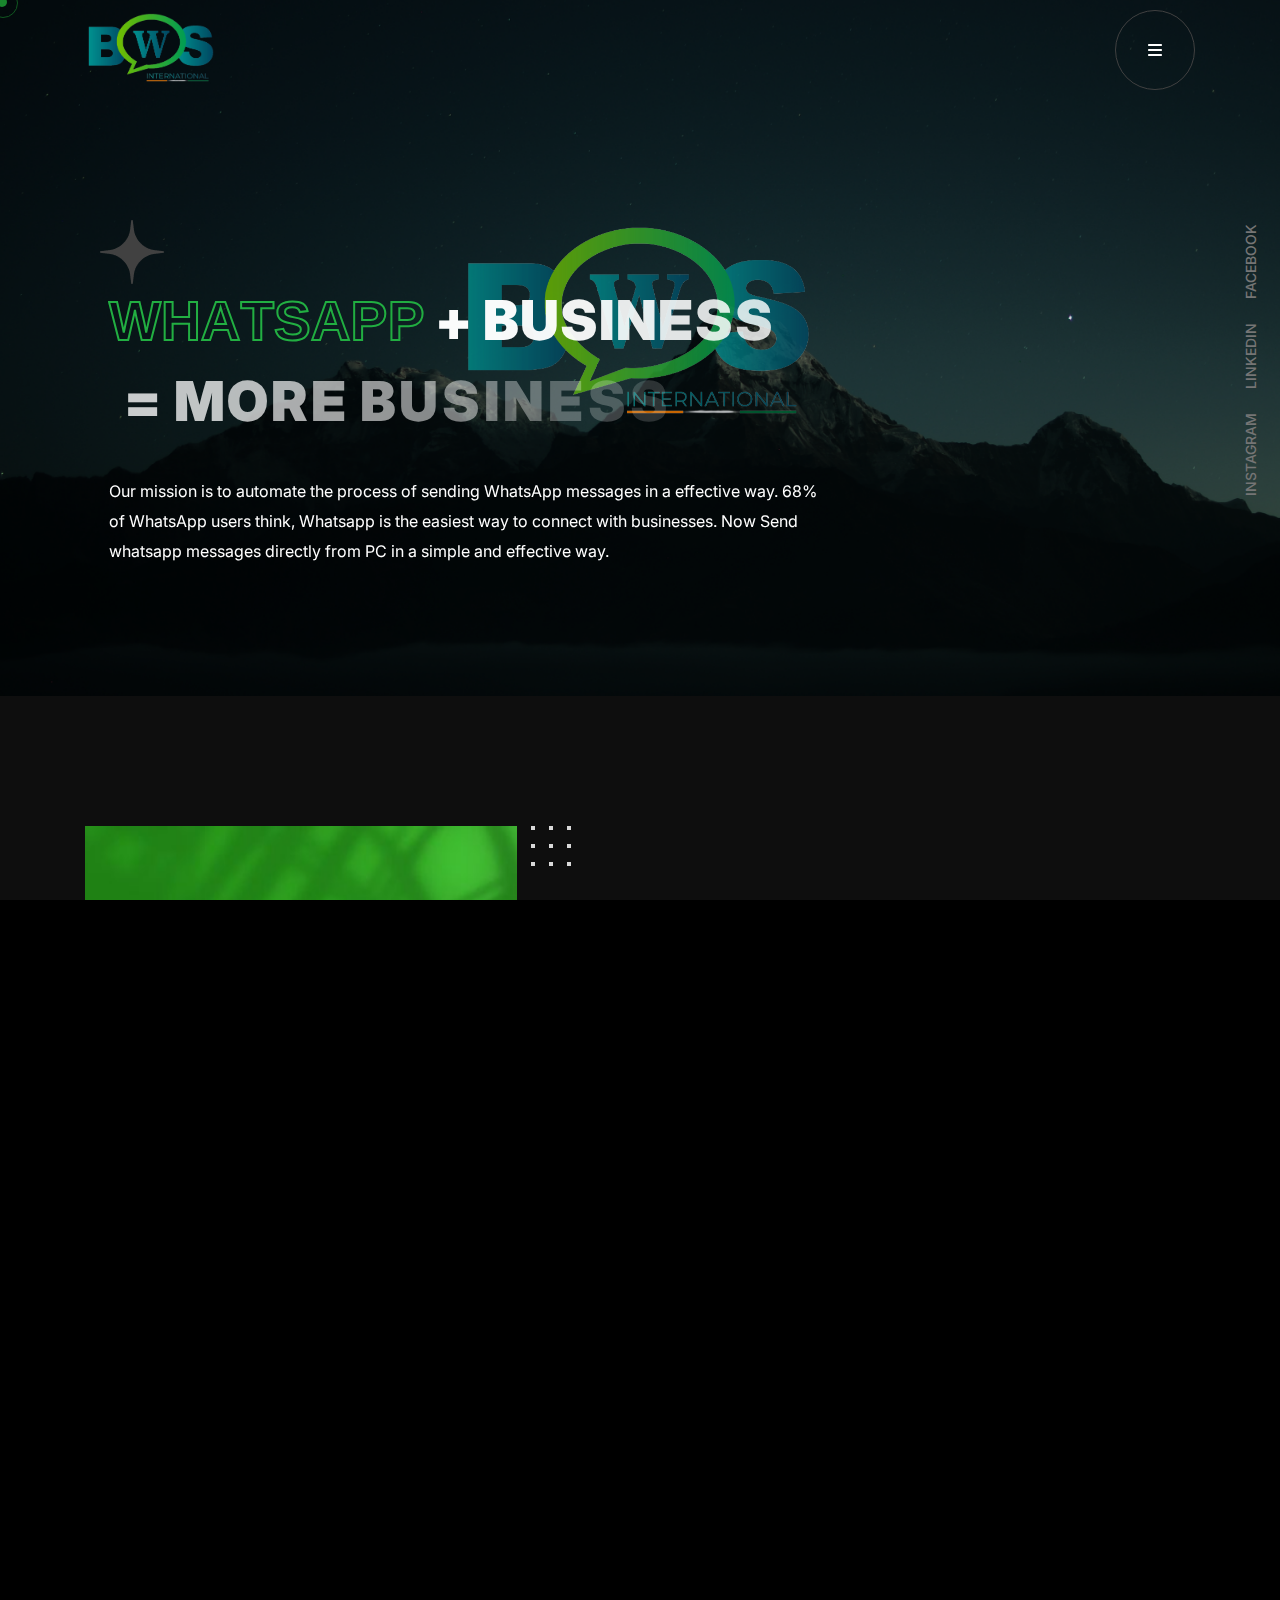
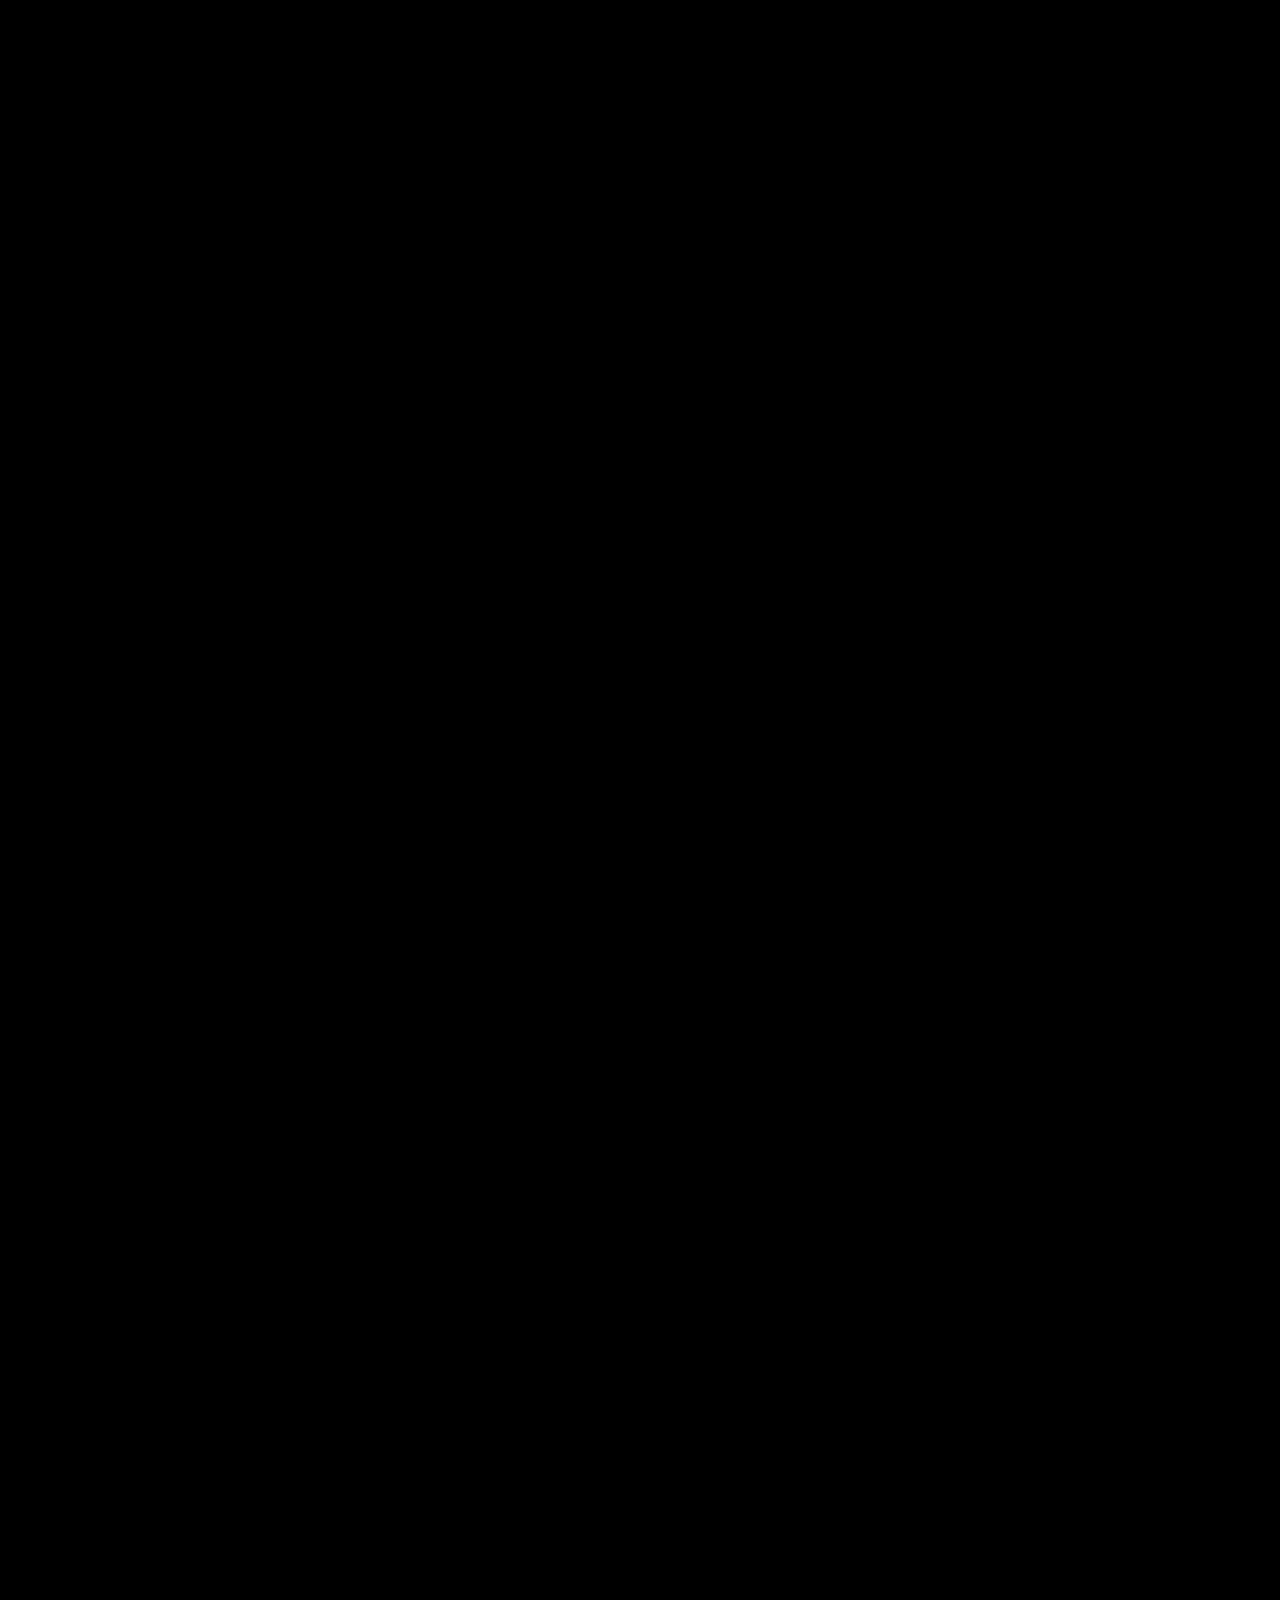
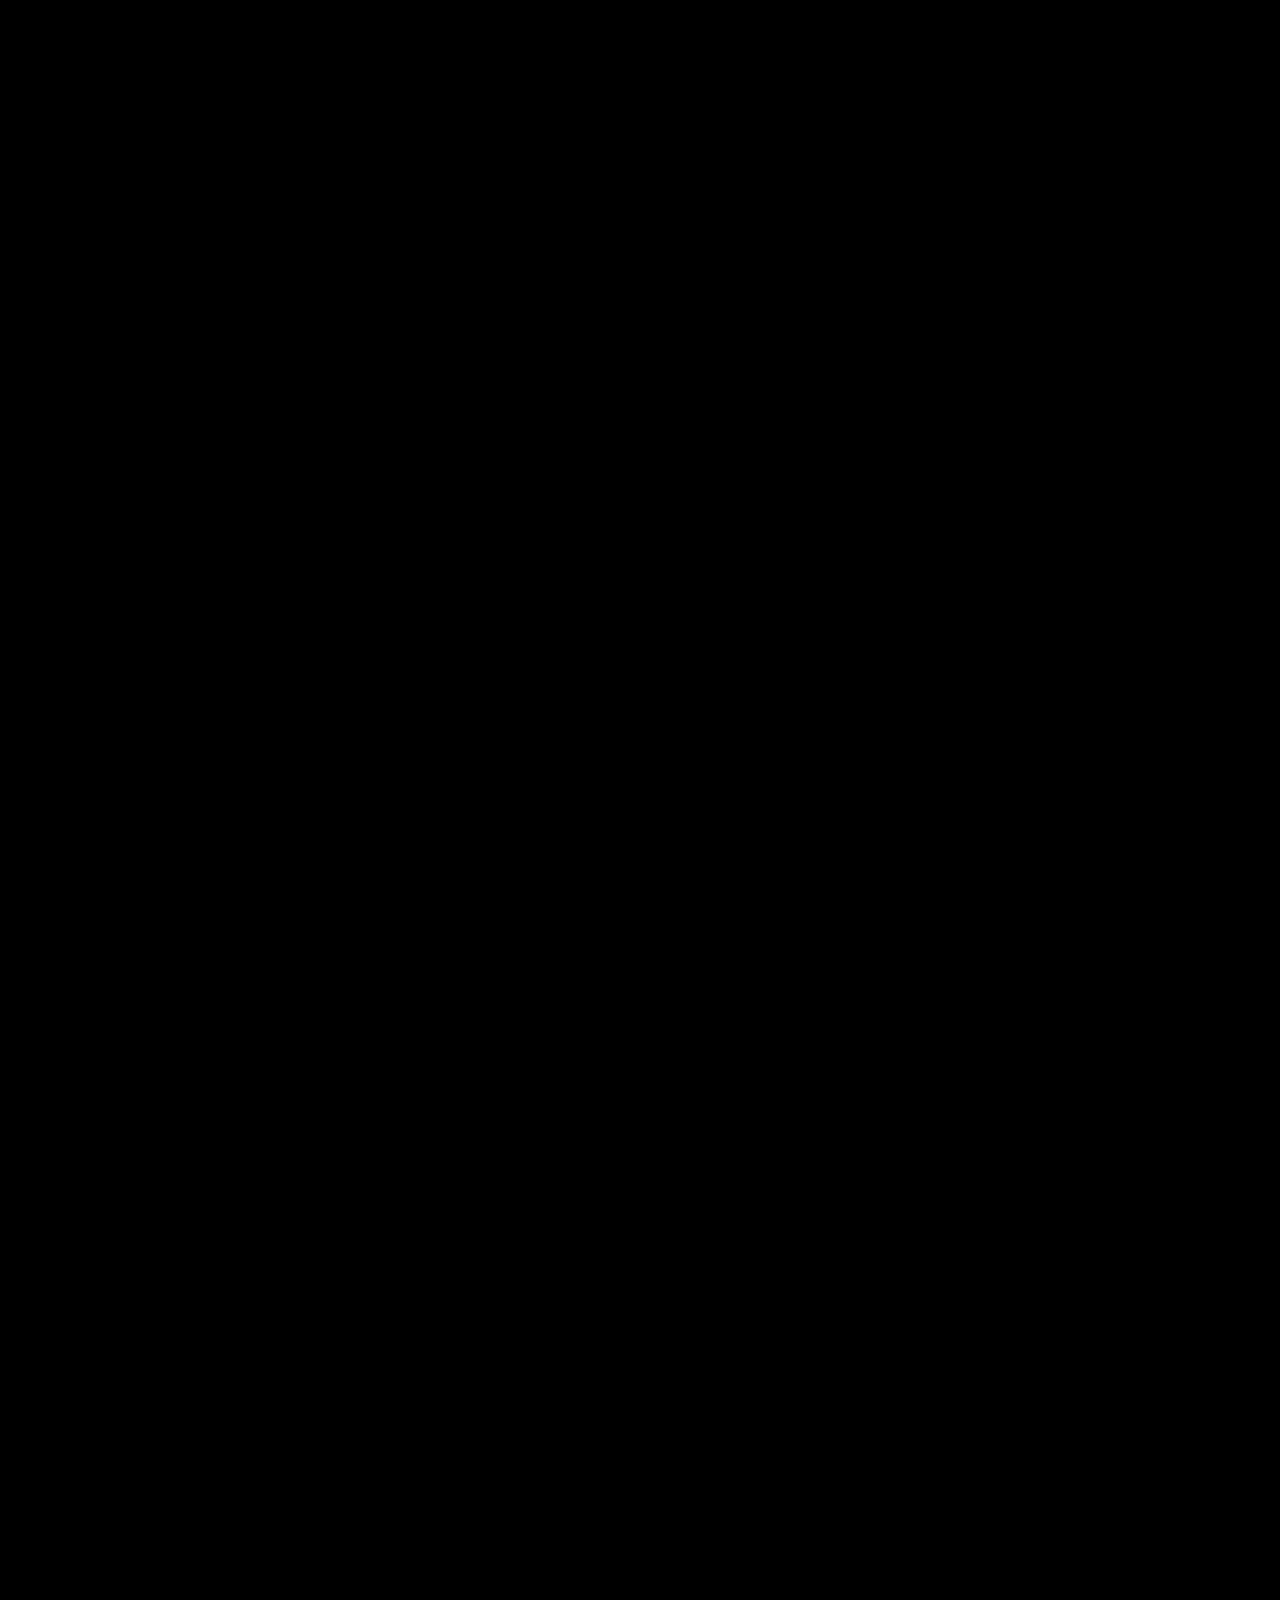
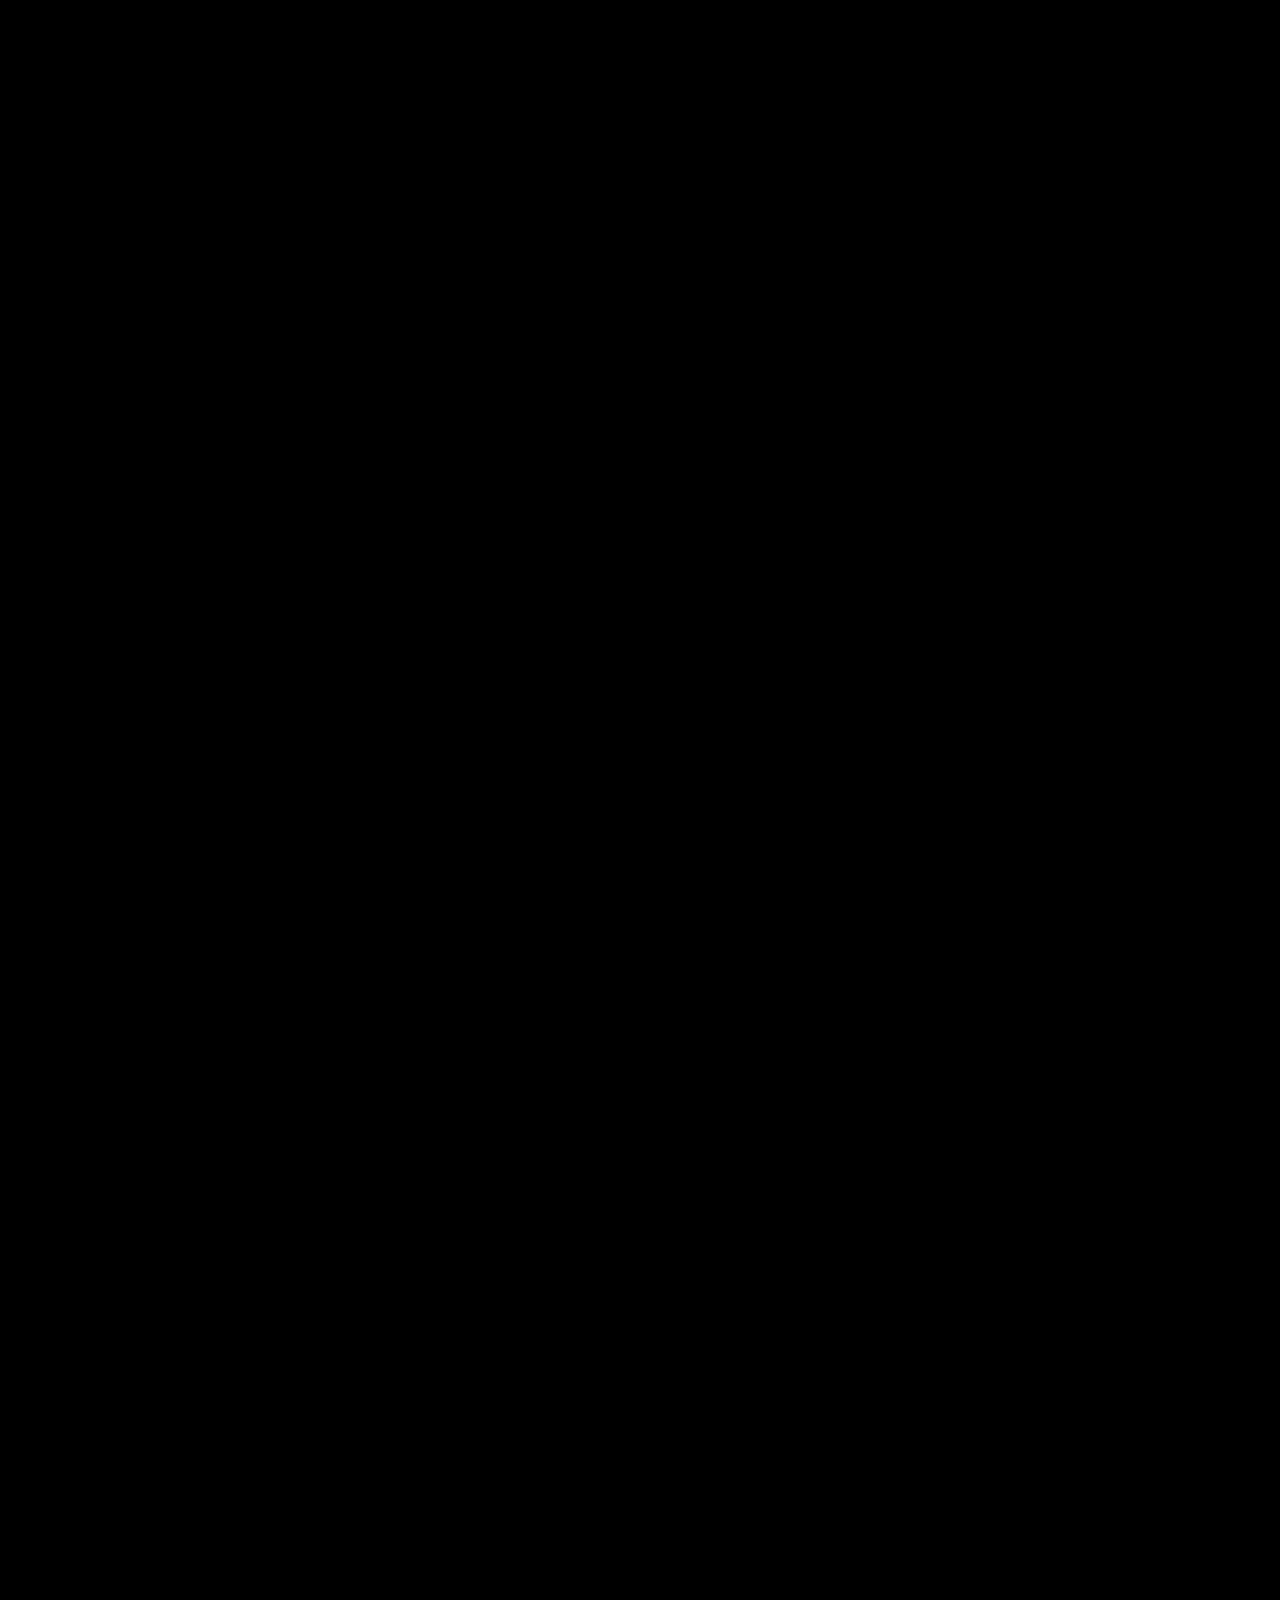
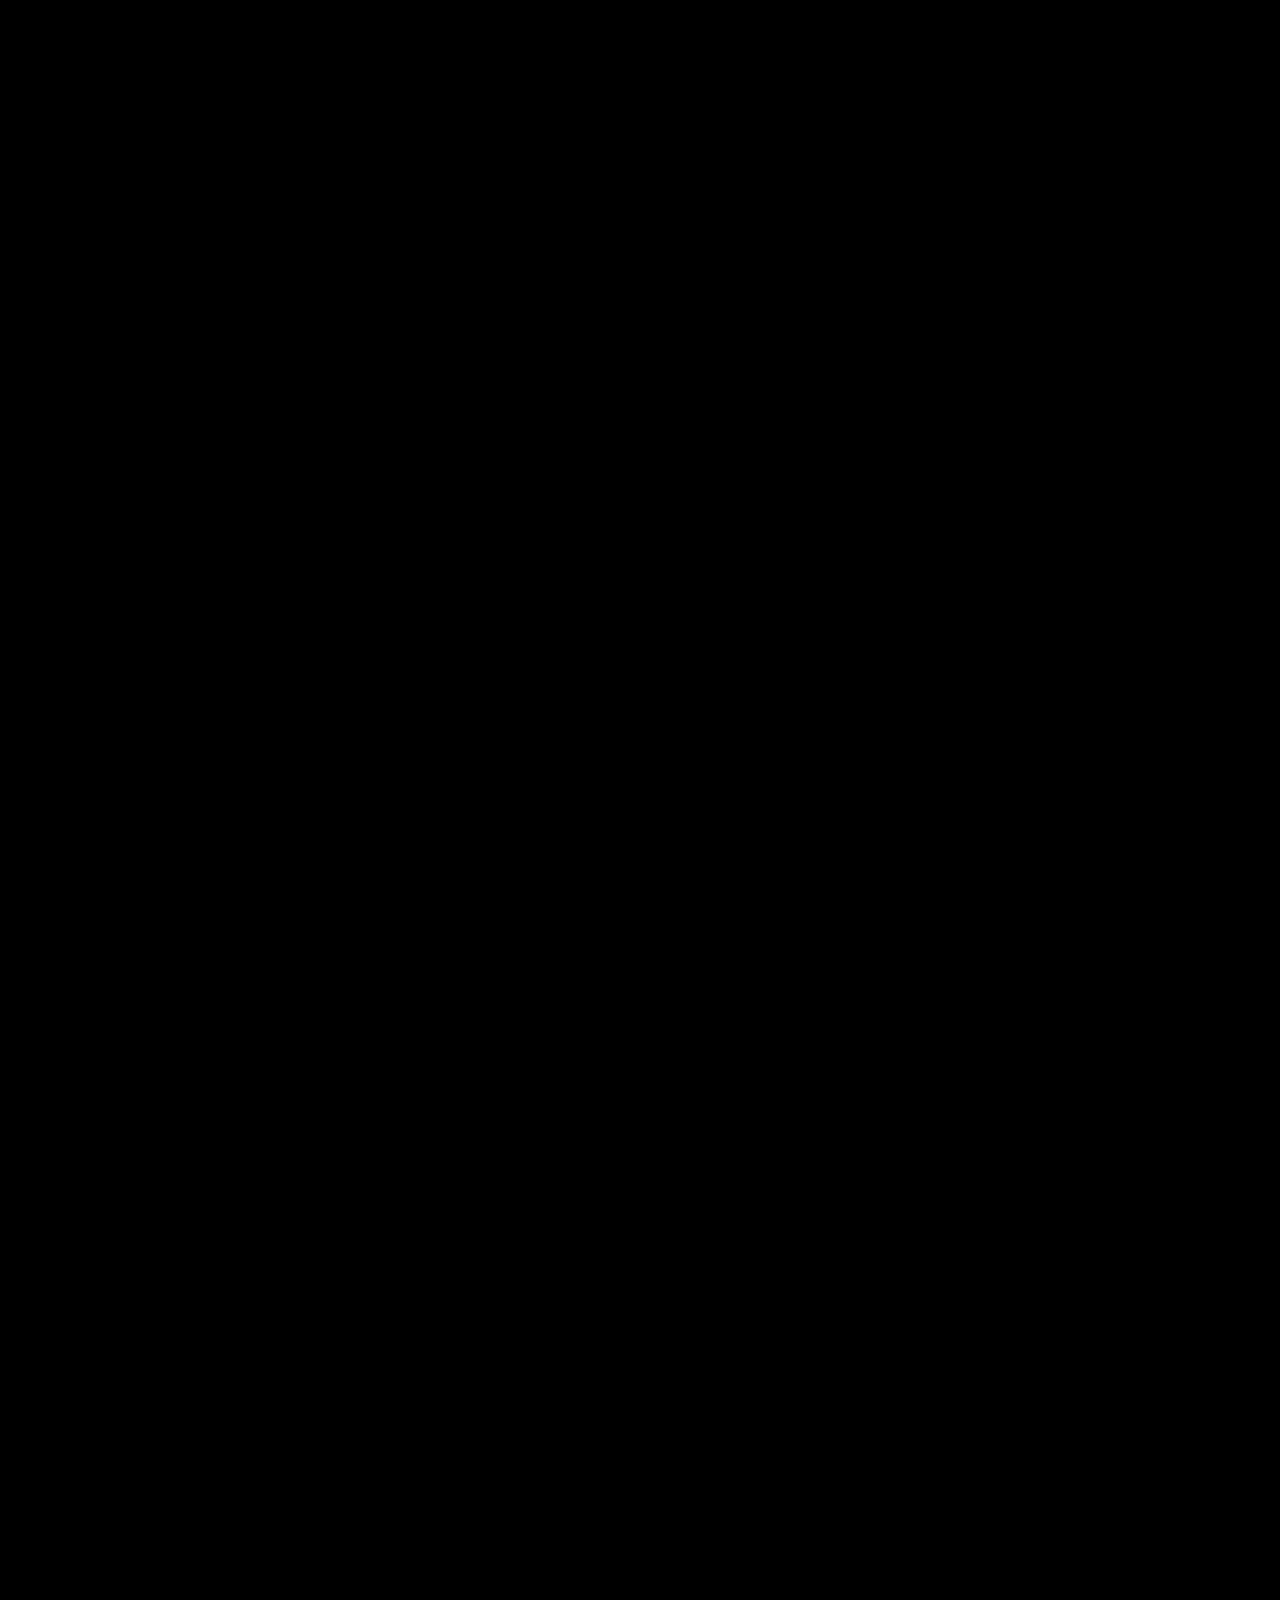
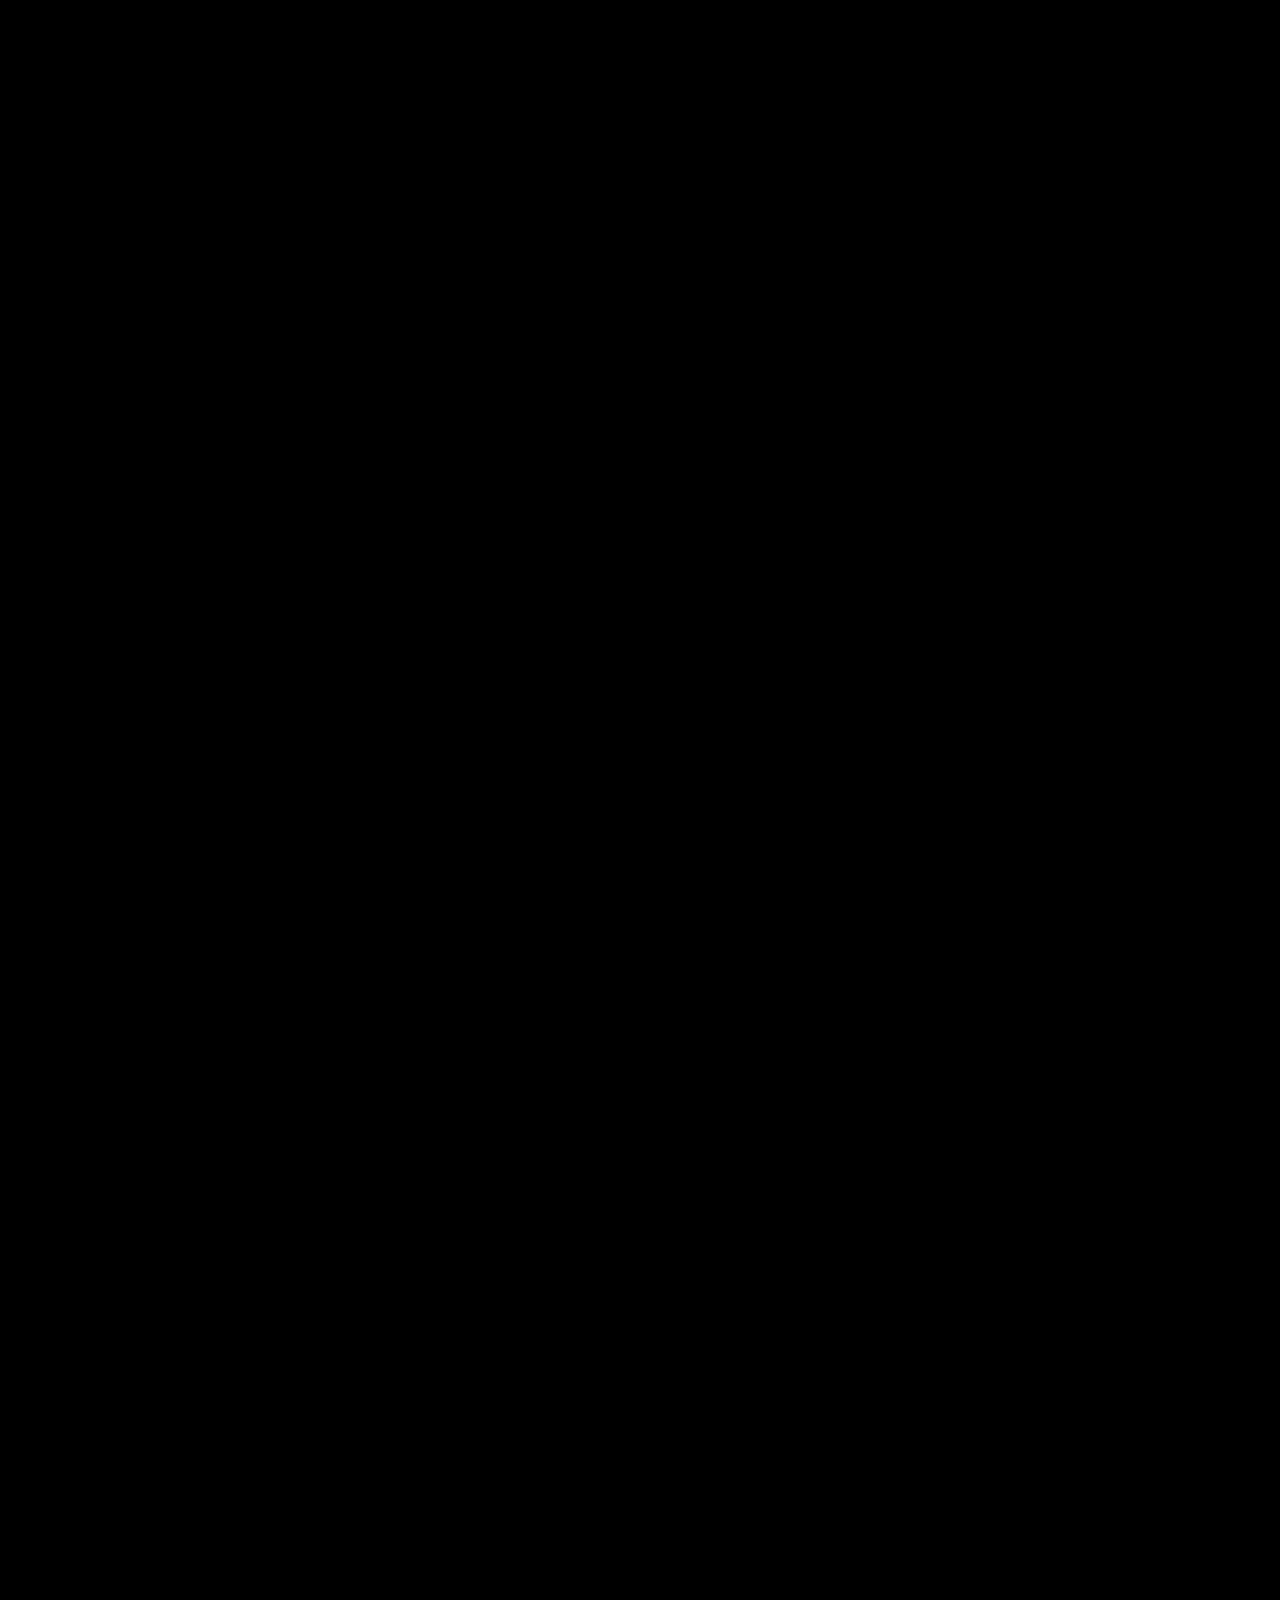
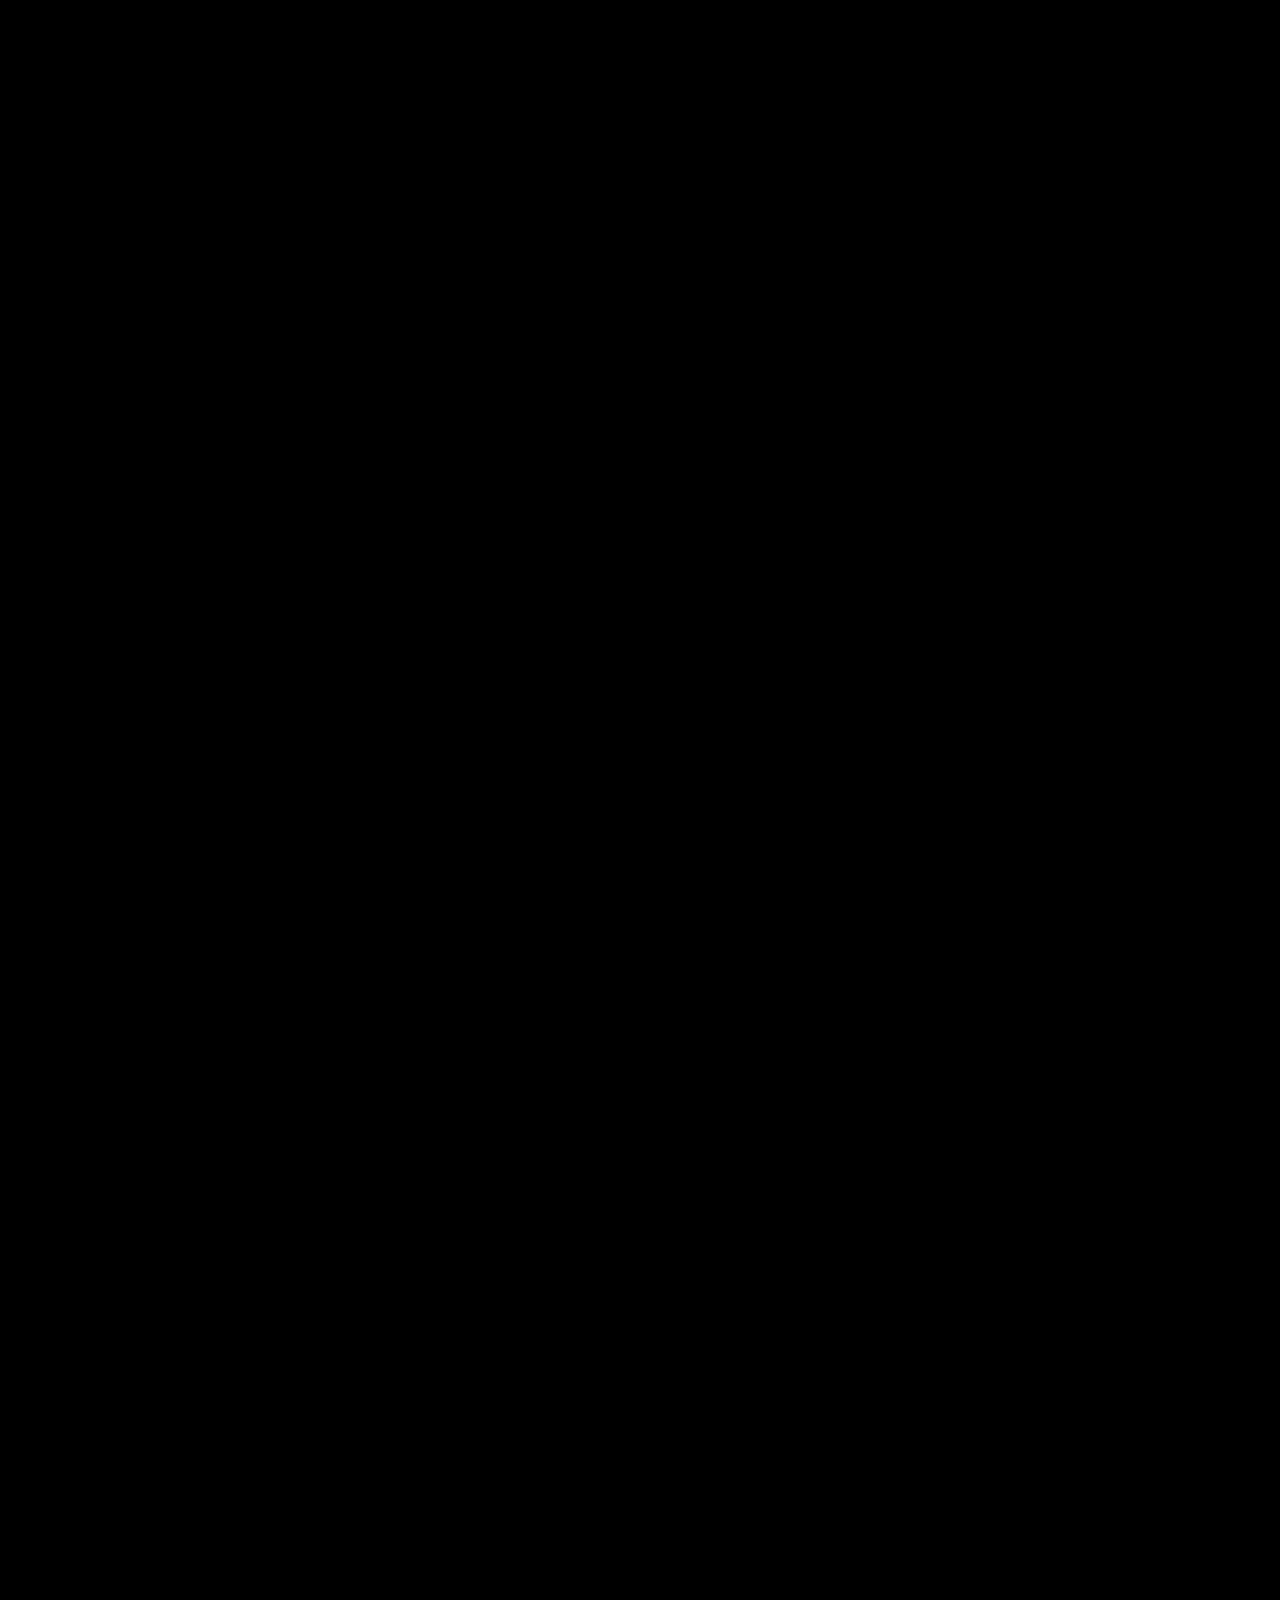
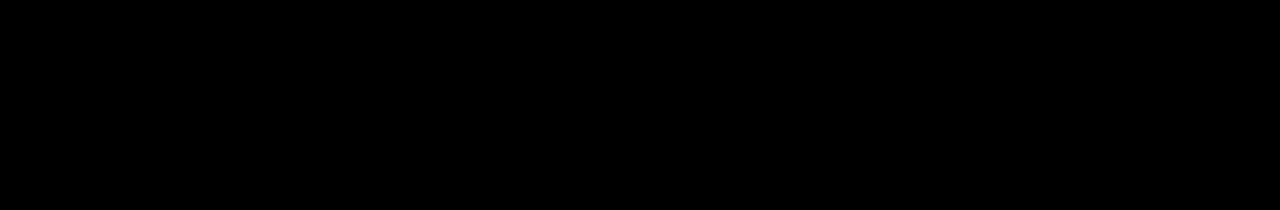
==== index.html @ 3742a7e6 "first-commit" ====
<!DOCTYPE html>
<html lang="en">

<head>
   <!-- required meta -->
   <meta charset="UTF-8">
   <meta http-equiv="X-UA-Compatible" content="IE=edge">
   <meta name="viewport" content="width=device-width, initial-scale=1.0">
   <!-- #favicon -->
   <link rel="shortcut icon" href="assets/images/favicon.png" type="image/x-icon">
   <!-- #title -->
   <title>Xpovio - Digital Agency Creative Portfolio Template</title>
   <!-- #keywords -->
   <meta name="keywords" content="creative, agency, portfolio">
   <!-- #description -->
   <meta name="description" content="Creative Agency Portfolio HTML5 Template">
   <!-- ==== css dependencies start ==== -->
   <!-- bootstrap five css -->
   <link rel="stylesheet" href="assets/vendor/bootstrap/css/bootstrap.min.css">
   <!-- glyphter css -->
   <link rel="stylesheet" href="assets/vendor/glyyphter/css/xpovio.css">
   <!-- font awesome six css -->
   <link rel="stylesheet" href="assets/vendor/font-awesome/css/all.css">
   <!-- nice select css -->
   <link rel="stylesheet" href="assets/vendor/nice-select/css/nice-select.css">
   <!-- magnific popup css -->
   <link rel="stylesheet" href="assets/vendor/magnific-popup/css/magnific-popup.css">
   <!-- slick css -->
   <link rel="stylesheet" href="assets/vendor/slick/css/slick.css">
   <!-- ==== / css dependencies end ==== -->
   <!-- main css -->
   <link rel="stylesheet" href="assets/css/main.min.css">
</head>
<style>
   
</style>

<body>
   <!--[if lte IE 9]>
      <p class="browserupgrade">You are using an <strong>outdated</strong> browser. Please <a href="https://browsehappy.com/">upgrade your browser</a> to improve your experience and security.</p>
      <![endif]-->
   <div class="my-app">
      <!-- ==== preloader start ==== -->
      <div id="preloader">
         <div id="loader"></div>
      </div>
      <!-- ==== / preloader end ==== -->
      <!-- ==== mouse cursor drag start ==== -->
      <div class="mouseCursor cursor-outer"></div>
      <div class="mouseCursor cursor-inner">
         <span>Drag</span>
      </div>
      <!-- ==== / mouse cursor drag end ==== -->
      <!-- ==== header start ==== -->
      <header class="header">
         <div class="primary-navbar secondary--navbar">
            <div class="container">
               <div class="row">
                  <div class="col-12">
                     <nav class="navbar p-0">
                        <div class="navbar__logo">
                           <a href="index.html" aria-label="go to home">
                              <img src="assets/img/logo.png" width="20%" alt="Image">
                           </a>
                        </div>
                        <div class="navbar__options">
                           <button class="open-offcanvas-nav d-flex" aria-label="toggle mobile menu" title="open offcanvas menu">
                               <i class="fas fa-bars"></i> <!-- This adds a menu icon -->
                           </button>
                       </div>
                     </nav>
                  </div>
               </div>
            </div>
         </div>
      </header>
      <!-- ==== / header end ==== -->
      <!-- ==== offcanvas nav start ==== -->
      <div class="offcanvas-nav">
         <div class="offcanvas-menu">
            <nav class="offcanvas-menu__wrapper">
               <div class="offcanvas-menu__header nav-fade">
                  <div class="logo">
                     <a href="index.html">
                        <img src="assets/img/logo.png" width="30%" alt="" title="">
                     </a>
                  </div>
                  <button aria-label="close offcanvas menu" class="close-offcanvas-menu">
                     <i class="fa-light fa-xmark-large"></i>
                  </button>
               </div>
               <div class="offcanvas-menu__list">
                  <div class="navbar__menu">
                     <ul class="navbar__list">
                        <!-- <li class="navbar__item navbar__item--has-children nav-fade">
                           <button aria-label="dropdown menu" class="navbar__dropdown-label">Home</button>
                           <ul class="navbar__sub-menu">
                              <li>
                                 <a href="index.html">Creative Agency</a>
                              </li>
                              <li>
                                 <a href="index-light.html">Creative Agency Light</a>
                              </li>
                              <li>
                                 <a href="index-two.html">Digital Agency</a>
                              </li>
                              <li>
                                 <a href="index-two-light.html">Digital Agency Light</a>
                              </li>
                              <li>
                                 <a href="index-three.html">It Solution</a>
                              </li>
                              <li>
                                 <a href="index-three-light.html">It Solution Light</a>
                              </li>
                              <li>
                                 <a href="index-four.html">Personal Portfolio</a>
                              </li>
                              <li>
                                 <a href="index-four-light.html">Personal Portfolio Light</a>
                              </li>
                              <li>
                                 <a href="index-five.html">Interactive Portfolio</a>
                              </li>
                              <li>
                                 <a href="index-five-light.html">Interactive Portfolio Light</a>
                              </li>
                           </ul>
                        </li> -->
                        <li class="navbar__item nav-fade">
                           <a href="index.html">Home</a>
                        </li>
                        <li class="navbar__item nav-fade">
                           <a href="about-us.html">About Us</a>
                        </li>
                        <li class="navbar__item nav-fade">
                           <a href="about-us.html">Features</a>
                        </li>
                        <li class="navbar__item nav-fade">
                           <a href="about-us.html">How It Works</a>
                        </li>
                        <li class="navbar__item nav-fade">
                           <a href="about-us.html">Packages</a>
                        </li>
                        <li class="navbar__item nav-fade">
                           <a href="about-us.html">Download</a>
                        </li>
                      
                     
                        
                     
                        
                     </ul>
                  </div>
               </div>
               <div class="offcanvas-menu__options nav-fade">
                  <div class="offcanvas__mobile-options d-flex">
                     <a href="contact-us.html" class="btn btn--secondary">Let's Talk</a>
                  </div>
               </div>
               <div class="offcanvas-menu__social social nav-fade">
                  <a href="https://www.facebook.com/" target="_blank" aria-label="share us on facebook">
                     <i class="fa-brands fa-facebook-f"></i>
                  </a>
                  <a href="https://www.twitter.com/" target="_blank" aria-label="share us on twitter">
                     <i class="fa-brands fa-twitter"></i>
                  </a>
                  <a href="https://www.pinterest.com/" target="_blank" aria-label="share us on pinterest">
                     <i class="fa-brands fa-linkedin-in"></i>
                  </a>
                  <a href="https://www.instagram.com/" target="_blank" aria-label="share us on instagram">
                     <i class="fa-brands fa-instagram"></i>
                  </a>
               </div>
            </nav>
         </div>
      </div>
      <style>
         .banner .banner__content-inner {
    max-width: 720px;
    margin-top: 35px;
    text-align: start;
}
.banner {
    padding: 300px 0px 130px;
    background-image: url('assets/img/bg1.png');
    background-repeat: no-repeat;
    background-size: cover;
    position: relative;
    z-index: 1;
}
.secondary--navbar {
    padding: 10px 0px;
}
.primary-navbar .navbar {
    display: flex;
    align-items: center;
    justify-content: space-between;
    gap: 32px;
    flex-wrap: inherit;
   
}
      </style>
      <!-- ==== / offcanvas nav end ==== -->
      <div id="smooth-wrapper">
         <div id="smooth-content">
            <!-- ==== main start ==== -->
            <main>
               <!-- ==== banner start ==== -->
               <section class="banner">
                  <div class="container">
                     <div class="row">
                        <div class="col-12">
                           <div class="banner__content">
                              <h1 class="text-uppercase text-start fw-9 mb-0 title-anim ">
                                  
                                 <span class="text-stroke">WhatsApp</span> + Business
                                 <span class=""><br>
                                    = More Business
                                 </span>
                              </h1>
                              <div class="banner__content-inner">
                                 <p>Our mission is to automate the process of sending WhatsApp messages in a effective way.
                                    68% of WhatsApp users think, Whatsapp is the easiest way to connect with businesses. Now Send whatsapp messages directly from PC in a simple and effective way.</p>
                              
                              </div>
                           </div>
                        </div>
                     </div>
                  </div>
                  <img src="assets/img/logo.png" alt="Image"
                     class="banner-one-thumb d-none d-sm-block g-ban-one">
                  <img src="assets/images/star.png" alt="Image" class="star">
                  <div class="banner-left-text banner-social-text d-none d-md-flex">
                     <!-- <a href="mailto:info@xpovio.com">mail : info@xpovio.com</a>
                     <a href="tel:99-2158-003-6980">Call : +99 2158 003 6980</a> -->
                  </div>
                  <div class="banner-right-text banner-social-text d-none d-md-flex">
                     <a href="https://www.instagram.com/" target="_blank">
                        instagram
                     </a>
                     <a href="https://www.pinterest.com/" target="_blank">
                        Linkedin
                     </a>
                     <a href="https://www.facebook.com/" target="_blank">
                        facebook
                     </a>
                  </div>
               
                  <!-- <div class="lines d-none d-lg-flex">
                     <div class="line"></div>
                     <div class="line"></div>
                     <div class="line"></div>
                     <div class="line"></div>
                     <div class="line"></div>
                  </div> -->
               </section>
               <!-- ==== / banner end ==== -->
               <!-- ==== agency start ==== -->
               <section class="section agency">
                  <div class="container">
                     <div class="row gaper align-items-center">
                        <div class="col-12 col-lg-6">
                           <div class="agency__thumb">
                              <img src="assets/img/img2.png" alt="Image" class="thumb-one fade-left">
                              <img src="assets/img/img1.png" alt="Image" class="thumb-two fade-right">
                           </div>
                        </div>
                        <div class="col-12 col-lg-6">
                           <div class="agency__content section__content">
                              <span class="sub-title">
                                 WELCOME
                                 <i class="fa-solid fa-arrow-right"></i>
                              </span>
                              <h2 class="title title-anim">
                                 WhatsApp + Business = More Business

                              </h2>
                              <div class="paragraph">
                                 <p>Our mission is to automate the process of sending WhatsApp messages in a effective way.
                                    68% of WhatsApp users think, Whatsapp is the easiest way to connect with businesses. Now Send whatsapp messages directly from PC in a simple and effective way
                                    
                                    </p>
                              </div>
                           
                              <div class="section__content-cta">
                                 <a href="#!" class="btn btn--primary">About Us</a>
                              </div>
                           </div>
                        </div>
                     </div>
                  </div>
                  <img src="assets/images/star.png" alt="Image" class="star">
                  <img src="assets/images//agency/dot-large.png" alt="Image" class="dot-large">
               </section>
               <!-- ==== / agency end ==== -->

               <section class="section mission-s fade-wrapper">
                  <div class="container">
                     <div class="row">
                        <div class="col-12">
                           <div class="section__header--secondary">
                              <div class="row gaper align-items-center">
                                 <div class="col-12 col-lg-5 col-xxl-5">
                                    <div class="section__header text-center text-lg-start mb-0">
                                       <span class="sub-title">
                                          mission &amp; vission
                                          <i class="fa-solid fa-arrow-right"></i>
                                       </span>
                                       <h2 class="title title-anim">Why Bulk WhatsApp?
                                       </h2>
                                    </div>
                                 </div>
                                 <div class="col-12 col-lg-7 col-xxl-5 offset-xxl-2">
                                    <div class="text-center text-lg-start">
                                       <p>Bulk WhatsApp Sender Supports Multiple Formats

                                          .</p>
                                    </div>
                                 </div>
                              </div>
                           </div>
                        </div>
                     </div>
                     <div class="row gaper">
                        <div class="col-12 col-lg-6">
                           <div class="mission-s__single mission-s__single--alt fade-top" style="translate: none; rotate: none; scale: none; transform: translate(0px, 0px); opacity: 1;">
                              <h3>Image</h3>
                              <div class="section__content-cta">
                                 <p class="primary-text">Software supports multiple images along with captions for each images which can be sent to all the imported numbers with a click of a single button.</p>
                              </div>
                           </div>
                        </div>
                        <div class="col-12 col-lg-6">
                           <div class="mission-s__single fade-top" style="translate: none; rotate: none; scale: none; transform: translate(0px, 0px); opacity: 1;">
                              <img src="assets/images/mission/one.png" alt="Image">
                           </div>
                        </div>
                        <div class="col-12 col-lg-6">
                           <div class="mission-s__single fade-top" style="translate: none; rotate: none; scale: none; transform: translate(0px, 0px); opacity: 1;">
                              <img src="assets/images/mission/two.png" alt="Image">
                           </div>
                        </div>
                        <div class="col-12 col-lg-6">
                           <div class="mission-s__single mission-s__single--alt fade-top" style="translate: none; rotate: none; scale: none; transform: translate(0px, 0px); opacity: 1;">
                              <h3>Pdf</h3>
                              <div class="section__content-cta">
                                 <p class="primary-text">Bulkwhatsapp is great tool for sharing PDF to multiple user.It is the best way to express the thought with an unlimited number of character.</p>
                              </div>
                           </div>
                        </div>
                        <div class="col-12 col-lg-6">
                           <div class="mission-s__single mission-s__single--alt fade-top" style="translate: none; rotate: none; scale: none; transform: translate(0px, 0px); opacity: 1;">
                              <h3>Audio</h3>
                              <div class="section__content-cta">
                                 <p class="primary-text">It not only supports the text but also various media files.WhatsApp Marketing through Audios on mobile is very important for every sector now a days.</p>
                              </div>
                           </div>
                        </div>
                        <div class="col-12 col-lg-6">
                           <div class="mission-s__single fade-top" style="translate: none; rotate: none; scale: none; transform: translate(0px, 0px); opacity: 1;">
                              <img src="assets/images/mission/one.png" alt="Image">
                           </div>
                        </div>
                     </div>
                  </div>
               </section>


               <section class="section team-m fade-wrapper" style="background-color: white;">
                  <div class="container">
                     <div class="section__header text-center text-lg-start mb-5">
                        <span class="sub-title">
                           Features
                           <i class="fa-solid fa-arrow-right"></i>
                        </span>
                        <h2 class="title title-anim text-dark">Amazing Features

                        </h2>
                     </div>
                     <div class="row gaper">
                        <div class="col-12 col-md-6 col-xl-4">
                           <div class="team-m__single fade-top">
                              <div class="thumb">
                                 <a href="team-single.html">
                                    <img src="assets/images/teams/one.png" alt="Image">
                                 </a>
                                 <div class="thumb__content" data-background="assets/images/teams/bg.png">
                                    <div class="info">
                                       <p style="    line-height: 17px;
                                       ">Create and send customized messages (with the name of the recipient or other “variables”) directly from your PC.</p>
                                    </div>
                                    <h4>
                                       <a href="team-single.html">Send Customized Messages
                                       </a>
                                    </h4>
                                 </div>
                              </div>
                           </div>
                        </div>

                        <div class="col-12 col-md-6 col-xl-4">
                           <div class="team-m__single fade-top">
                              <div class="thumb">
                                 <a href="team-single.html">
                                    <img src="assets/images/teams/one.png" alt="Image">
                                 </a>
                                 <div class="thumb__content" data-background="assets/images/teams/bg.png">
                                    <div class="info">
                                       <p style="    line-height: 17px;
                                       ">Import contacts either manually or from file (CSV or TXT).</p>
                                    </div>
                                    <h4>
                                       <a href="team-single.html">Import Contacts
                                       </a>
                                    </h4>
                                 </div>
                              </div>
                           </div>
                        </div>
                        <div class="col-12 col-md-6 col-xl-4">
                           <div class="team-m__single fade-top">
                              <div class="thumb">
                                 <a href="team-single.html">
                                    <img src="assets/images/teams/one.png" alt="Image">
                                 </a>
                                 <div class="thumb__content" data-background="assets/images/teams/bg.png">
                                    <div class="info">
                                       <p style="    line-height: 17px;
                                       ">Send Whatsapp messages to contacts even if they are not saved in your address book..</p>
                                    </div>
                                    <h4>
                                       <a href="team-single.html">Send Without Saving Contact
                                       </a>
                                    </h4>
                                 </div>
                              </div>
                           </div>
                        </div>
                        <div class="col-12 col-md-6 col-xl-4">
                           <div class="team-m__single fade-top">
                              <div class="thumb">
                                 <a href="team-single.html">
                                    <img src="assets/images/teams/one.png" alt="Image">
                                 </a>
                                 <div class="thumb__content" data-background="assets/images/teams/bg.png">
                                    <div class="info">
                                       <p style="    line-height: 17px;
                                       ">Multi Account (Multi Channel) to automatically send messages from different whatsapp accounts..</p>
                                    </div>
                                    <h4>
                                       <a href="team-single.html">Multi Account

                                       </a>
                                    </h4>
                                 </div>
                              </div>
                           </div>
                        </div>
                        <div class="col-12 col-md-6 col-xl-4">
                           <div class="team-m__single fade-top">
                              <div class="thumb">
                                 <a href="team-single.html">
                                    <img src="assets/images/teams/one.png" alt="Image">
                                 </a>
                                 <div class="thumb__content" data-background="assets/images/teams/bg.png">
                                    <div class="info">
                                       <p style="    line-height: 17px;
                                       ">Automatically create multiple variations of the message to send to all contacts and avoid spam or ban.</p>
                                    </div>
                                    <h4>
                                       <a href="team-single.html">Create Multiple Variations
                                       </a>
                                    </h4>
                                 </div>
                              </div>
                           </div>
                        </div>
                        <div class="col-12 col-md-6 col-xl-4">
                           <div class="team-m__single fade-top">
                              <div class="thumb">
                                 <a href="team-single.html">
                                    <img src="assets/images/teams/one.png" alt="Image">
                                 </a>
                                 <div class="thumb__content" data-background="assets/images/teams/bg.png">
                                    <div class="info">
                                       <p style="    line-height: 17px;
                                       ">Ability to see the report of the campaign (from LOG section).</p>
                                    </div>
                                    <h4>
                                       <a href="team-single.html">Get Report

                                       </a>
                                    </h4>
                                 </div>
                              </div>
                           </div>
                        </div>
                        <div class="col-12 col-md-6 col-xl-4">
                           <div class="team-m__single fade-top">
                              <div class="thumb">
                                 <a href="team-single.html">
                                    <img src="assets/images/teams/one.png" alt="Image">
                                 </a>
                                 <div class="thumb__content" data-background="assets/images/teams/bg.png">
                                    <div class="info">
                                       <p style="    line-height: 17px;
                                       ">Possibility to schedule the sending and set a delay between the messages to avoid to be banned.</p>
                                    </div>
                                    <h4>
                                       <a href="team-single.html">Message Schedule

                                       </a>
                                    </h4>
                                 </div>
                              </div>
                           </div>
                        </div>
                        
                        <div class="col-12 col-md-6 col-xl-4">
                           <div class="team-m__single fade-top">
                              <div class="thumb">
                                 <a href="team-single.html">
                                    <img src="assets/images/teams/one.png" alt="Image">
                                 </a>
                                 <div class="thumb__content" data-background="assets/images/teams/bg.png">
                                    <div class="info">
                                       <p style="    line-height: 17px;
                                       ">Grab all member of a Whatsapp group to contact them via Bulk Sender.</p>
                                    </div>
                                    <h4>
                                       <a href="team-single.html">Group Messaging

                                       </a>
                                    </h4>
                                 </div>
                              </div>
                           </div>
                        </div>
                        <div class="col-12 col-md-6 col-xl-4">
                           <div class="team-m__single fade-top">
                              <div class="thumb">
                                 <a href="team-single.html">
                                    <img src="assets/images/teams/one.png" alt="Image">
                                 </a>
                                 <div class="thumb__content" data-background="assets/images/teams/bg.png">
                                    <div class="info">
                                       <p style="    line-height: 17px;
                                       ">Bulk check of Whatsapp and non-Whatsapp phone numbers.</p>
                                    </div>
                                    <h4>
                                       <a href="team-single.html">Numbers Filter Feature

                                       </a>
                                    </h4>
                                 </div>
                              </div>
                           </div>
                        </div>
                     </div>
                  </div>
               </section>
               <section class="section blog-main fade-wrapper" >
                  <div class="container">
                     <div class="row gaper">
                        <div class="col-12 col-xl-12">
                           <div class="blog-main__content">
               <div class="blog-main__single fade-top">
                                 <div class="thumb">
                                    <div class="thumb-link ">
                                       <a href="blog-single.html">
                                          <img src="assets/img/video.jpg" alt="Image">
                                       </a>
                                       <div class="video-wrap">
                                          <a href="https://www.youtube.com/watch?v=KYuWfLZQCMc&ab_channel=CSismTechnologies" target="_blank"
                                             title="video Player" class="video-btn">
                                             <i class="fa-sharp fa-solid fa-play"></i>
                                          </a>
                                       </div>
                                    </div>
                                    
                                 </div>
                                 <div class="content ">
                                    <h4 class="h4">
                                       <a href="blog-single.html">
                                          How It Works
                                       </a>
                                    </h4>
                                    <p>
                                       Lorem ipsum dolor sit amet, consectetur adipiscing elit, sed do eiusmod tempor incididunt ut labore et dolore magna aliqua. Ut enim ad minim veniam, quis nostrud exercitation ullamco laboris nisi ut aliquip ex ea commodo consequat.
                                    </p>
                                    <div class="mt-5">
                                       <a href="#">
                                          Still Confused<i class="fa-sharp fa-regular fa-arrow-right"></i>
                                       </a>
                                    </div>
                                 </div>
                              </div>
</div></div></div></div></section>


<section class="section service-t" >
                  <div class="container">
                     <div class="section__header text-center text-lg-start mb-5">
                        <span class="sub-title">
                           PACKAGES
                           <i class="fa-solid fa-arrow-right"></i>
                        </span>
                        <h2 class="title title-anim">BULK WHATSAPP SENDER PACKAGES
                        </h2>
                     </div>
                     <div class="row">
                        <div class="col-12">
                           <div class="service-t__slider">
                              <div class="service-t-single-wrapper">
                                 <div class="service-t__slider-single">
                                    <div class="intro">
                                       <span class="sub-title">
                                          INDIVIDUAL
                                          <i class="fa-solid fa-arrow-right"></i>
                                       </span>
                                       <h4>
                                          <a href="#!">$39 </a>
                                          <p>1 Year Validity
                                          </p>
                                       </h4>
                                    </div>
                                    <ul>
                                       <li>    Single User                                       </li>
                                       <li>Send Unlimited Messages</li>
                                       <li>Import Multiple Contacts</li>
                                       <li>Multiple Accounts Support</li>
                                    </ul>
                                    <div class="cta">
                                       <a href="#!">
                                          <i class="icon-arrow-top-right"></i>
                                          <span>Buy Now</span>
                                       </a>
                                    </div>
                                 </div>
                              </div>
                              <div class="service-t-single-wrapper">
                                 <div class="service-t__slider-single">
                                    <div class="intro">
                                       <span class="sub-title">
                                          INDIVIDUAL PRO
                                          <i class="fa-solid fa-arrow-right"></i>
                                       </span>
                                       <h4>
                                          <a href="#!">$59</a>
                                          <p>2 Year Validity
                                          </p>
                                       </h4>
                                    </div>
                                    <ul>
                                       <li>Single User</li>
                                       <li>Send Unlimited Messages</li>
                                       <li>Import Multiple Contacts</li>
                                       <li>Multiple Accounts Support</li>
                                    </ul>
                                    <div class="cta">
                                       <a href="#!">
                                          <i class="icon-arrow-top-right"></i>
                                          <span>Buy Now</span>
                                       </a>
                                    </div>
                                 </div>
                              </div>
                              <div class="service-t-single-wrapper">
                                 <div class="service-t__slider-single">
                                    <div class="intro">
                                       <span class="sub-title">
                                          ENTERPRISE
                                          <i class="fa-solid fa-arrow-right"></i>
                                       </span>
                                       <h4>
                                          <a href="#!">$99</a>
                                          <p>2 Year Validity
                                          </p>
                                       </h4>
                                    </div>
                                    <ul>
                                       <li>3 Users</li>
                                       <li>Send Unlimited Messages</li>
                                       <li>Import Multiple Contacts</li>
                                       <li>Multiple Accounts Support</li>
                                    </ul>
                                    <div class="cta">
                                       <a href="#!">
                                          <i class="icon-arrow-top-right"></i>
                                          <span>Buy Now</span>
                                       </a>
                                    </div>
                                 </div>
                              </div>
                              <div class="service-t-single-wrapper">
                                 <div class="service-t__slider-single">
                                    <div class="intro">
                                       <span class="sub-title">
                                          ENTERPRISE PRO
                                          <i class="fa-solid fa-arrow-right"></i>
                                       </span>
                                       <h4>
                                          <a href="#!">$599</a>
                                          <p>1 Year Validity
                                          </p>
                                       </h4>
                                    </div>
                                    <ul>
                                       <li>50 Users</li>
                                       <li>Send Unlimited Messages</li>
                                       <li>Import Multiple Contacts</li>
                                       <li>    Multiple Accounts Support</li>
                                    </ul>
                                    <div class="cta">
                                       <a href="#!">
                                          <i class="icon-arrow-top-right"></i>
                                          <span>Buy Now</span>
                                       </a>
                                    </div>
                                 </div>
                              </div>
                              
                              
                        
                           </div>
                        </div>
                     </div>
                  </div>
                  <div class="slide-group">
                     <button aria-label="previous item" class="slide-btn prev-service-t">
                        <i class="fa-light fa-angle-left"></i>
                     </button>
                     <button aria-label="next item" class="slide-btn next-service-t">
                        <i class="fa-light fa-angle-right"></i>
                     </button>
                  </div>
               </section>




               <section class="cta-s section" style="background-color: white;">
                  <div class="container">
                     <div class="row">
                        <div class="col-12">
                           <div class="cta__wrapper" data-background="assets/images/cta-bg.png" style="background-image: url(&quot;assets/images/cta-bg.png&quot;);">
                              <div class="row justify-content-center">
                                 <div class="col-12 col-md-10 col-lg-9 col-xl-8 col-xxl-9">
                                    <div class="section__header text-center">
                                       <h2 class="title title-anim">Download Bulk WhatsApp Sender Free Trial
                                       </h2>
                                       <h5 style="color: #22af42 ;">OS Supported: Windows 10/11
                                       </h5>
                                       <p>NOTE : Once the installation done kindly send us your request key on +918087914555 or +918087564555 for activation.

                                       </p>
                                    </div>
                                    <div class="footer__single-form">
                                       <form action="#" method="post">
                                          <div class="input-email">
                                             <input type="submit" value="Download" name="subscribe-news" id="subscribeNews" placeholder="Enter Your Email" required="">
                                             
                                          </div>
                                       </form>
                                    </div>
                                 </div>
                              </div>
                              <img src="assets/images/testimonial/star.png" alt="Image" class="star">
                              <img src="assets/images/testimonial/star.png" alt="Image" class="star-two">
                           </div>
                        </div>
                     </div>
                  </div>
               </section>



               <section class="section service-t section feedback-s fade-wrapper" >
                  <div class="container">
                     <div class="section__header text-center text-lg-start mb-5">
                        <span class="sub-title">
                           Testimonials
                           <i class="fa-solid fa-arrow-right"></i>
                        </span>
                        <h2 class="title title-anim">What Client Say's About Us
                        </h2>
                     </div>
                     <div class="row">
                        <div class="col-12">
                           <div class="service-t__slider">
                              <div class="service-t-single-wrapper">
                                 <div class="feedback-s__single topy-tilt fade-top" style="will-change: transform; transform: perspective(1000px) rotateX(0deg) rotateY(0deg) scale3d(1, 1, 1); translate: none; rotate: none; scale: none; opacity: 1;">
                                    <div class="content">
                                       <div class="quote">
                                          <i class="fa-solid fa-quote-right"></i>
                                       </div>
                                       <p>excellent service..apps is good</p>
                                    </div>
                                    <hr>
                                    <div class="author">
                                       <div class="thumb">
                                          <img src="assets/img/man.png" alt="Image">
                                       </div>
                                       <div class="author-meta">
                                          <h5>Everly Ra</h5>
                                       </div>
                                    </div>
                                 </div>
                              </div>
                              <div class="service-t-single-wrapper">
                                 <div class="service-t-single-wrapper">
                                    <div class="feedback-s__single topy-tilt fade-top" style="will-change: transform; transform: perspective(1000px) rotateX(0deg) rotateY(0deg) scale3d(1, 1, 1); translate: none; rotate: none; scale: none; opacity: 1;">
                                       <div class="content">
                                          <div class="quote">
                                             <i class="fa-solid fa-quote-right"></i>
                                          </div>
                                          <p>“I'm Appreciate Support and commitment. I'm one of happy customer to deal with CSism. Hope to connect further more.”</p>
                                       </div>
                                       <hr>
                                       <div class="author">
                                          <div class="thumb">
                                             <img src="assets/img/man.png" alt="Image">
                                          </div>
                                          <div class="author-meta">
                                             <h5>Chathura Buddika - SRI LANKA</h5>
                                          </div>
                                       </div>
                                    </div>
                                 </div>
                              </div>
                              <div class="service-t-single-wrapper">
                                 <div class="service-t-single-wrapper">
                                    <div class="feedback-s__single topy-tilt fade-top" style="will-change: transform; transform: perspective(1000px) rotateX(0deg) rotateY(0deg) scale3d(1, 1, 1); translate: none; rotate: none; scale: none; opacity: 1;">
                                       <div class="content">
                                          <div class="quote">
                                             <i class="fa-solid fa-quote-right"></i>
                                          </div>
                                          <p>“The support team were very helpful and fast responding.”</p>
                                       </div>
                                       <hr>
                                       <div class="author">
                                          <div class="thumb">
                                             <img src="assets/img/man.png" alt="Image">
                                          </div>
                                          <div class="author-meta">
                                             <h5>Amir Maurice - EGYPT</h5>
                                          </div>
                                       </div>
                                    </div>
                                 </div>
                              </div>
                              <div class="service-t-single-wrapper">
                                 <div class="service-t-single-wrapper">
                                    <div class="feedback-s__single topy-tilt fade-top" style="will-change: transform; transform: perspective(1000px) rotateX(0deg) rotateY(0deg) scale3d(1, 1, 1); translate: none; rotate: none; scale: none; opacity: 1;">
                                       <div class="content">
                                          <div class="quote">
                                             <i class="fa-solid fa-quote-right"></i>
                                          </div>
                                          <p>“I'm using their whatsapp bulk messaging software since last 4 months. I found it overall better and much easier. Also I have to admire their cordial customer service, whenever I face any issue or difficulties they always assist me in prompt way.”</p>
                                       </div>
                                       <hr>
                                       <div class="author">
                                          <div class="thumb">
                                             <img src="assets/img/man.png" alt="Image">
                                          </div>
                                          <div class="author-meta">
                                             <h5>Shoaib Ahamed - BANGLADESH</h5>
                                          </div>
                                       </div>
                                    </div>
                                 </div>
                              </div>

                              <div class="service-t-single-wrapper">
                                 <div class="service-t-single-wrapper">
                                    <div class="feedback-s__single topy-tilt fade-top" style="will-change: transform; transform: perspective(1000px) rotateX(0deg) rotateY(0deg) scale3d(1, 1, 1); translate: none; rotate: none; scale: none; opacity: 1;">
                                       <div class="content">
                                          <div class="quote">
                                             <i class="fa-solid fa-quote-right"></i>
                                          </div>
                                          <p>“The team is very responsive talented team.. the software also awesome…!”</p>
                                       </div>
                                       <hr>
                                       <div class="author">
                                          <div class="thumb">
                                             <img src="assets/img/man.png" alt="Image">
                                          </div>
                                          <div class="author-meta">
                                             <h5>Muhammed Salaudheen Elanthikkal</h5>
                                          </div>
                                       </div>
                                    </div>
                                 </div>
                              </div>
                              
                              
                        
                           </div>
                        </div>
                     </div>
                  </div>
                  <div class="slide-group">
                     <button aria-label="previous item" class="slide-btn prev-service-t">
                        <i class="fa-light fa-angle-left"></i>
                     </button>
                     <button aria-label="next item" class="slide-btn next-service-t">
                        <i class="fa-light fa-angle-right"></i>
                     </button>
                  </div>
               </section>





               <section class="section contact-m fade-wrapper" style="background-color: white;">
               <div class="container">
                  <div class="row gaper">
                     <div class="col-12 col-sm-6 col-xl-3">
                        <div class="contact-m__single topy-tilt fade-top">
                           <div class="thumb">
                              <img src="assets/images/phone.png" alt="Image">
                           </div>
                           <div class="content">
                              <h4>Phone & Fax</h4>
                              <p>
                                 <a href="tel:197-90-56-780">Sales : + 91-8087564555</a>
                              </p>
                              <p>
                                 <a href="tel:197-90-56-780">Support : + 91-8087914555</a>
                              </p>
                           </div>
                        </div>
                     </div>
                     <div class="col-12 col-sm-6 col-xl-3">
                        <div class="contact-m__single topy-tilt fade-top">
                           <div class="thumb">
                              <img src="assets/images/mail.png" alt="Image">
                           </div>
                           <div class="content">
                              <h4>Mail Address</h4>
                              <p>
                                 <a href="mailto:products@bulk-whatsender.com">products@bulk-whatsender.com</a>
                              </p>
                           
                           </div>
                        </div>
                     </div>
                     <div class="col-12 col-sm-6 col-xl-3">
                        <div class="contact-m__single topy-tilt fade-top">
                           <div class="thumb">
                              <img src="assets/images/location.png" alt="Image">
                           </div>
                           <div class="content">
                              <h4>Our Location</h4>
                              <p>
                                 <a href="https://www.google.com/maps?ll=19.45522,72.803466&z=14&t=m&hl=en&gl=IN&mapclient=embed&cid=5377888719770626458"
                                    target="_blank">
                                    CSism Technologies B/102, Ambo Patil
Estate, Above Canara Bank, Opp. Reliance
Mall,Old VIVA College Road, Virar
Mumbai - 401303
                                 </a>
                              </p>
                           </div>
                        </div>
                     </div>
                     <div class="col-12 col-sm-6 col-xl-3">
                        <div class="contact-m__single topy-tilt fade-top">
                           <div class="thumb">
                              <img src="assets/images/time.png" alt="Image">
                           </div>
                           <div class="content">
                              <h4>Office Hour</h4>
                              <p>
                                 Sun - Thu
                                 09 am - 06pm
                              </p>
                              <p>
                                 Fri - Sat
                                 4 pm - 10pm
                              </p>
                           </div>
                        </div>
                     </div>
                  </div>
                  <div class="row">
                     <div class="col-12">
                        <div class="map-wrapper">
                           <div class="row gaper">
                              <div class="col-12 col-lg-6">
                                 <div class="contact__map fade-top">
                                    <iframe
                                       src="https://www.google.com/maps/embed?pb=!1m14!1m8!1m3!1d15048.03217553492!2d72.803466!3d19.45522!3m2!1i1024!2i768!4f13.1!3m3!1m2!1s0x0%3A0x4aa2194c1f82299a!2sCSism%20Technologies!5e0!3m2!1sen!2sin!4v1616696369955!5m2!1sen!2sin"
                                       width="100" height="800" style="border:0;" allowfullscreen="" loading="lazy"
                                       referrerpolicy="no-referrer-when-downgrade"></iframe>
                                 </div>
                              </div>
                              <div class="col-12 col-lg-6">
                                 <div class="contact-main__form  fade-top">
                                    <h3>Leave A Message</h3>
                                    <form action="#" method="post" class="section__content-cta">
                                       <div class="group-wrapper">
                                          <div class="group-input ">
                                             <input type="text" name="contact-name" id="contactName"
                                                placeholder="Name">
                                          </div>
                                          <div class="group-input ">
                                             <input type="email" name="contact-email" id="contactEmail"
                                                placeholder="Email">
                                          </div>
                                       </div>
                                       <div class="group-input ">
                                          <select class="subject">
                                             <option data-display="Subject">
                                                Subject
                                             </option>
                                             <option value="1">Account</option>
                                             <option value="2">Service</option>
                                             <option value="3">Pricing</option>
                                             <option value="4">Support</option>
                                          </select>
                                       </div>
                                       <div class="group-input ">
                                          <textarea name="contact-message" id="contactMessage"
                                             placeholder="Message"></textarea>
                                       </div>
                                       <div class="form-cta justify-content-start">
                                          <button type="submit" class="btn btn--primary">
                                             Send Message
                                          </button>
                                       </div>
                                    </form>
                                 </div>
                              </div>
                           </div>
                        </div>
                     </div>
                  </div>
               </div>
            </section>







            
            
               <!-- ==== / blog end ==== -->
               <!-- ==== sponsor start ==== -->
            
               <!-- ==== next page start ==== -->
            
            </main>
            <!-- ==== / main end ==== -->
            <!-- ==== footer start ==== -->
            <footer class="footer section pb-0" data-background="assets/images/footer/footer-bg.png">
               <div class="container">
                  <div class="row gaper">
                     <div class="col-12 col-lg-5 col-xl-6">
                        <div class="footer__single">
                           <a href="index.html" class="logo">
                              <img src="assets/img/logo.png" width="30%" alt="Image">
                           </a>
                           <div class="footer__single-meta">
                           <p>Our mission is to automate the process of sending WhatsApp messages in a effective way.</p>
                           
                           
                           </div>
                           <div class="footer__cta text-start">
                              <a href="contact-us.html" class="btn btn--secondary">book a call now</a>
                           </div>
                        </div>
                     </div>
                     <div class="col-12 col-lg-2 col-xl-2">
                        <div class="footer__single">
                           <div class="footer__single-intro">
                              <h5>discover</h5>
                           </div>
                           <div class="footer__single-content">
                              <ul>
                                 <li>
                                    <a href="about-us.html">How It Work</a>
                                 </li>
                                 <li>
                                    <a href="client-feedback.html">Terms and Conditions</a>
                                 </li>
                                 <li>
                                    <a href="blog.html">Disclaimer</a>
                                 </li>
                                 <li>
                                    <a href="contact-us.html">Features</a>
                                 </li>
                              </ul>
                           </div>
                        </div>
                     </div>
                     <div class="col-12 col-lg-2 col-xl-2">
                        <div class="footer__single">
                           <div class="footer__single-intro">
                              <h5>Useful Links
                              </h5>
                           </div>
                           <div class="footer__single-content">
                              <ul>
                                 <li>
                                    <a href="about-us.html">Packages</a>
                                 </li>
                                 <li>
                                    <a href="client-feedback.html">
                                       Download
                                       </a>
                                 </li>
                                 <li>
                                    <a href="blog.html">FAQ</a>
                                 </li>
                                 <li>
                                    <a href="contact-us.html">Reseller</a>
                                 </li>
                              </ul>
                           </div>
                        </div>
                     </div>
                     <div class="col-12 col-lg-2 col-xl-2">
                        <div class="footer__single">
                           <div class="footer__single-intro">
                              <h5>Company
                              </h5>
                           </div>
                           <div class="footer__single-content">
                              <ul>
                                 <li>
                                    <a href="about-us.html">About us</a>
                                 </li>
                                 <li>
                                    <a href="client-feedback.html">
                                       Contact Us
                                       </a>
                                 </li>
                                
                              </ul>
                           </div>
                        </div>
                     </div>
                  </div>
                  <div class="row">
                     <div class="col-12">
                        <div class="footer__copyright">
                           <div class="row align-items-center gaper">
                              <div class="col-12 col-lg-8">
                                 <div class="footer__copyright-text text-center text-lg-start">
                                    <p>
                                       Copyright &copy;
                                       <span id="copyYear"></span>
                                       BulkWhatsapp, Developed By VectorCrop
                                       
                                       
                                       . All Rights Reserved
                                    </p>
                                 </div>
                              </div>
                              <div class="col-12 col-lg-4">
                                 <div class="social justify-content-center justify-content-lg-end">
                                    <a href="https://www.facebook.com/" target="_blank">
                                       <i class="fa-brands fa-facebook-f"></i>
                                    </a>
                                    <a href="https://www.twitter.com/" target="_blank">
                                       <i class="fa-brands fa-twitter"></i>
                                    </a>
                                    <a href="https://www.pinterest.com/" target="_blank">
                                       <i class="fa-brands fa-linkedin-in"></i>
                                    </a>
                                    <a href="https://www.instagram.com/" target="_blank">
                                       <i class="fa-brands fa-instagram"></i>
                                    </a>
                                 </div>
                              </div>
                           </div>
                        </div>
                     </div>
                  </div>
               </div>
            </footer>
            <!-- ==== / footer end ==== -->
         </div>
      </div>
      <!-- ==== scroll to top start ==== -->
      <button class="progress-wrap" aria-label="scroll indicator" title="go to top">
         <span></span>
         <svg class="progress-circle svg-content" width="100%" height="100%" viewBox="-1 -1 102 102">
            <path d="M50,1 a49,49 0 0,1 0,98 a49,49 0 0,1 0,-98" />
         </svg>
      </button>
      <!-- ==== / scroll to top end ==== -->
      <div class="line">
         <span></span>
         <span></span>
         <span></span>
         <span></span>
         <span></span>
      </div>
      <!-- video modal -->
      
   </div>
   <!-- ==== js dependencies start ==== -->
   <!-- jquery -->
   <script src="assets/vendor/jquery/jquery-3.7.0.min.js"></script>
   <!-- bootstrap five js -->
   <script src="assets/vendor/bootstrap/js/bootstrap.bundle.min.js"></script>
   <!-- nice select js -->
   <script src="assets/vendor/nice-select/js/jquery.nice-select.min.js"></script>
   <!-- magnific popup js -->
   <script src="assets/vendor/magnific-popup/js/jquery.magnific-popup.min.js"></script>
   <!-- slick js -->
   <script src="assets/vendor/slick/js/slick.min.js"></script>
   <!-- image loaded js -->
   <script src="assets/vendor/images-loaded/imagesloaded.pkgd.min.js"></script>
   <!-- isotope js -->
   <script src="assets/vendor/isotope/isotope.pkgd.min.js"></script>
   <!-- chroma js -->
   <script src="assets/vendor/gsap/chroma.min.js"></script>
   <!-- splittext js -->
   <script src="assets/vendor/gsap/SplitText.min.js"></script>
   <!-- scrollsmoother js -->
   <script src="assets/vendor/gsap/ScrollSmoother.min.js"></script>
   <!-- scrollto js -->
   <script src="assets/vendor/gsap/ScrollToPlugin.min.js"></script>
   <!-- scrolltrigger js -->
   <script src="assets/vendor/gsap/ScrollTrigger.min.js"></script>
   <!-- gsap js -->
   <script src="assets/vendor/gsap/gsap.min.js"></script>
   <!-- vanilla tilt js -->
   <script src="assets/vendor/vanilla-tilt/tilt.jquery.js"></script>
   <!-- ==== / js dependencies end ==== -->
   <!-- plugins js -->
   <script src="assets/js/plugins.js"></script>
   <!-- main js -->
   <script src="assets/js/main.js"></script>
</body>

</html>
---- assets/vendor/glyyphter/css/xpovio.css ----
/* Generated by Glyphter (http://www.glyphter.com) on  Tue Jul 04 2023*/
@font-face {
    font-family: 'xtrem';
    src: url('../fonts/xtrem.eot');
    src: url('../fonts/xtrem.eot?#iefix') format('embedded-opentype'),
         url('../fonts/xtrem.woff') format('woff'),
         url('../fonts/xtrem.ttf') format('truetype'),
         url('../fonts/xtrem.svg#xtrem') format('svg');
    font-weight: normal;
    font-style: normal;
}
[class*='icon-']:before{
	display: inline-block;
   font-family: 'xtrem';
   font-style: normal;
   font-weight: normal;
   line-height: 1;
   -webkit-font-smoothing: antialiased;
   -moz-osx-font-smoothing: grayscale
}
.icon-arrow-top-right:before{content:'\0041';}
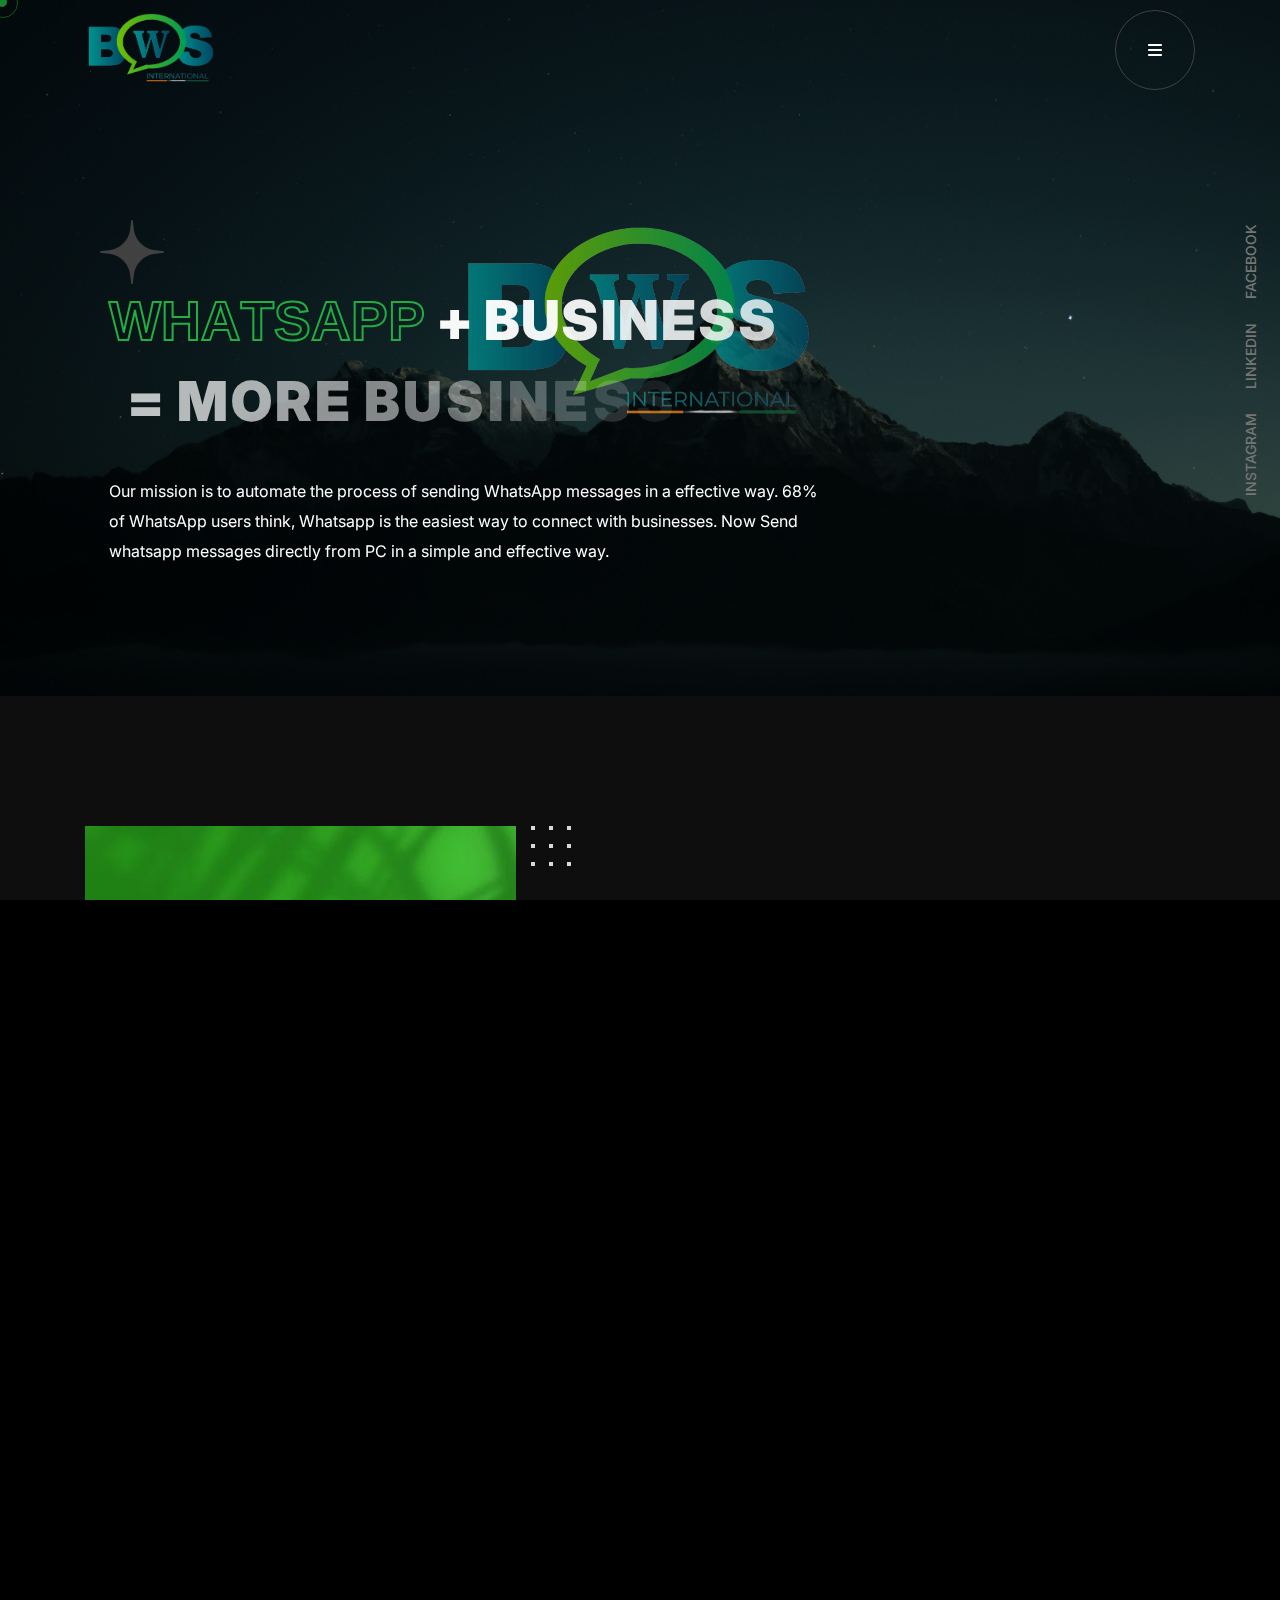
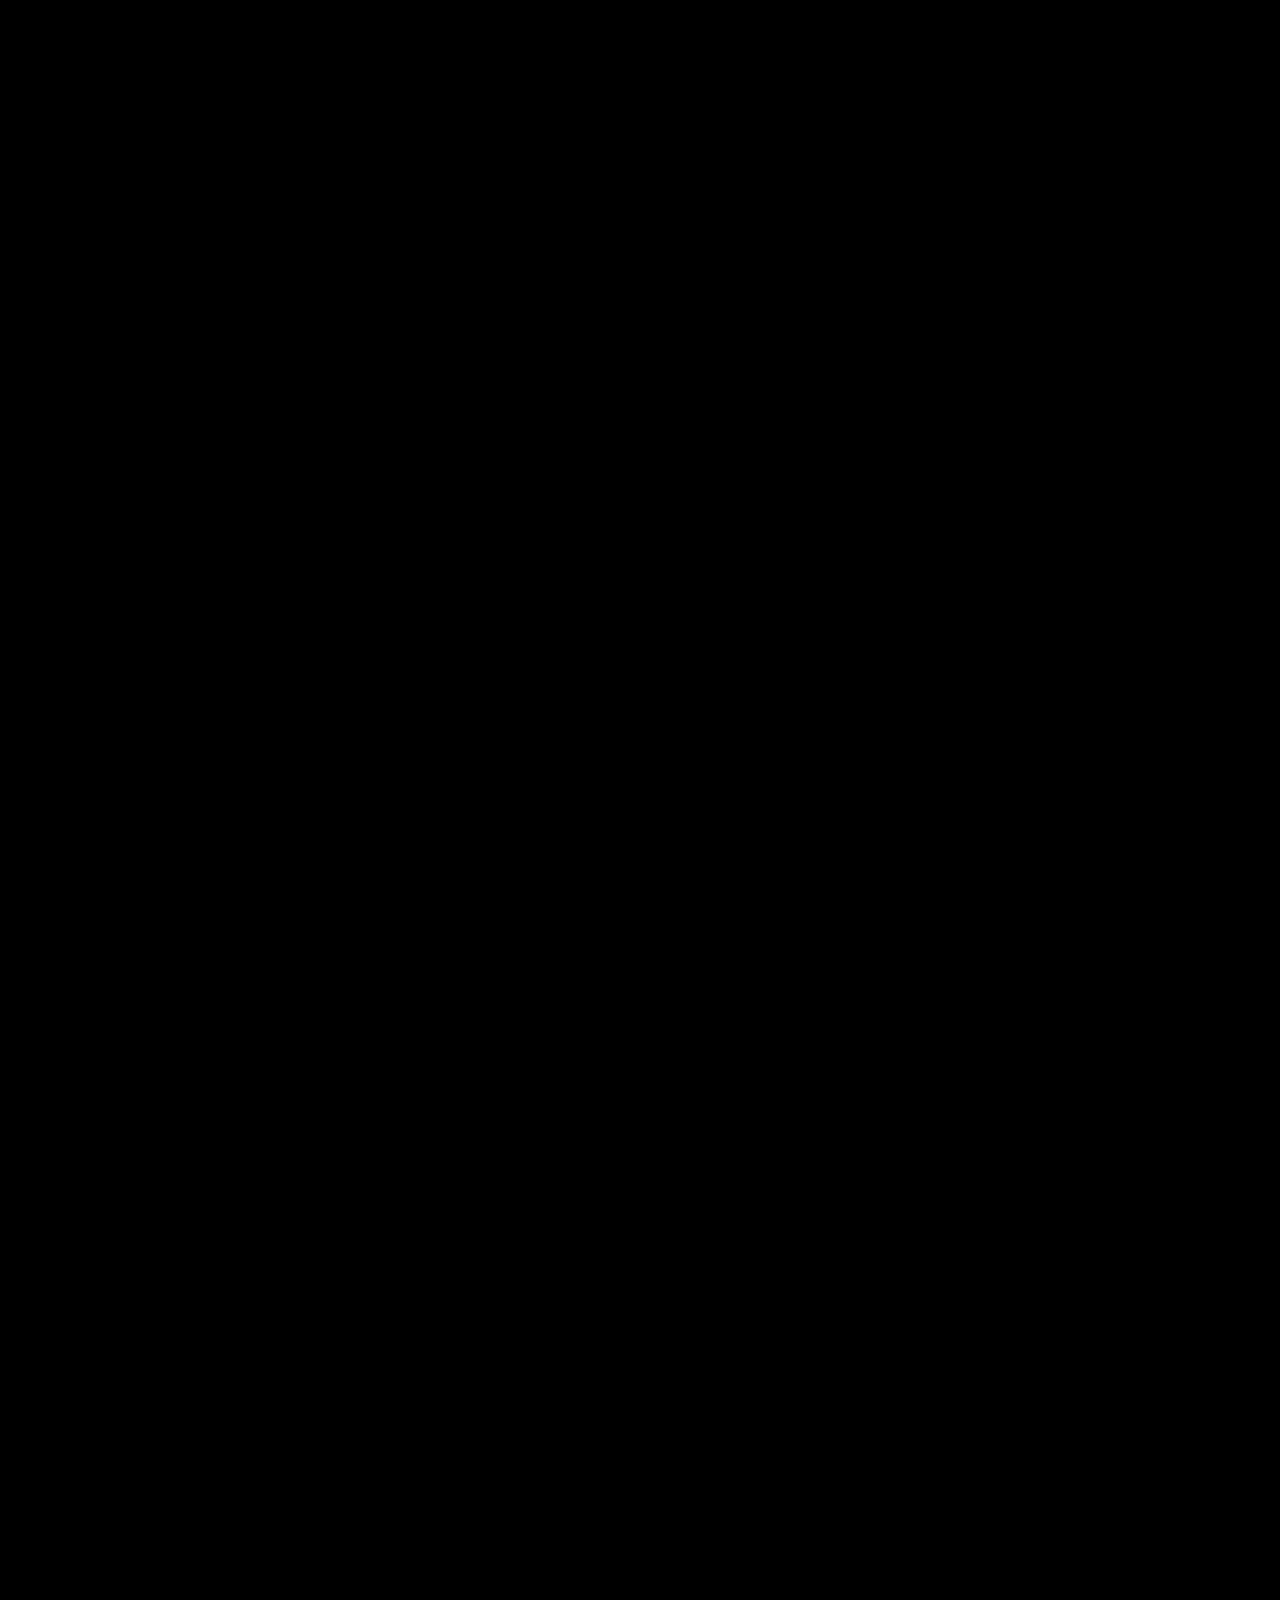
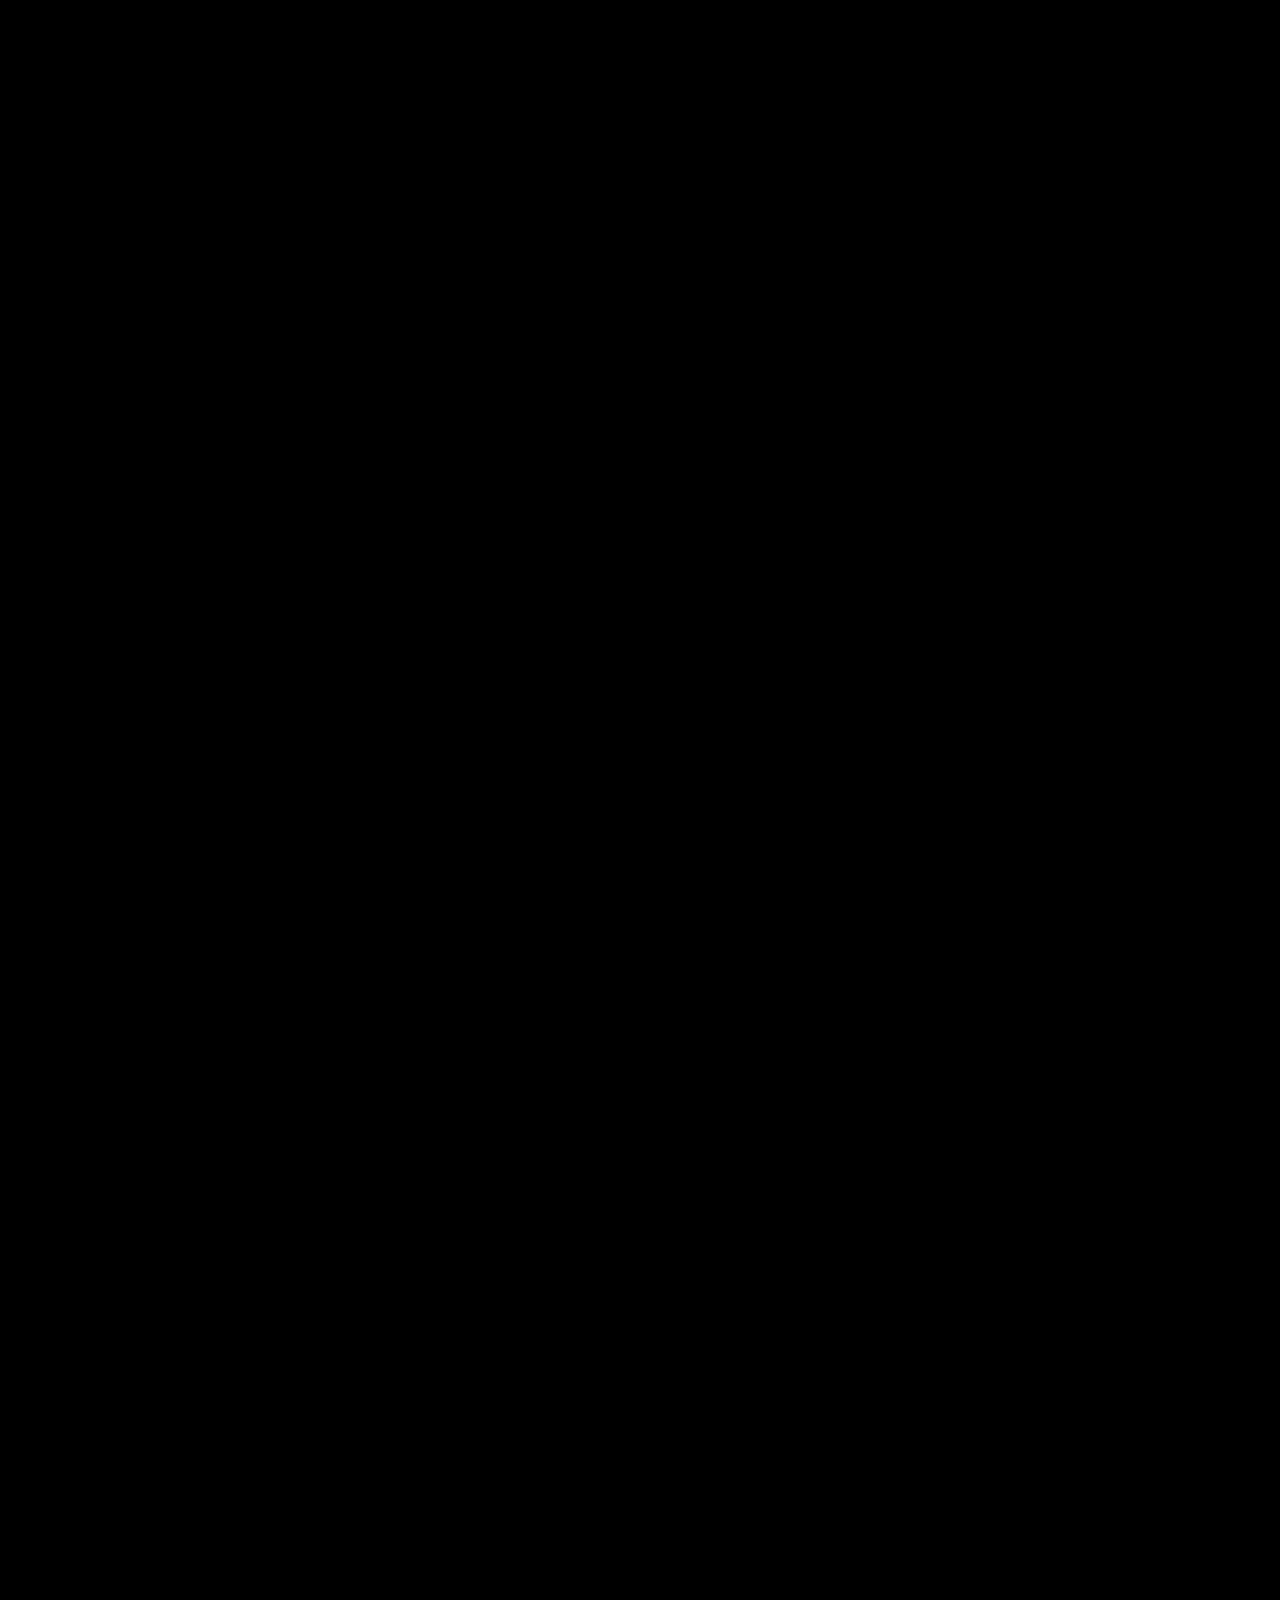
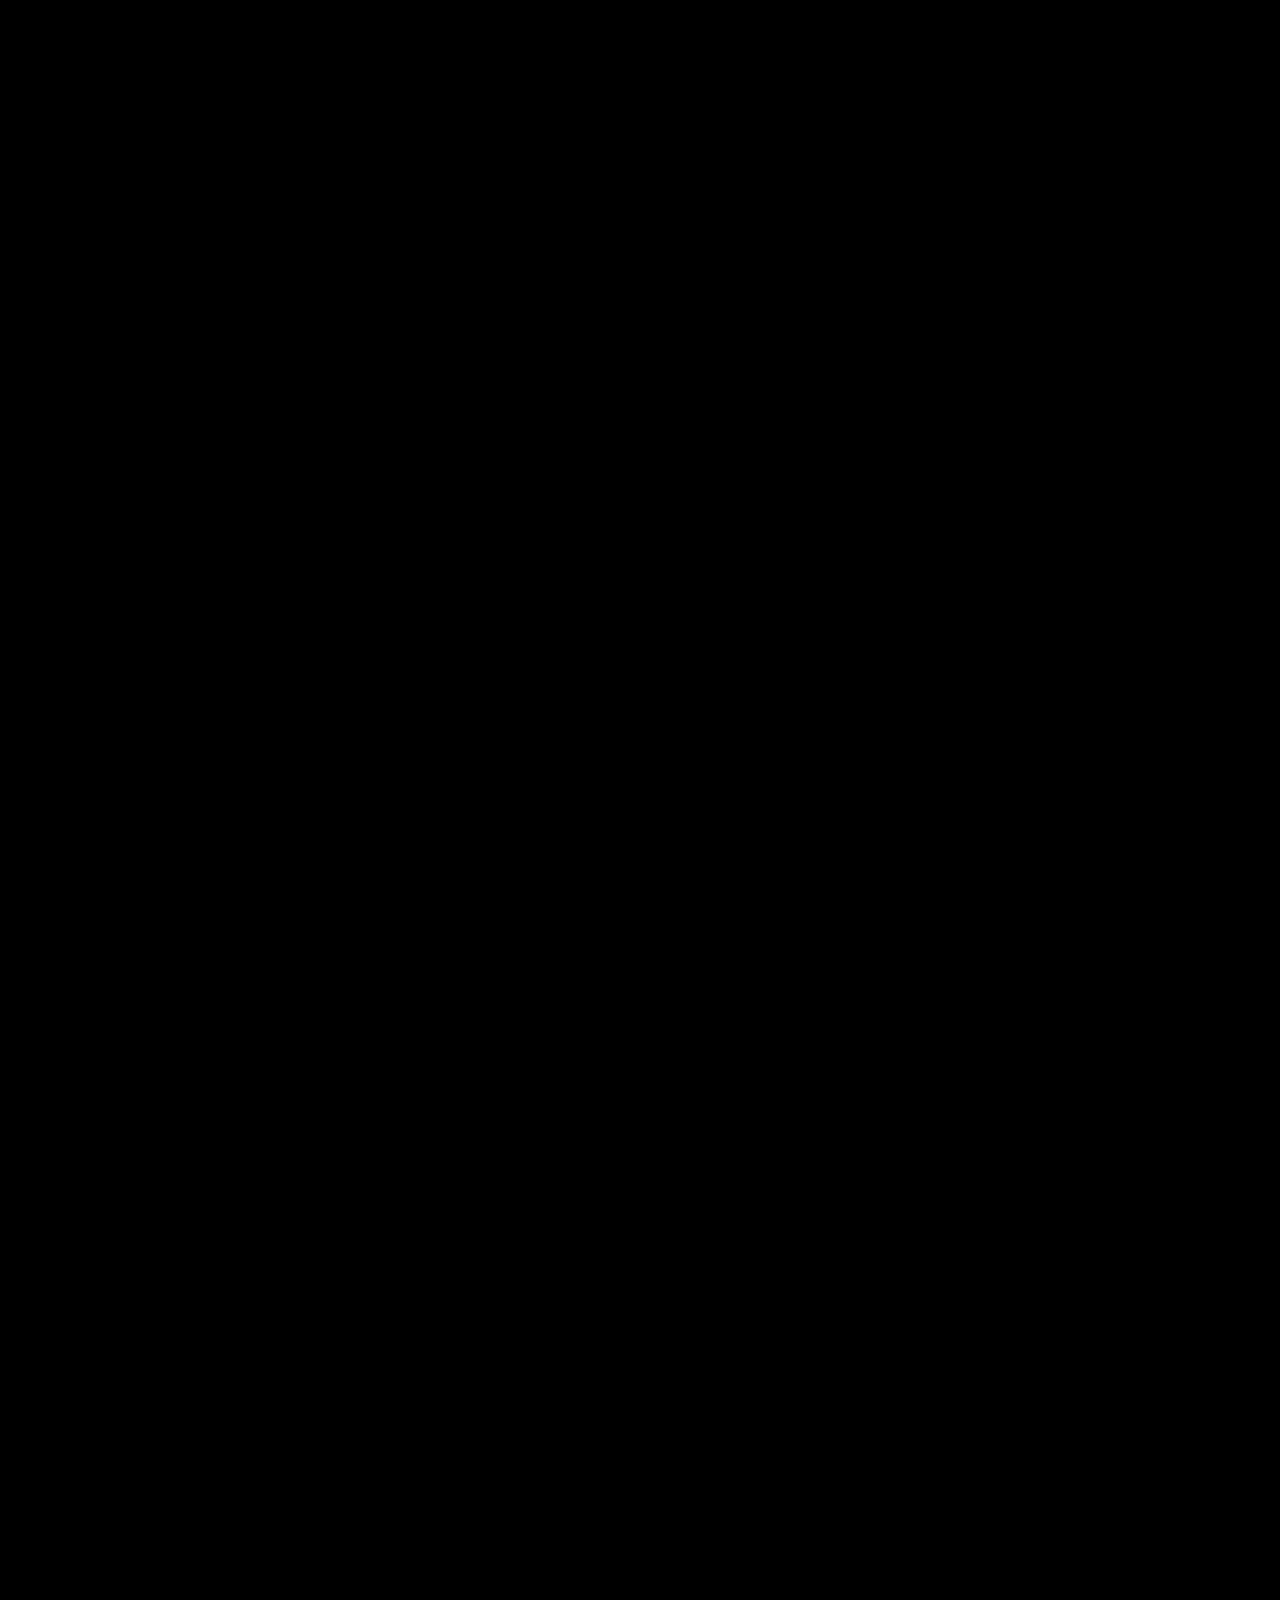
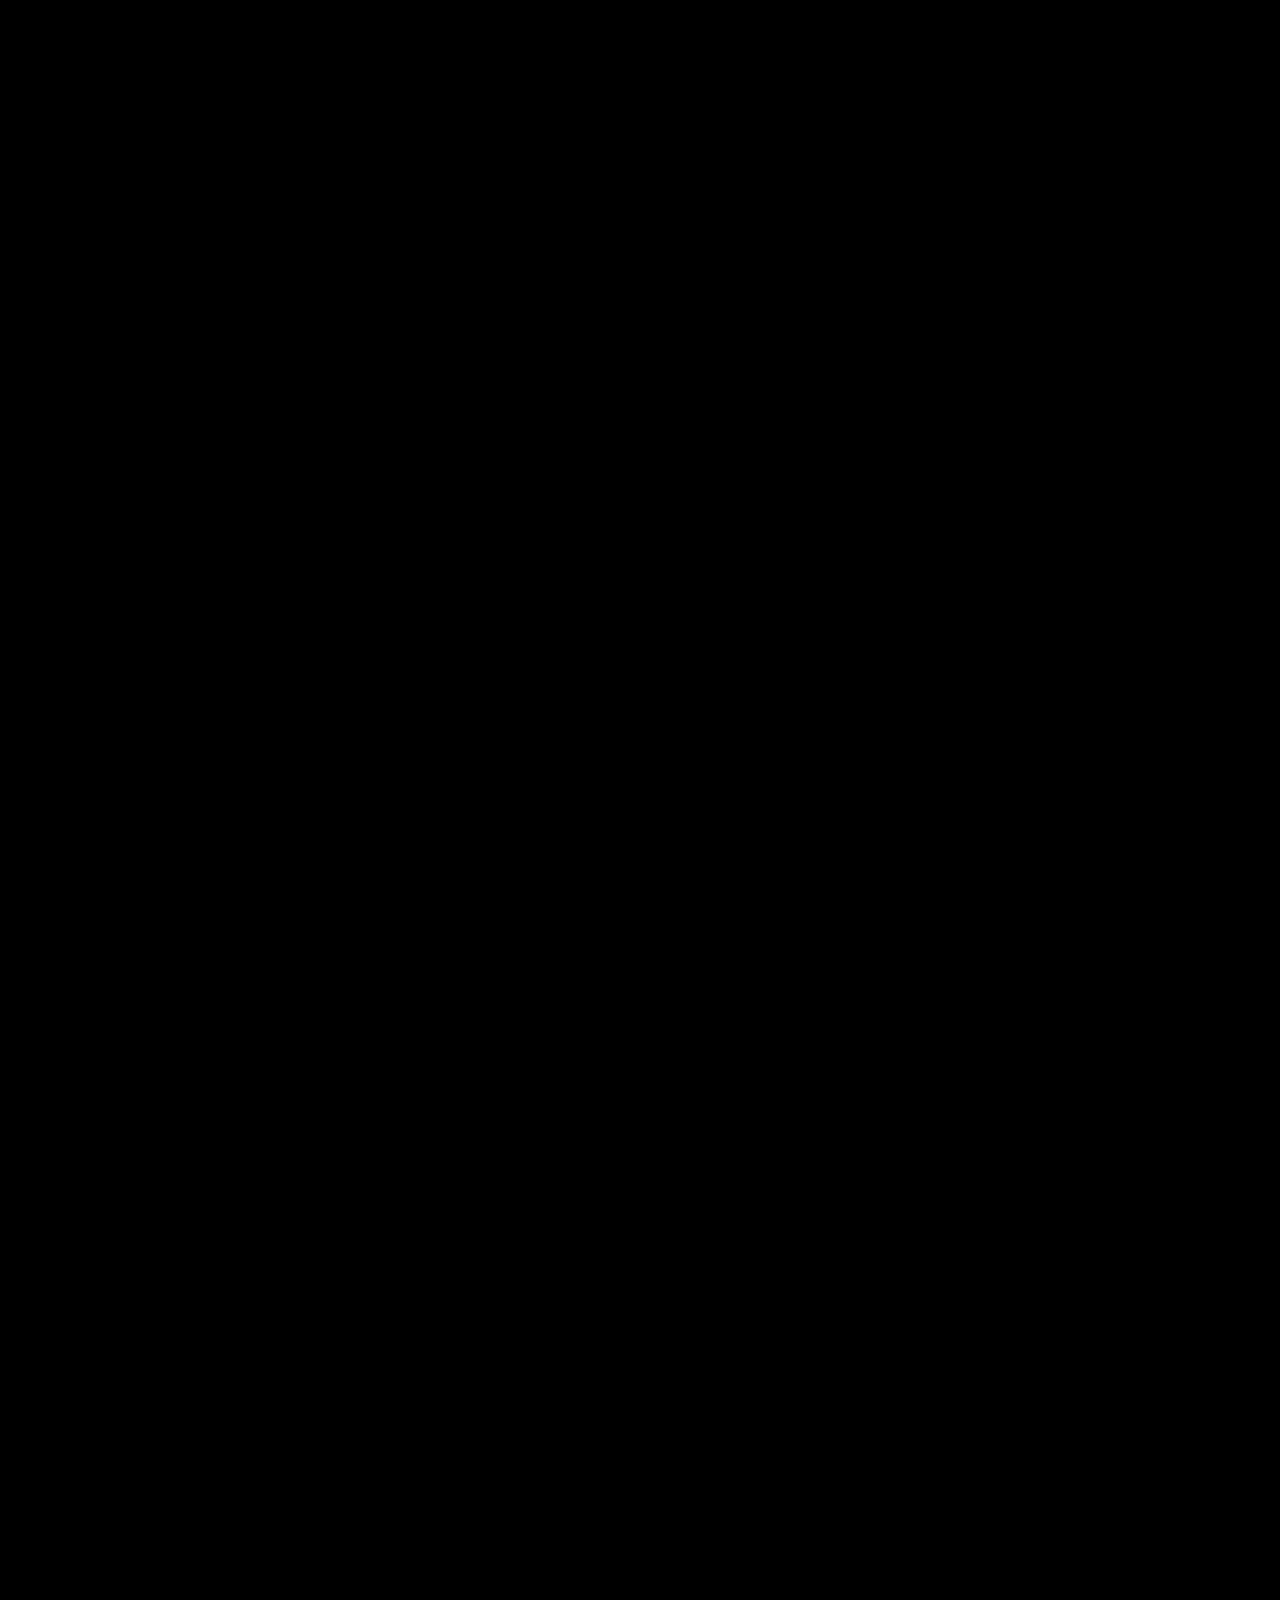
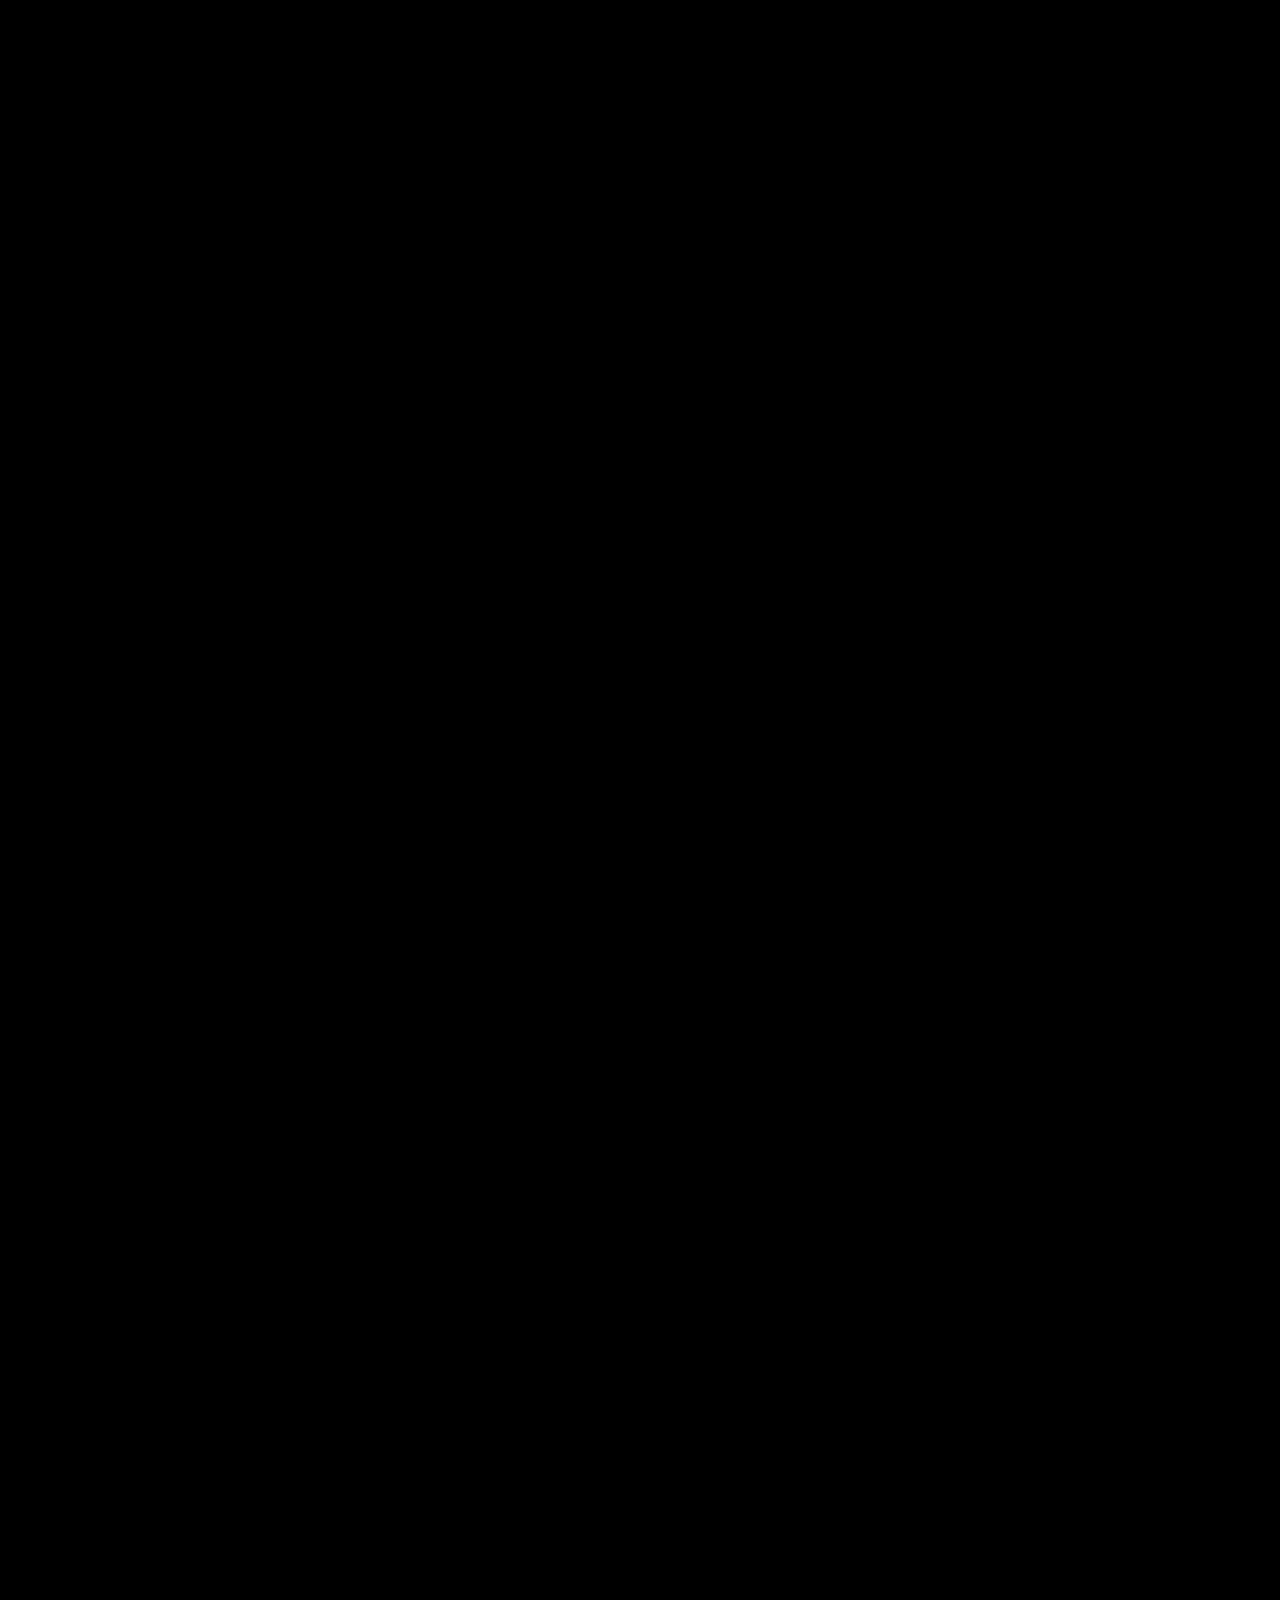
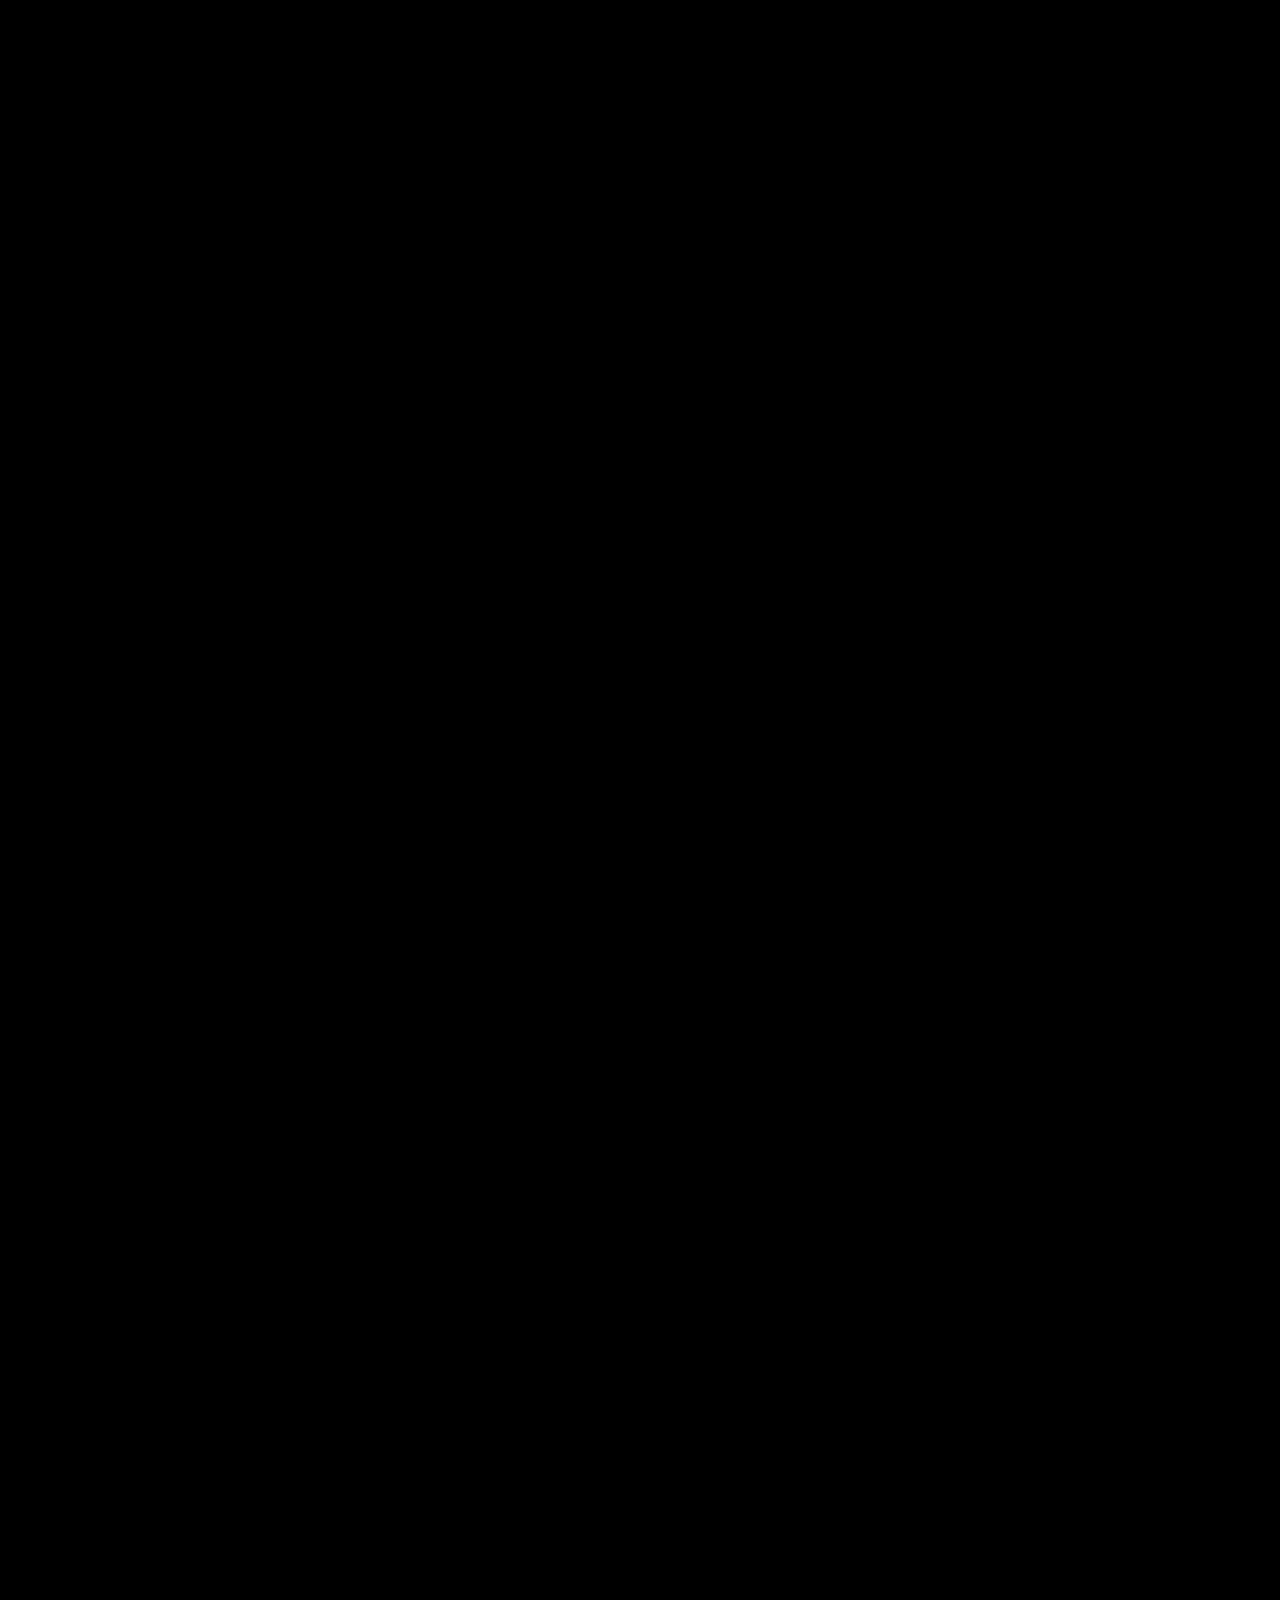
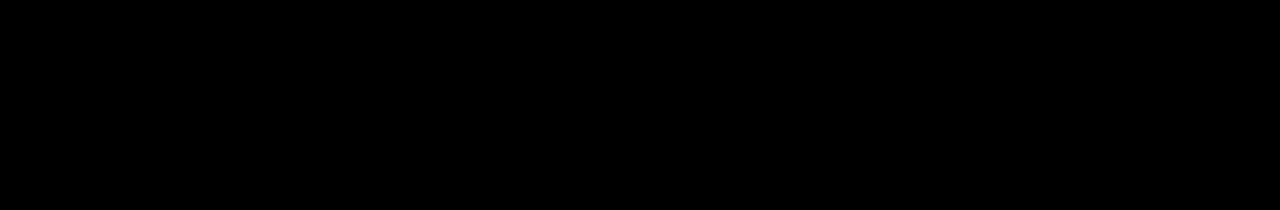
==== commit a9f25d13: "icon added" ====
--- a/index.html
+++ b/index.html
@@ -7,9 +7,9 @@
    <meta http-equiv="X-UA-Compatible" content="IE=edge">
    <meta name="viewport" content="width=device-width, initial-scale=1.0">
    <!-- #favicon -->
-   <link rel="shortcut icon" href="assets/images/favicon.png" type="image/x-icon">
+   <link rel="shortcut icon" href="assets/img/favicon2.ico" type="image/x-icon">
    <!-- #title -->
-   <title>Xpovio - Digital Agency Creative Portfolio Template</title>
+   <title>Bulk Whatsapp Sender</title>
    <!-- #keywords -->
    <meta name="keywords" content="creative, agency, portfolio">
    <!-- #description -->
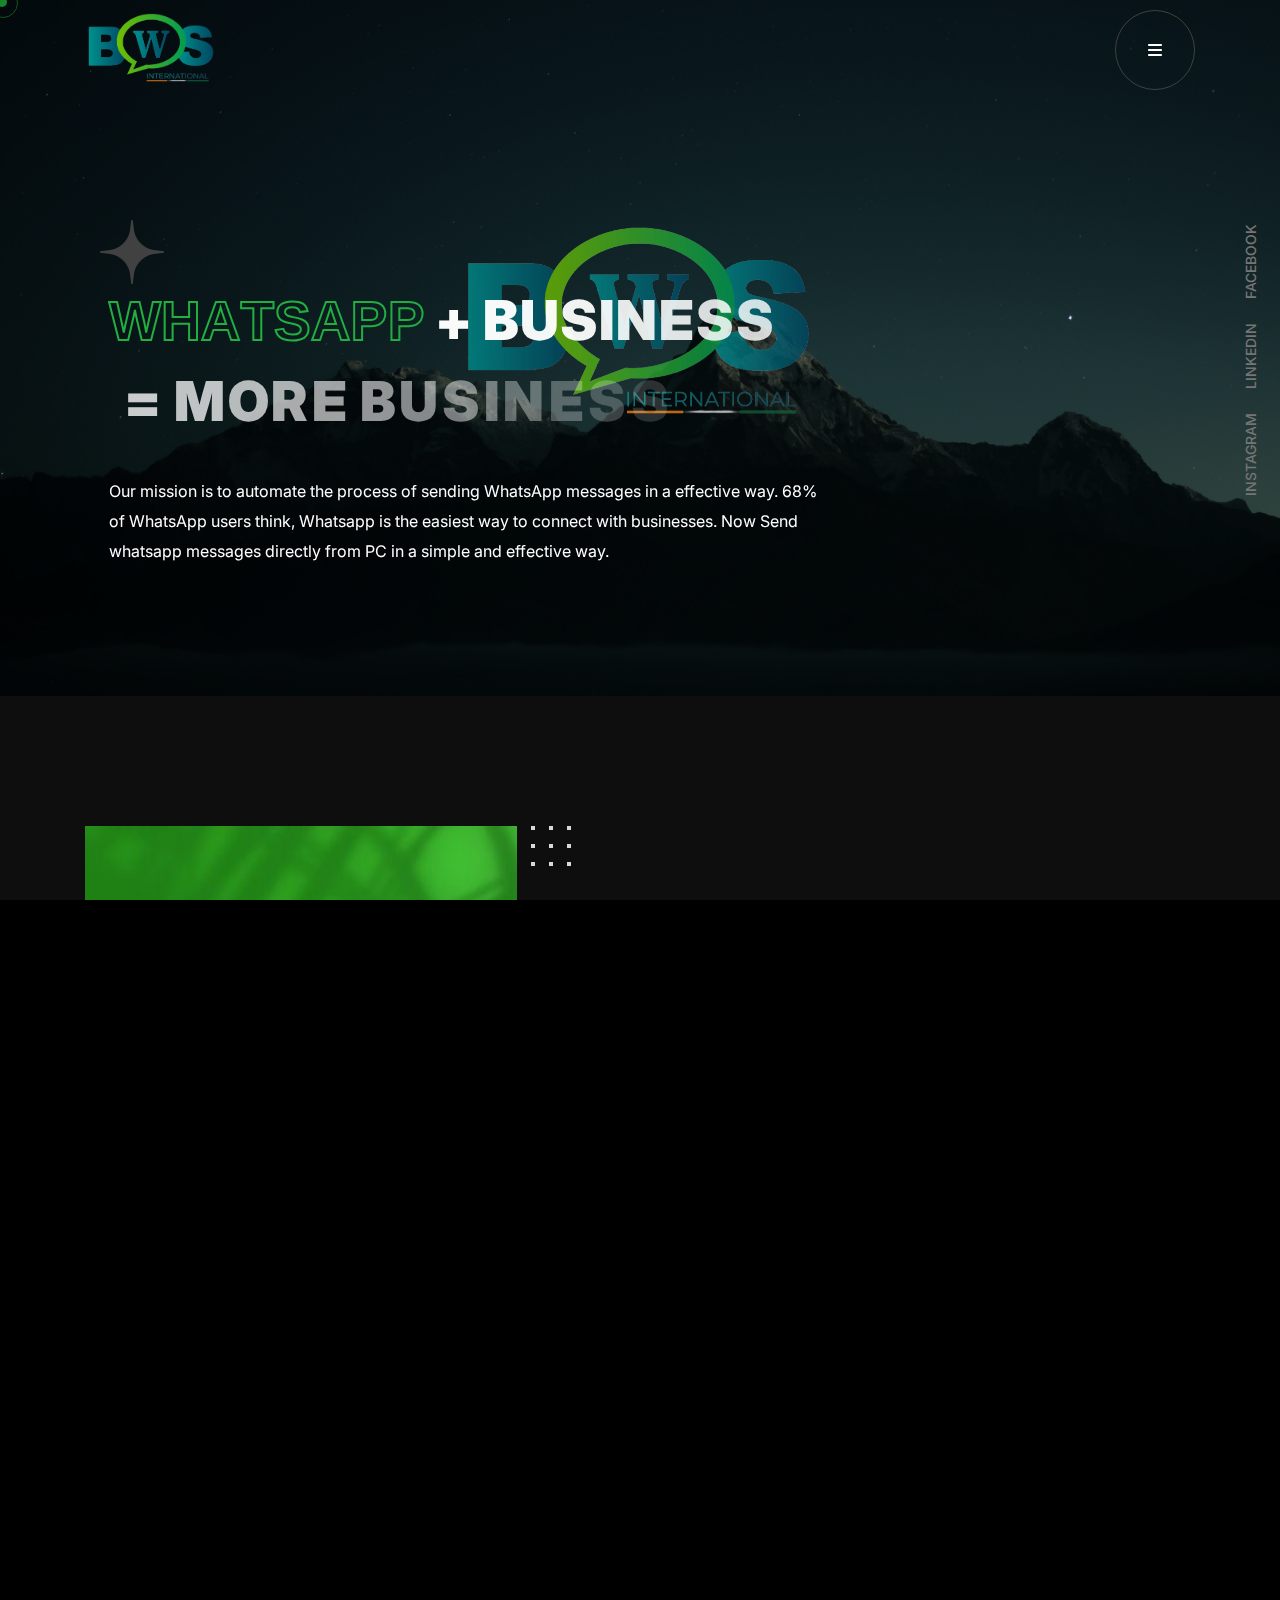
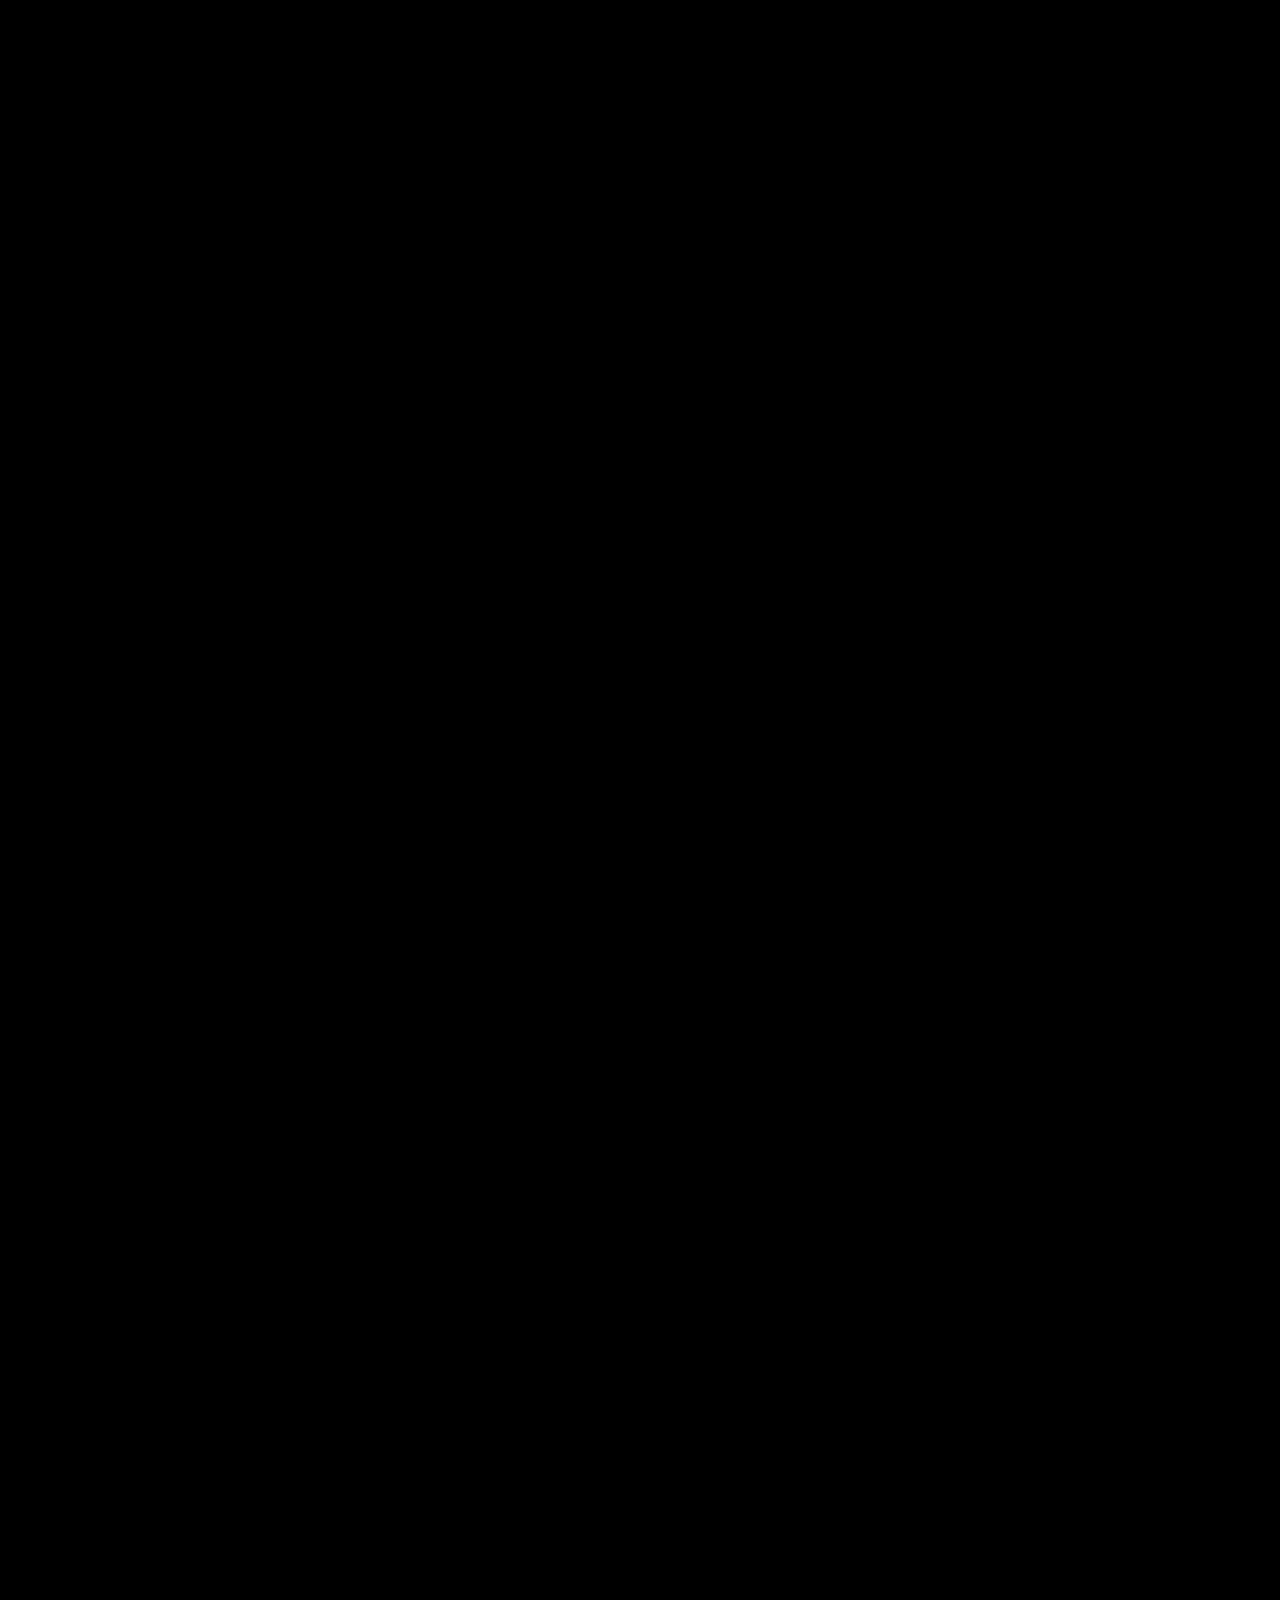
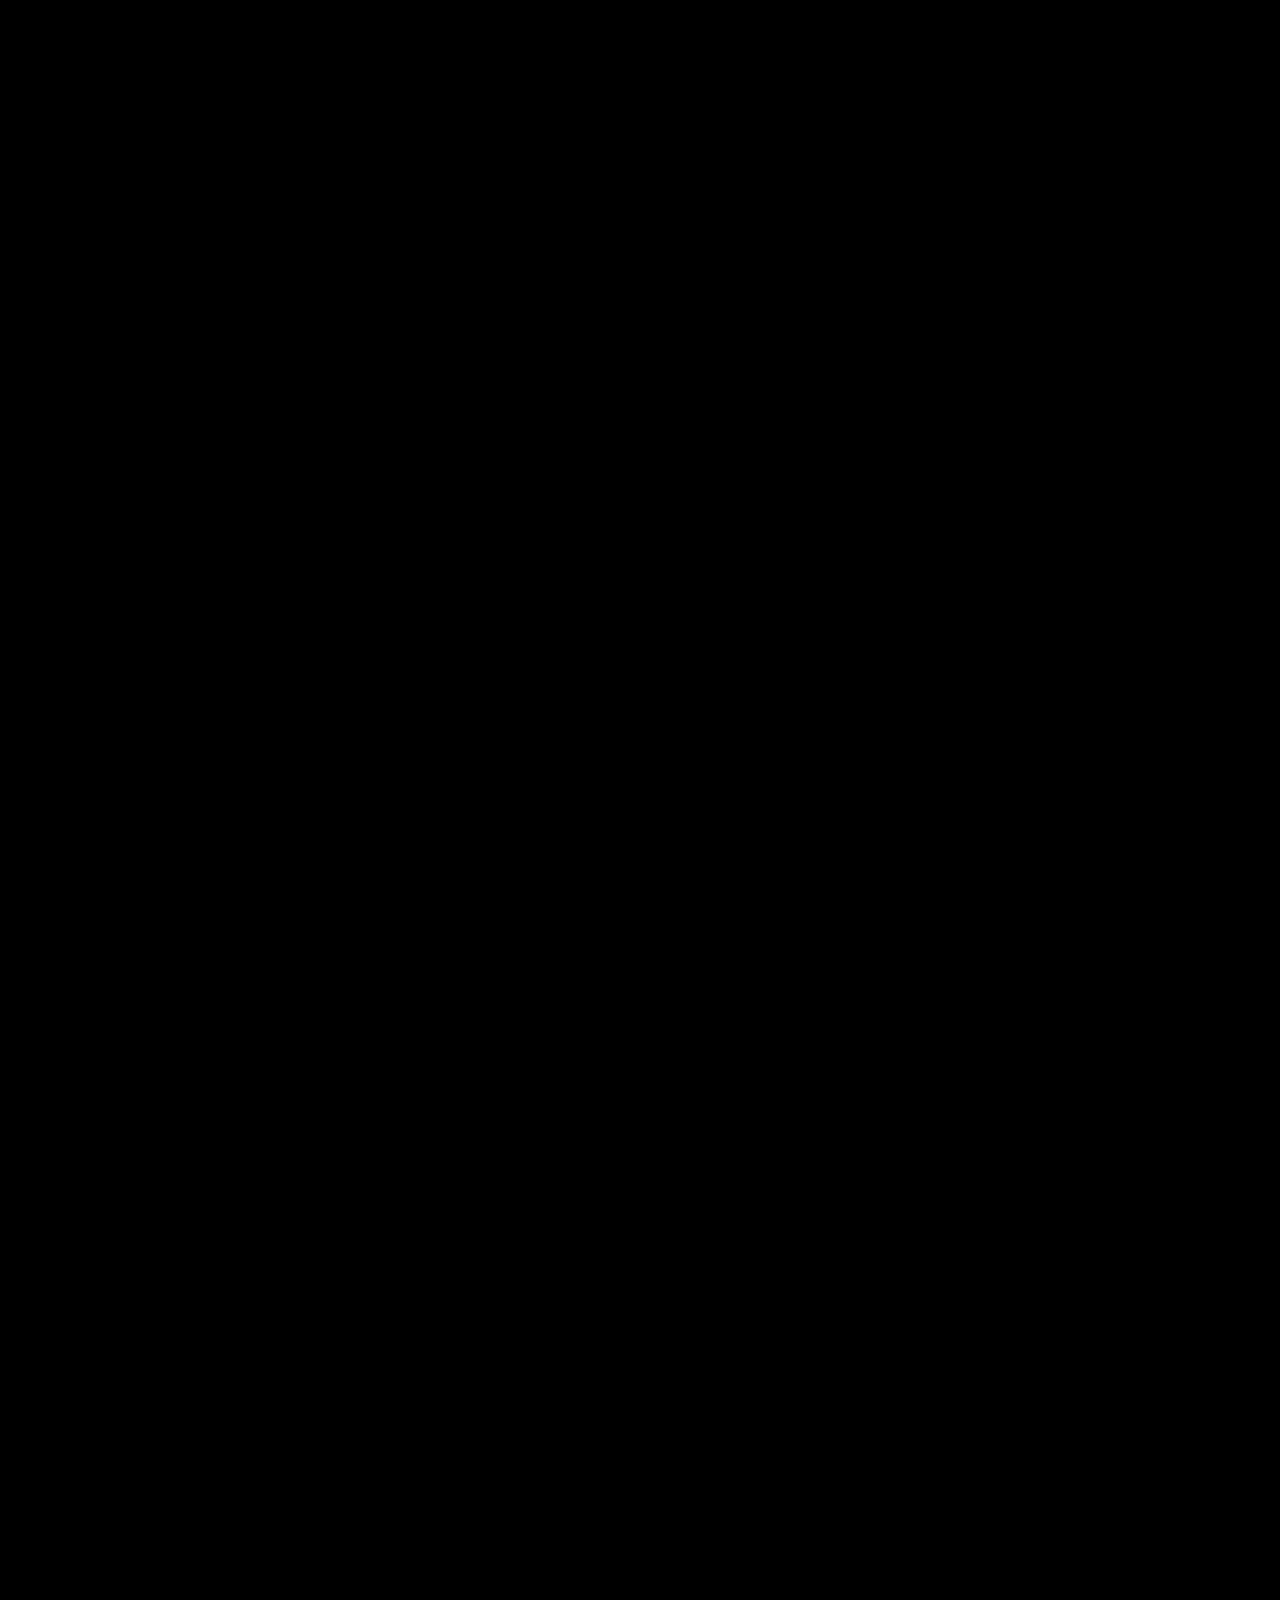
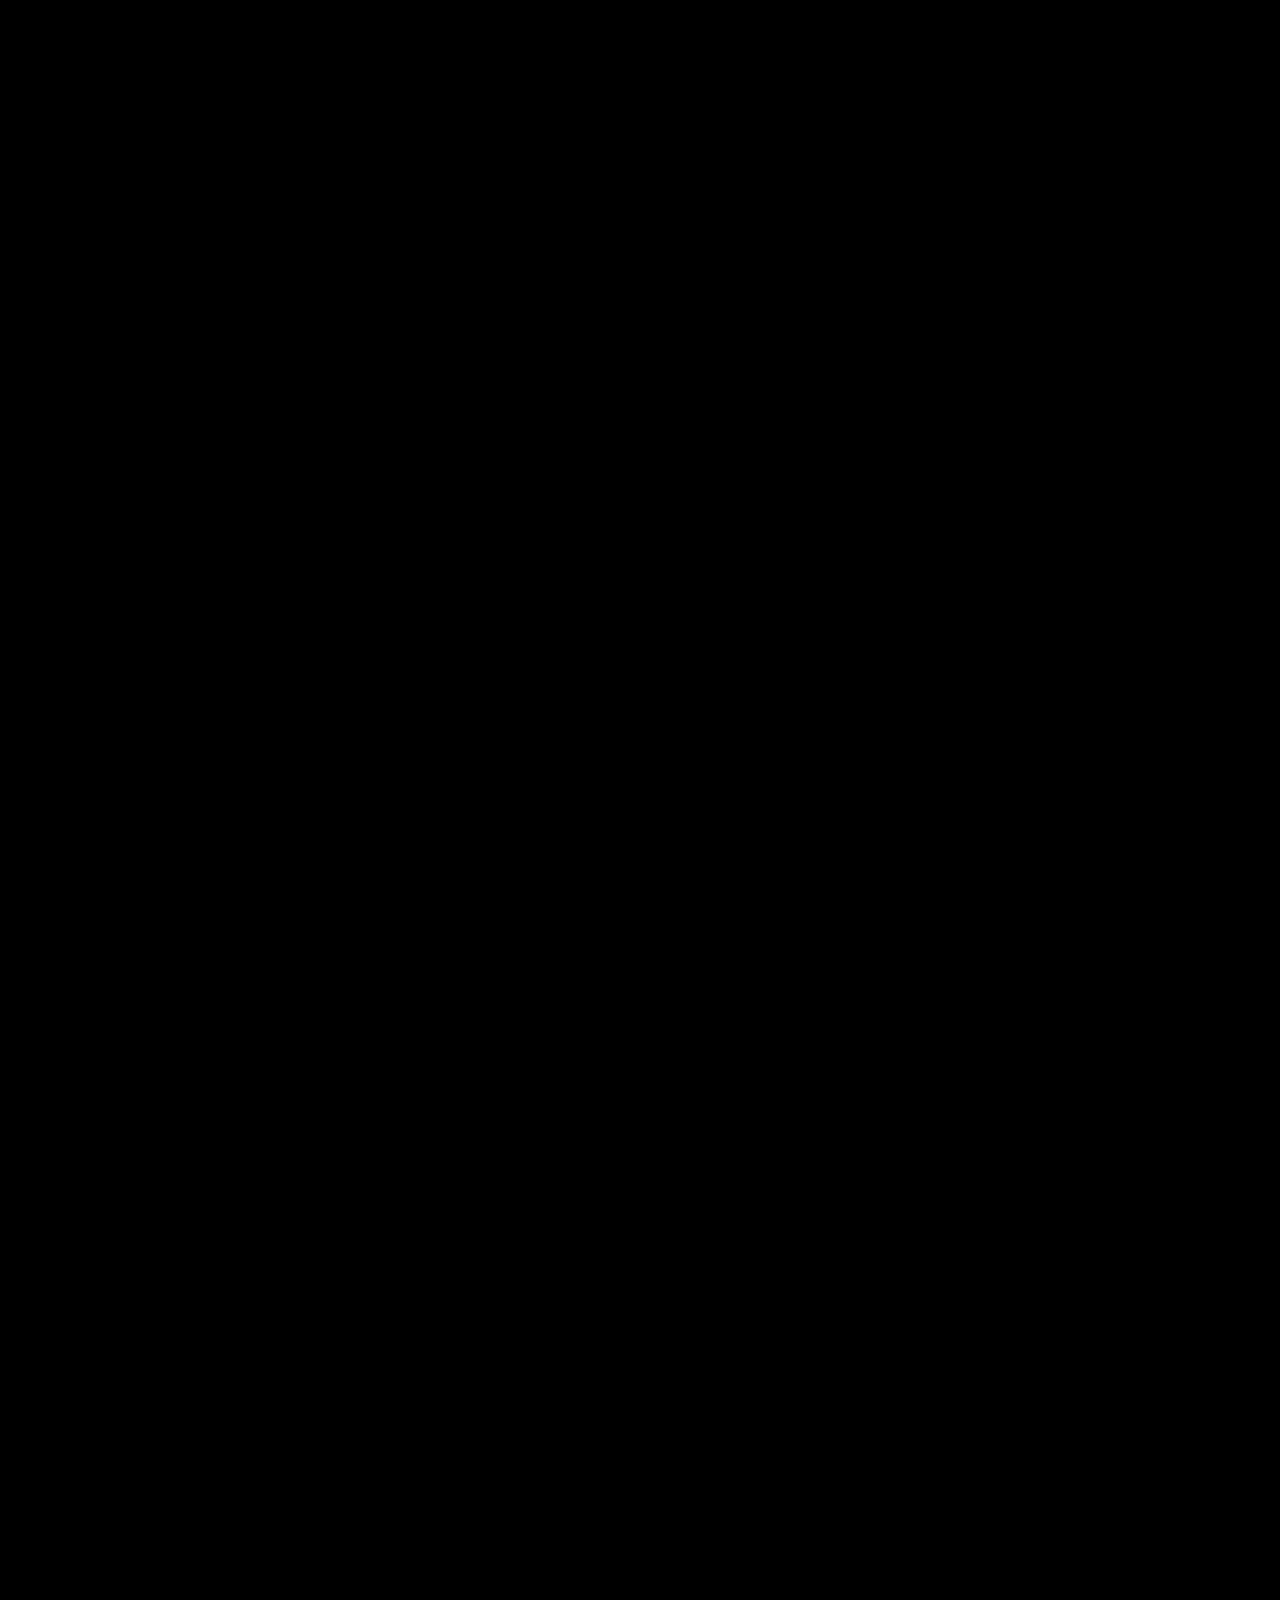
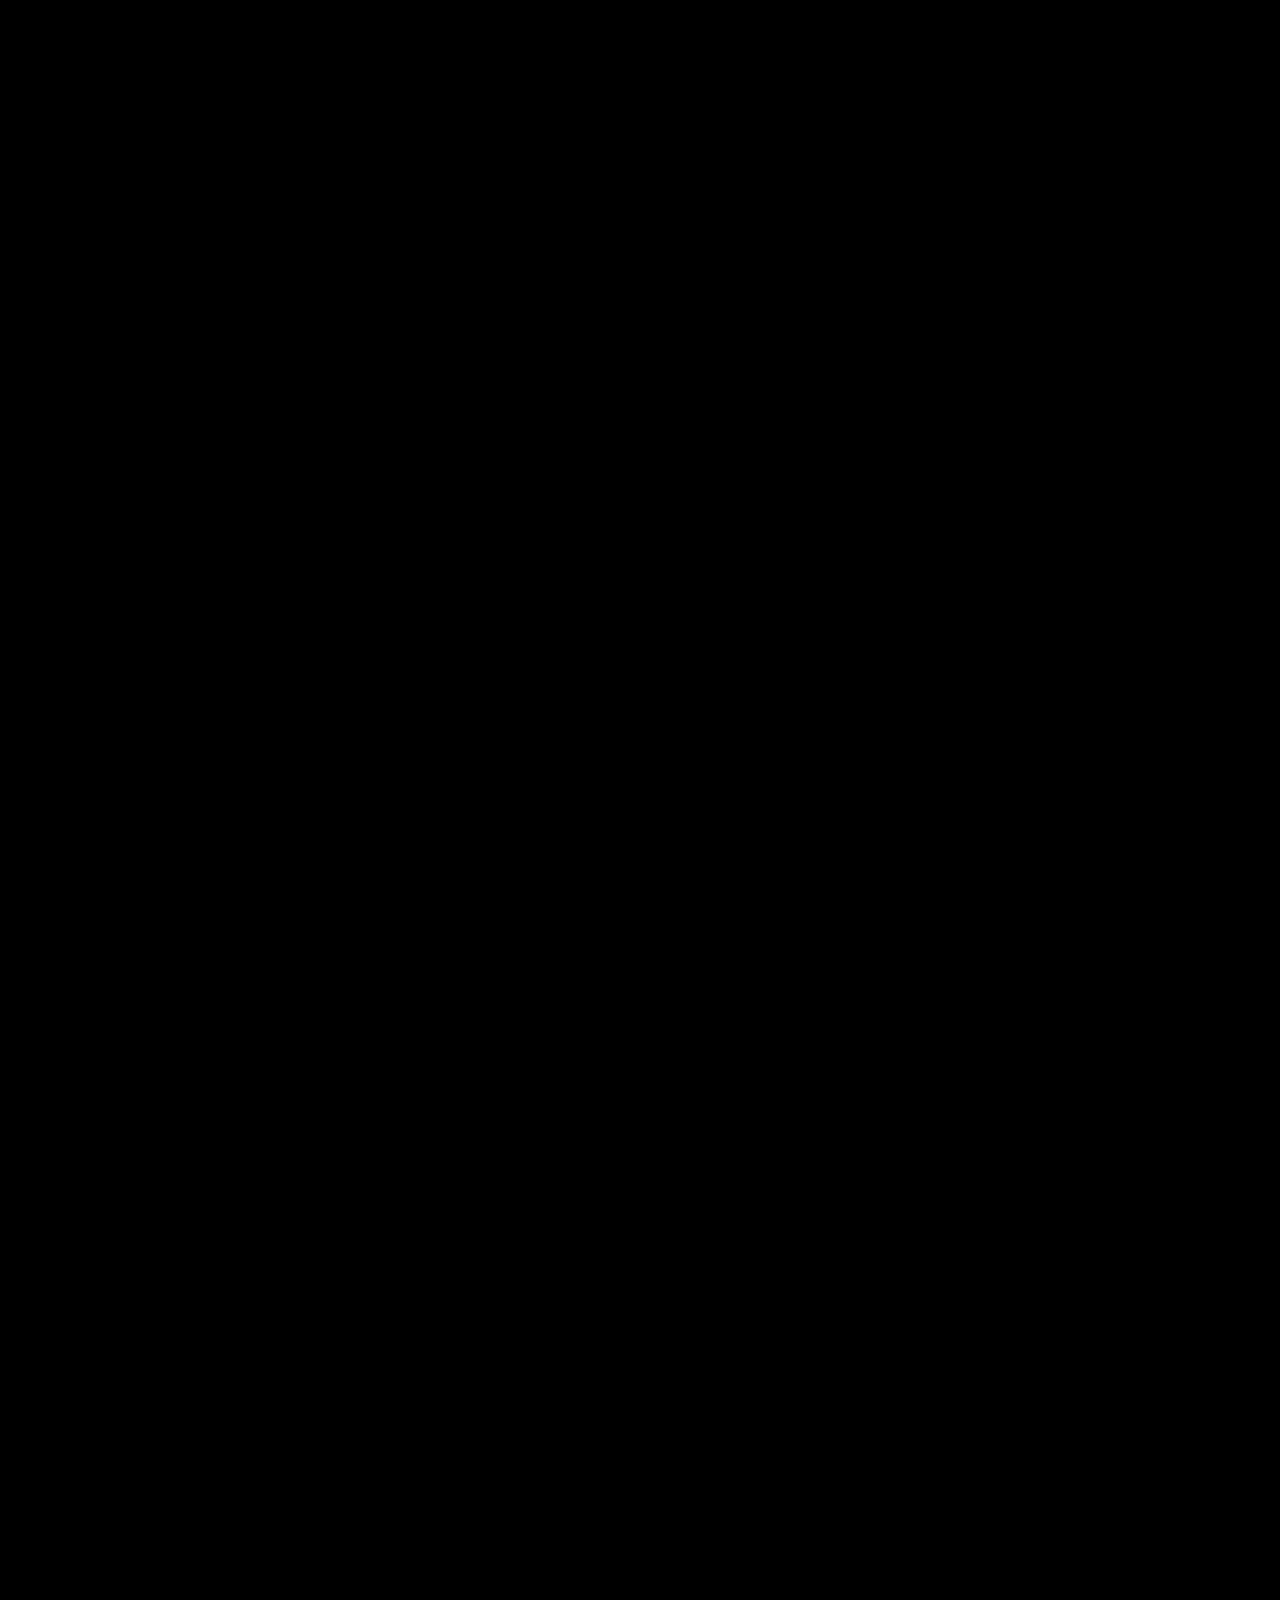
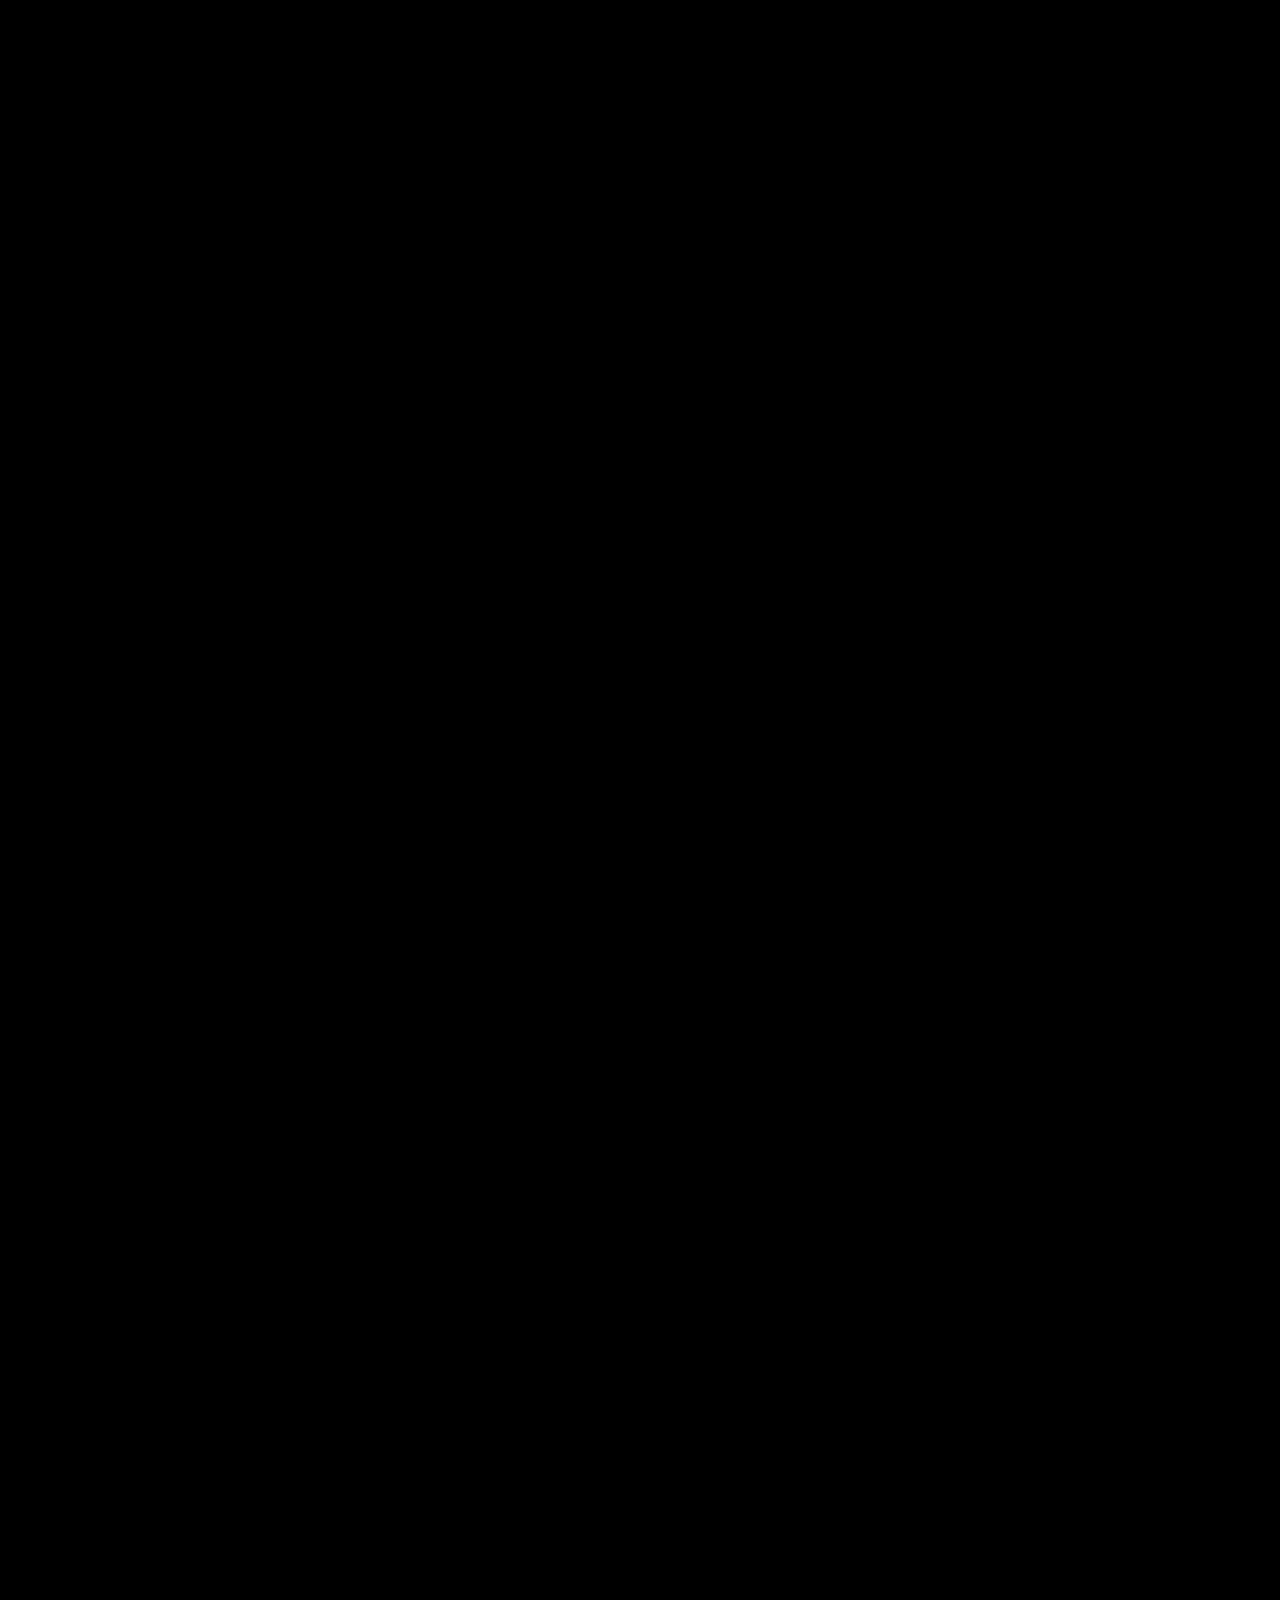
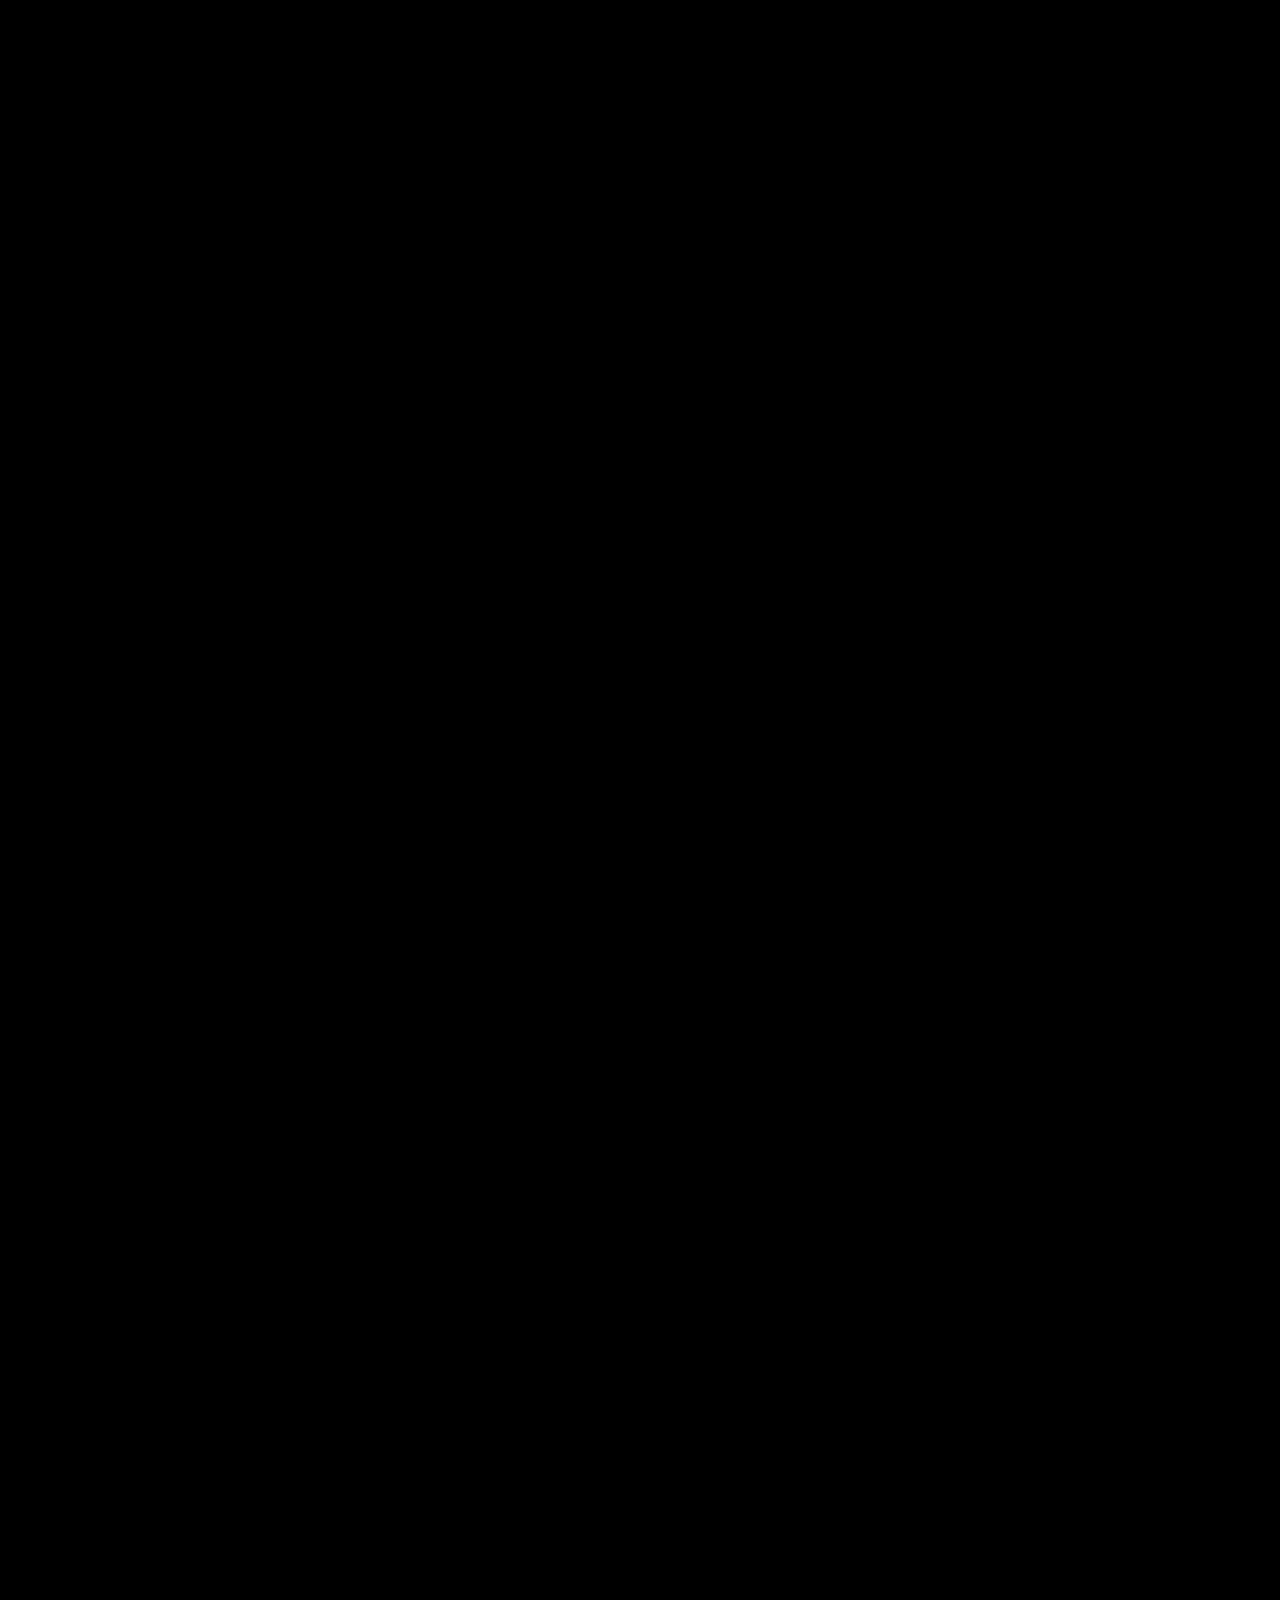
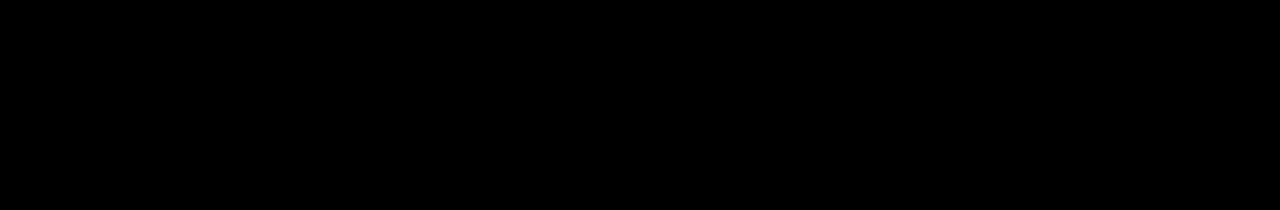
==== commit 03760061: "desc changed" ====
--- a/index.html
+++ b/index.html
@@ -11,9 +11,9 @@
    <!-- #title -->
    <title>Bulk Whatsapp Sender</title>
    <!-- #keywords -->
-   <meta name="keywords" content="creative, agency, portfolio">
+   <meta name="keywords" content="Bulk Whatsapp Sender">
    <!-- #description -->
-   <meta name="description" content="Creative Agency Portfolio HTML5 Template">
+   <meta name="description" content="Bulk Whatsapp Sender">
    <!-- ==== css dependencies start ==== -->
    <!-- bootstrap five css -->
    <link rel="stylesheet" href="assets/vendor/bootstrap/css/bootstrap.min.css">
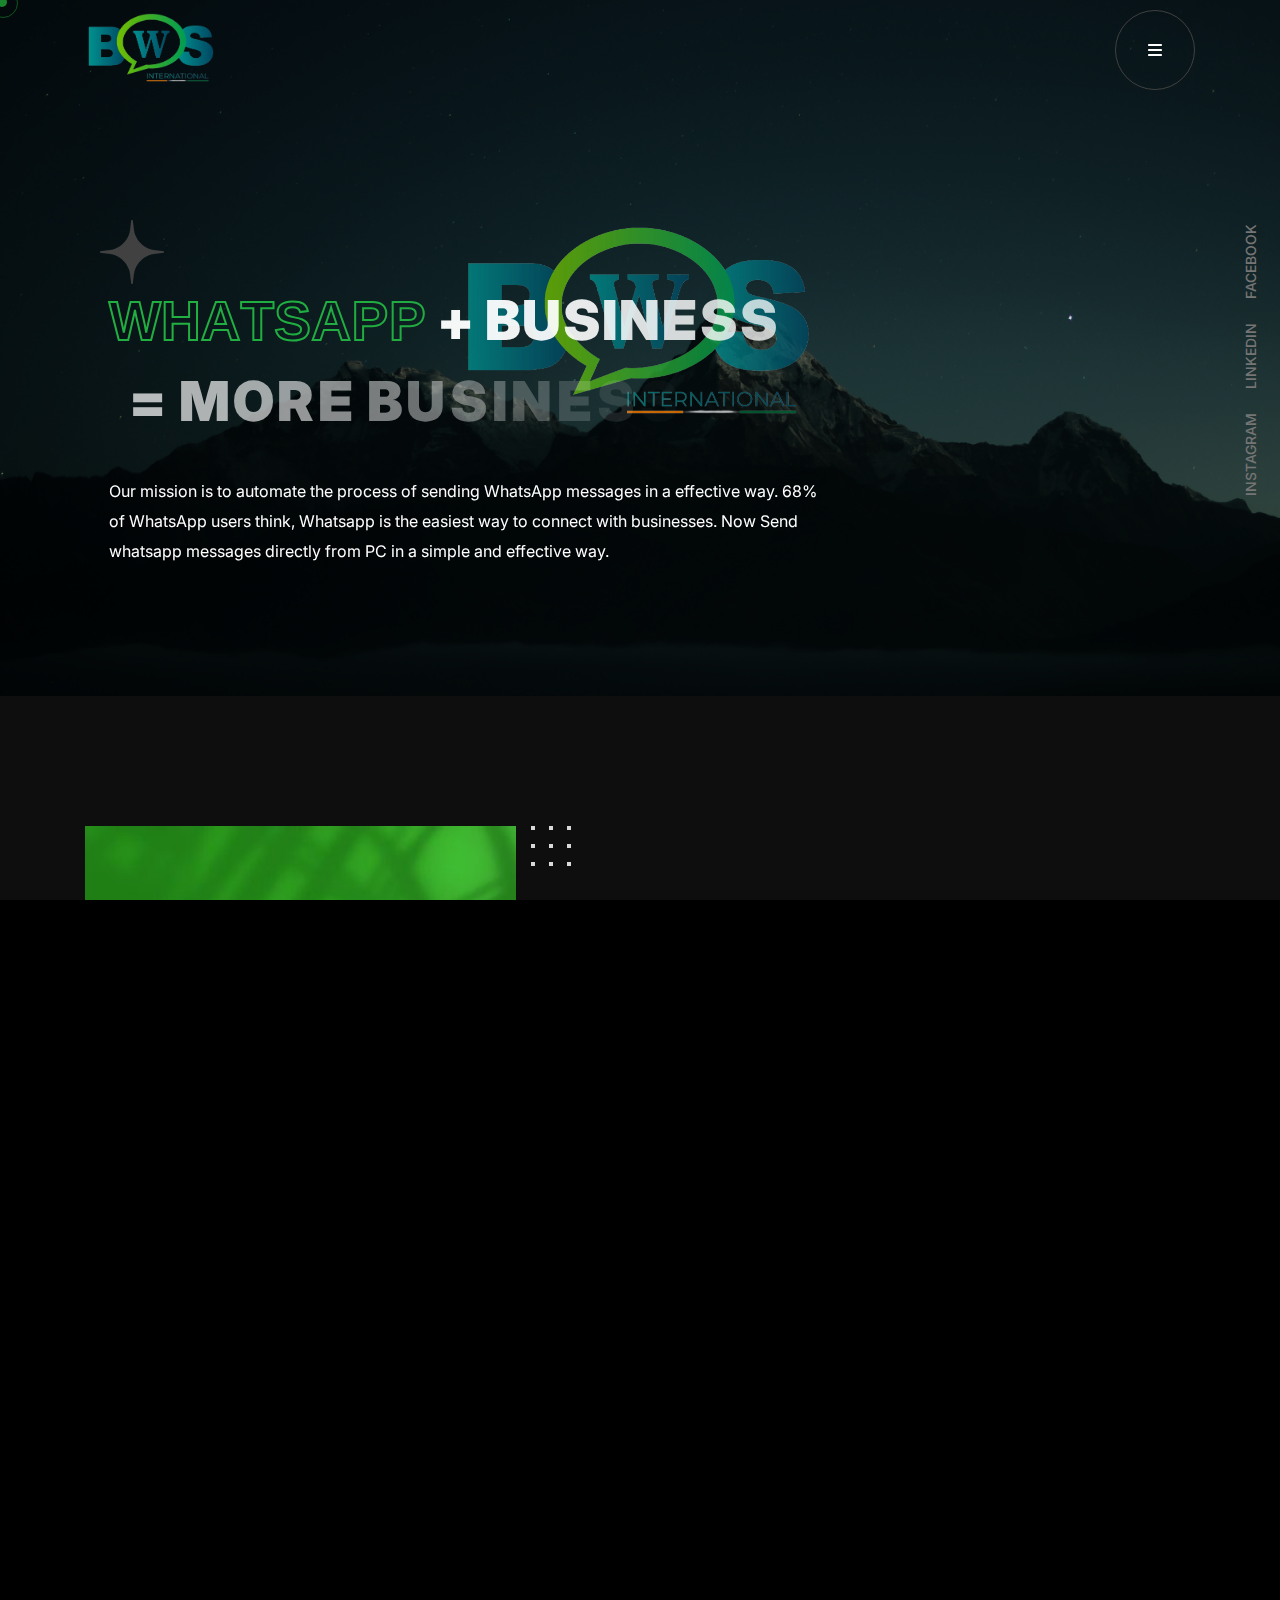
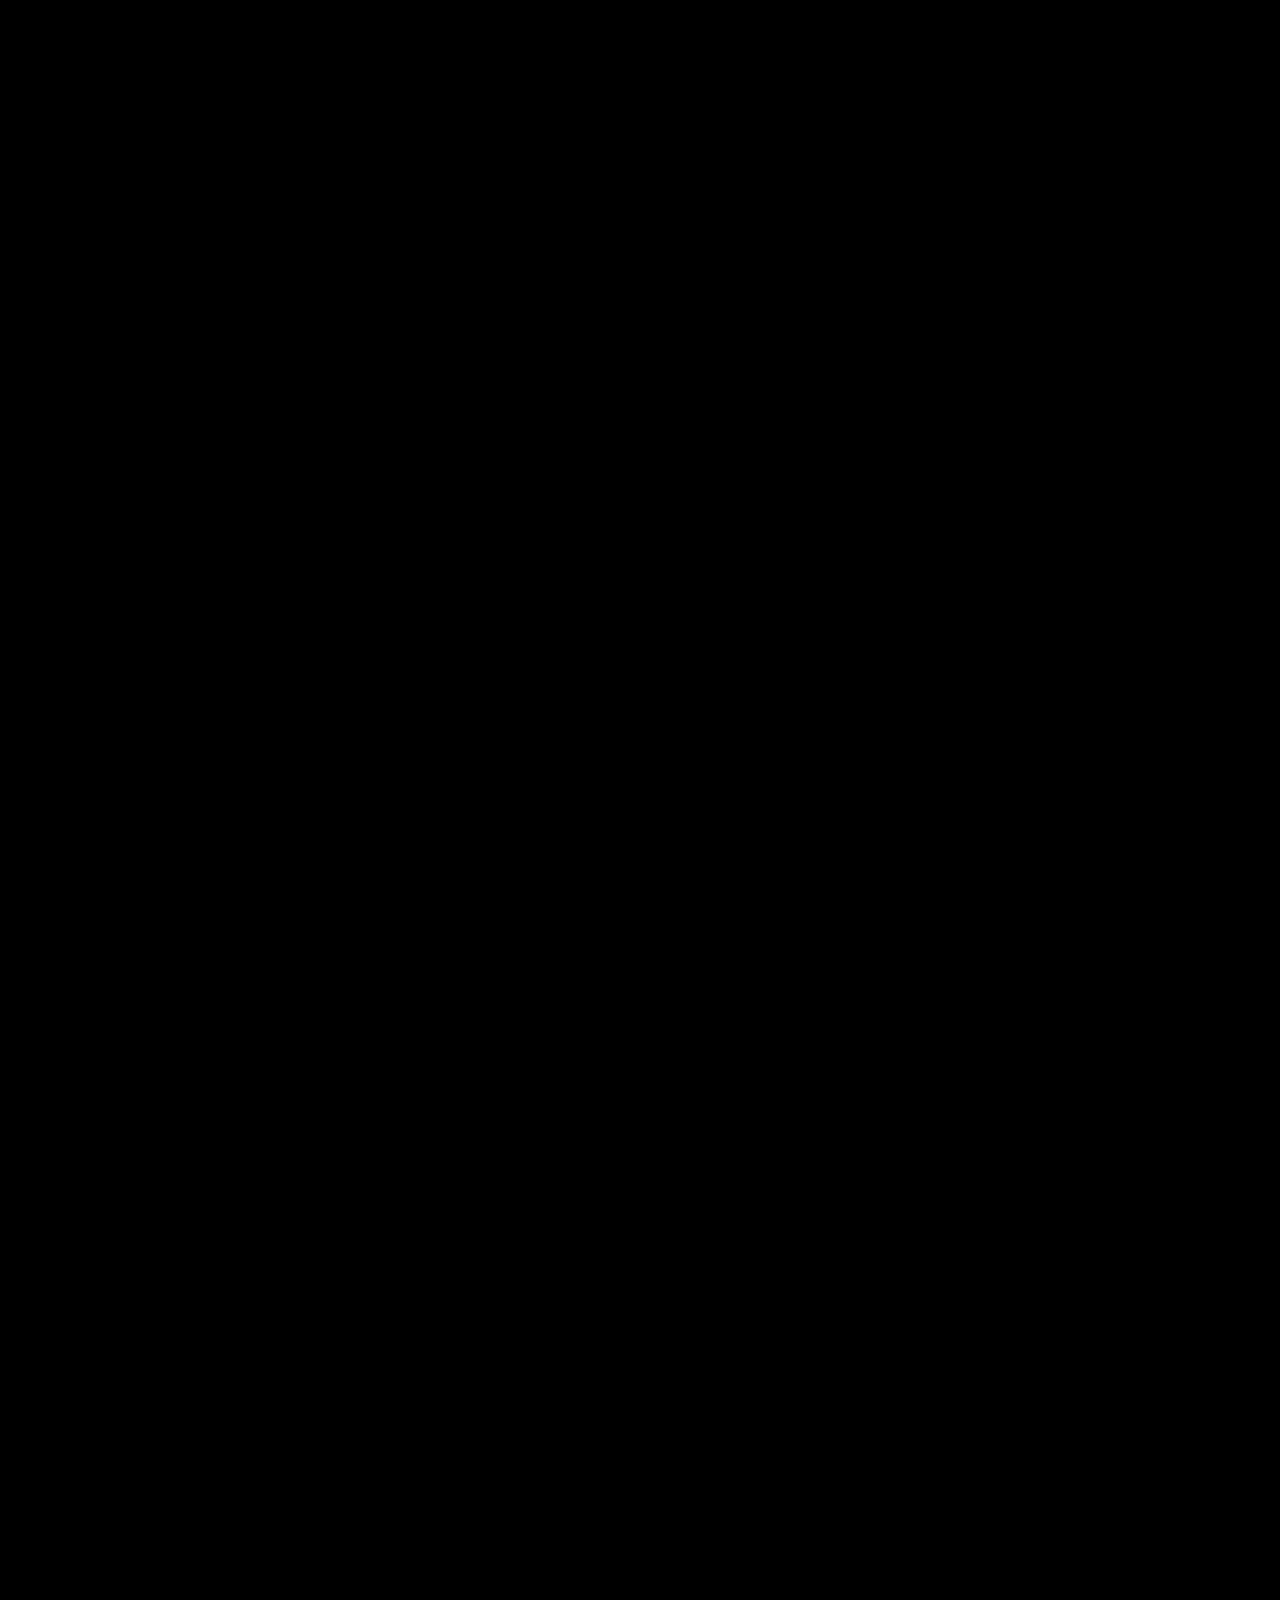
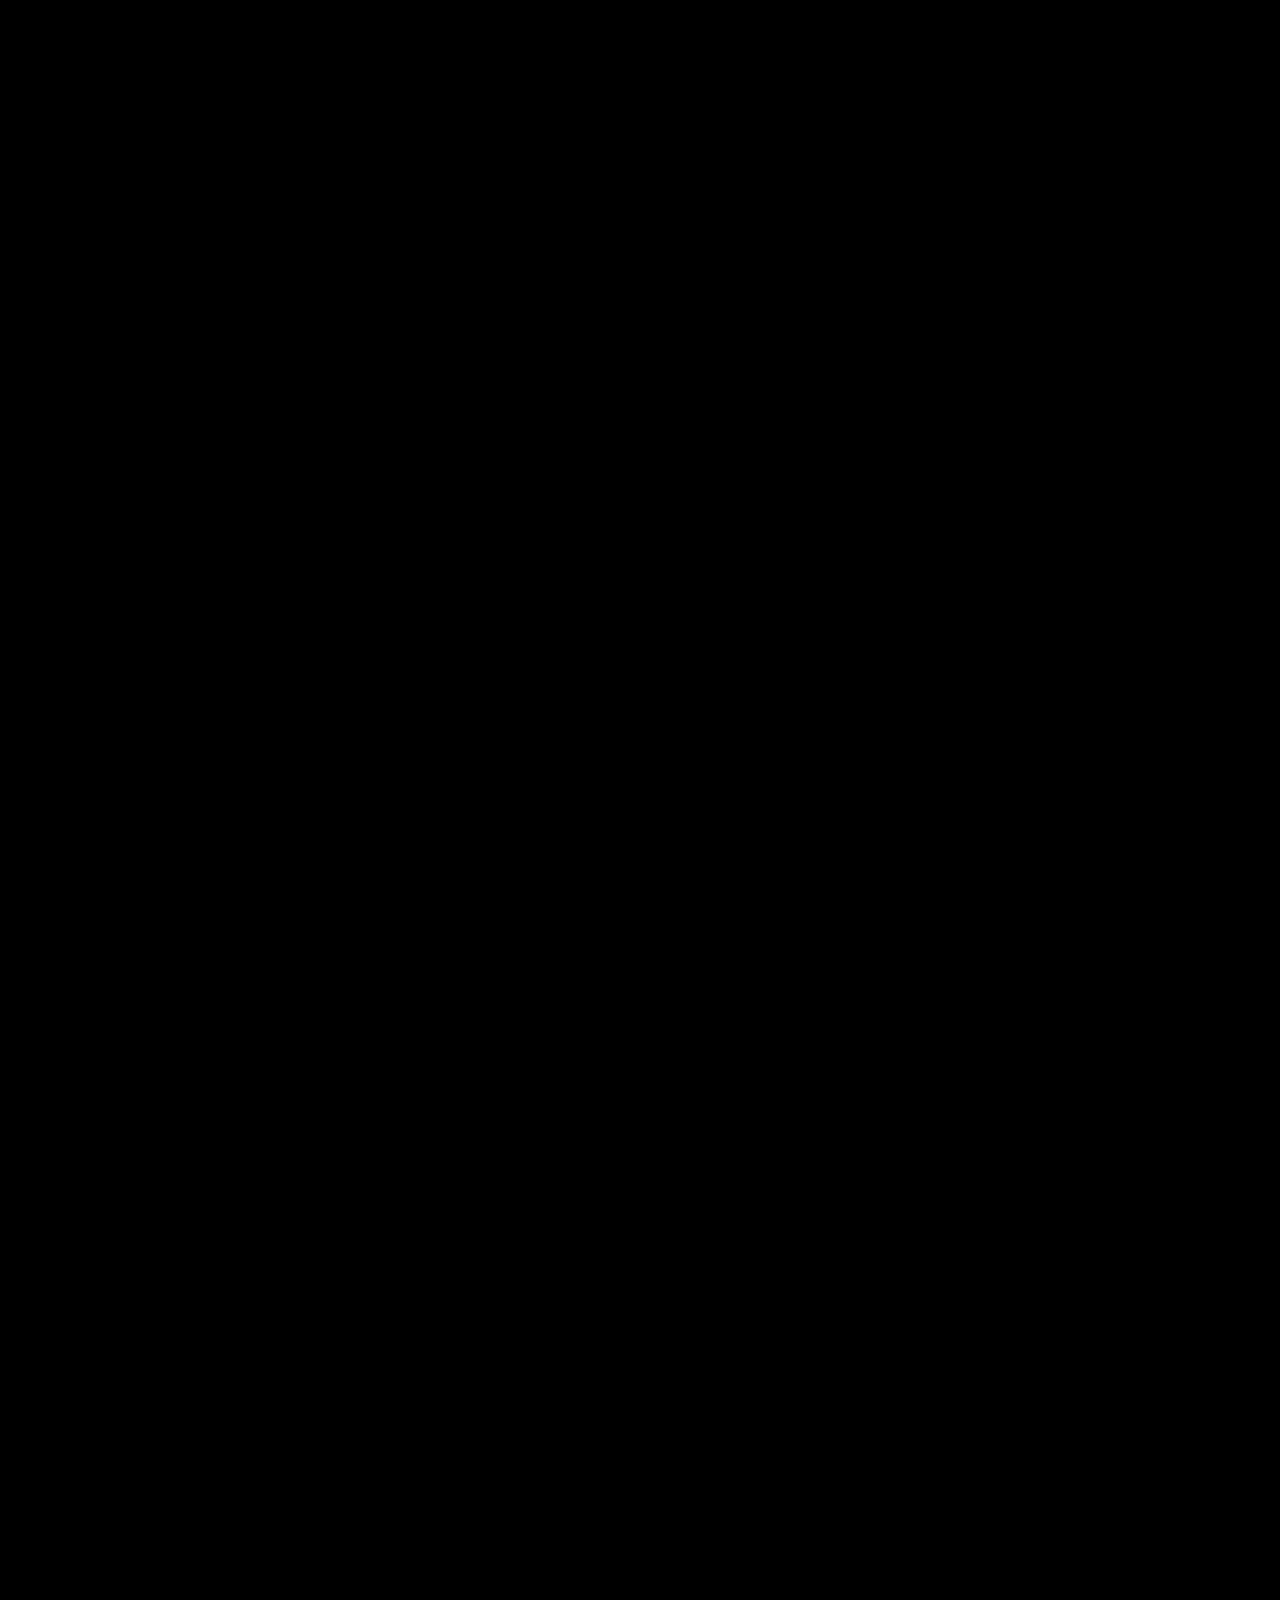
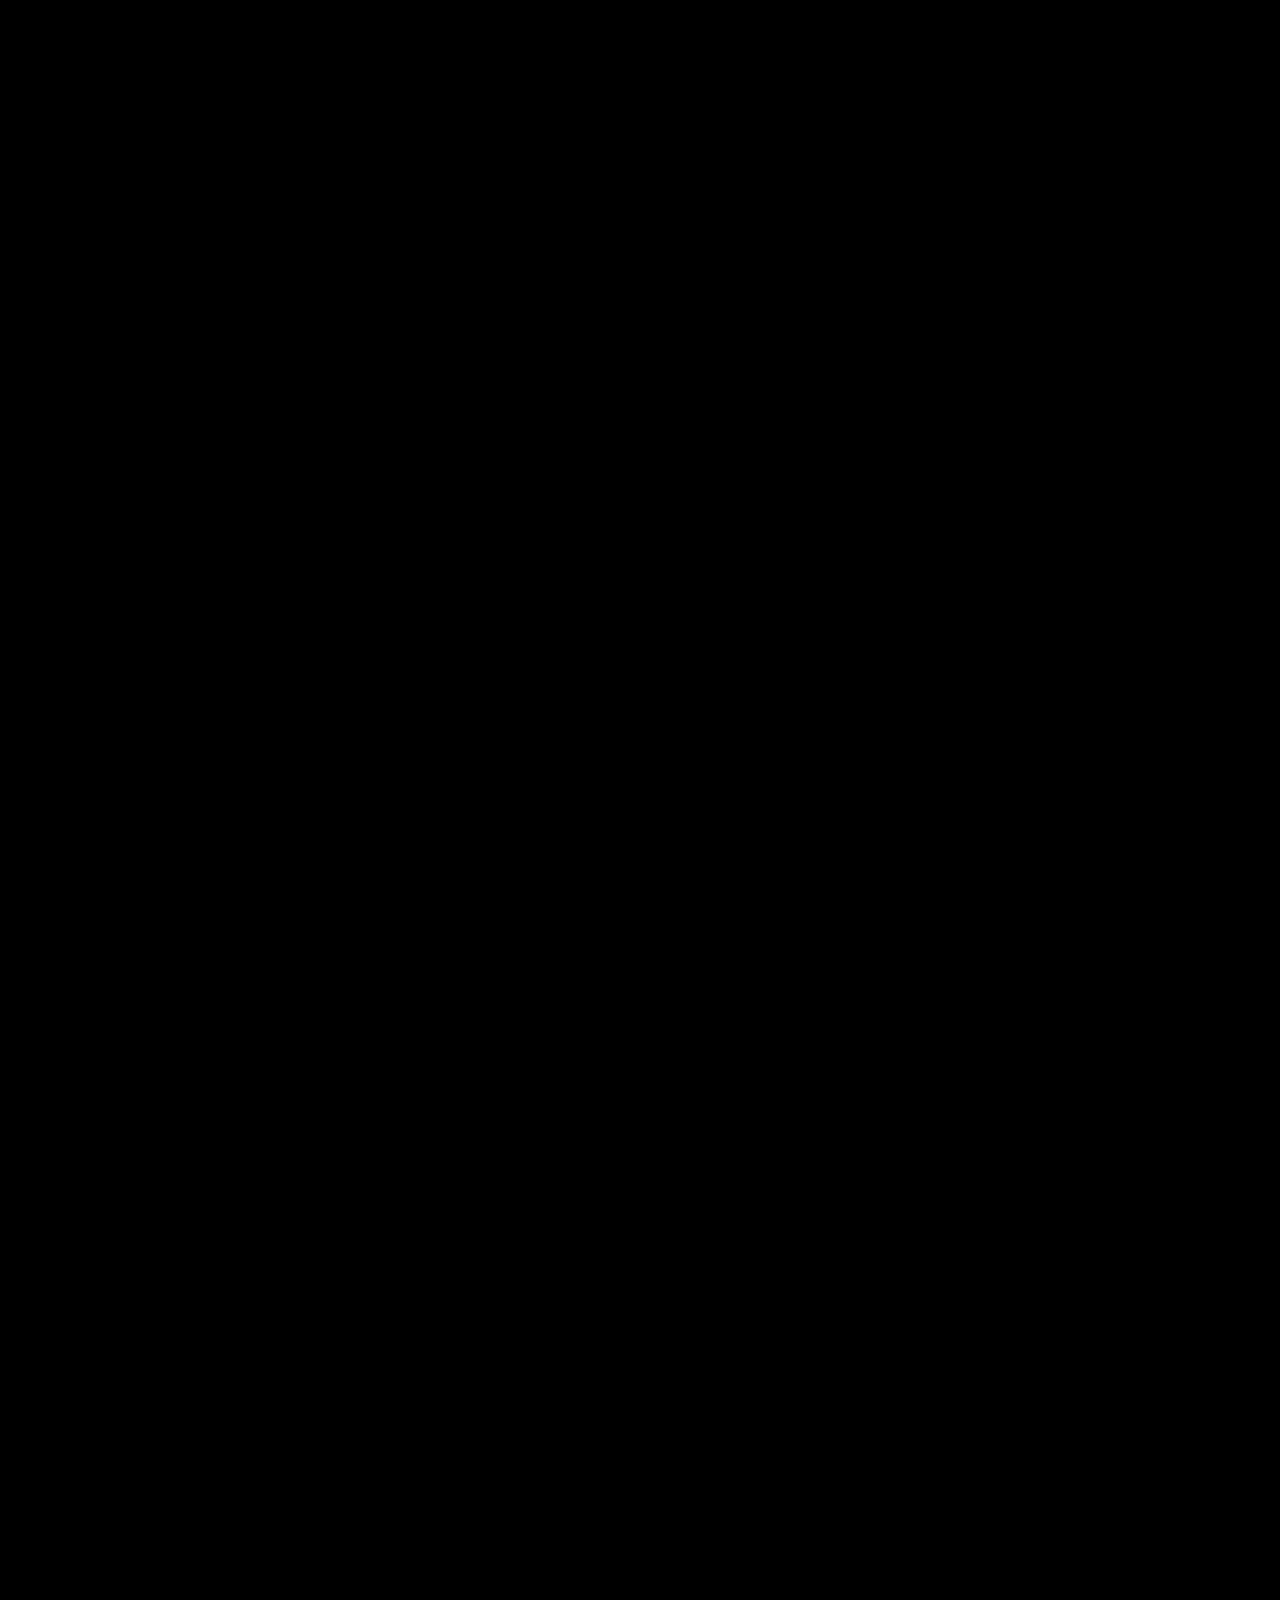
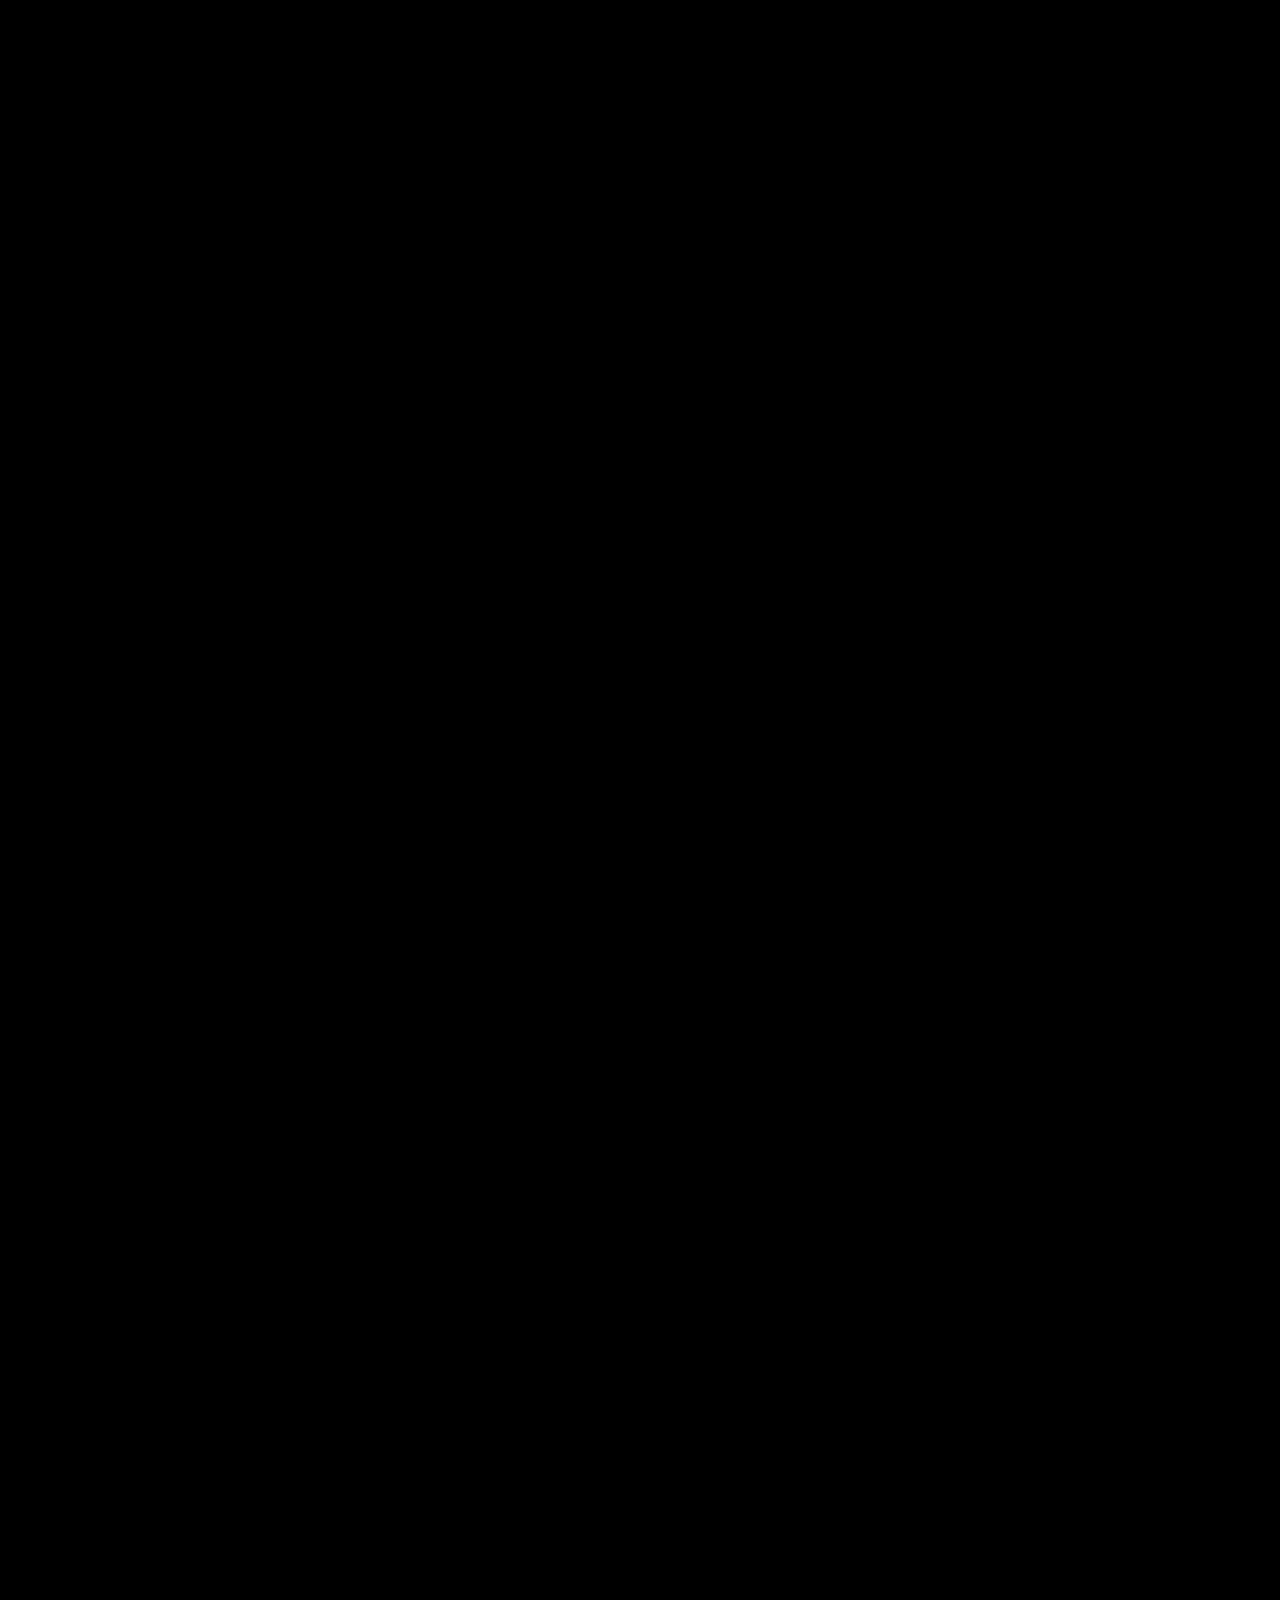
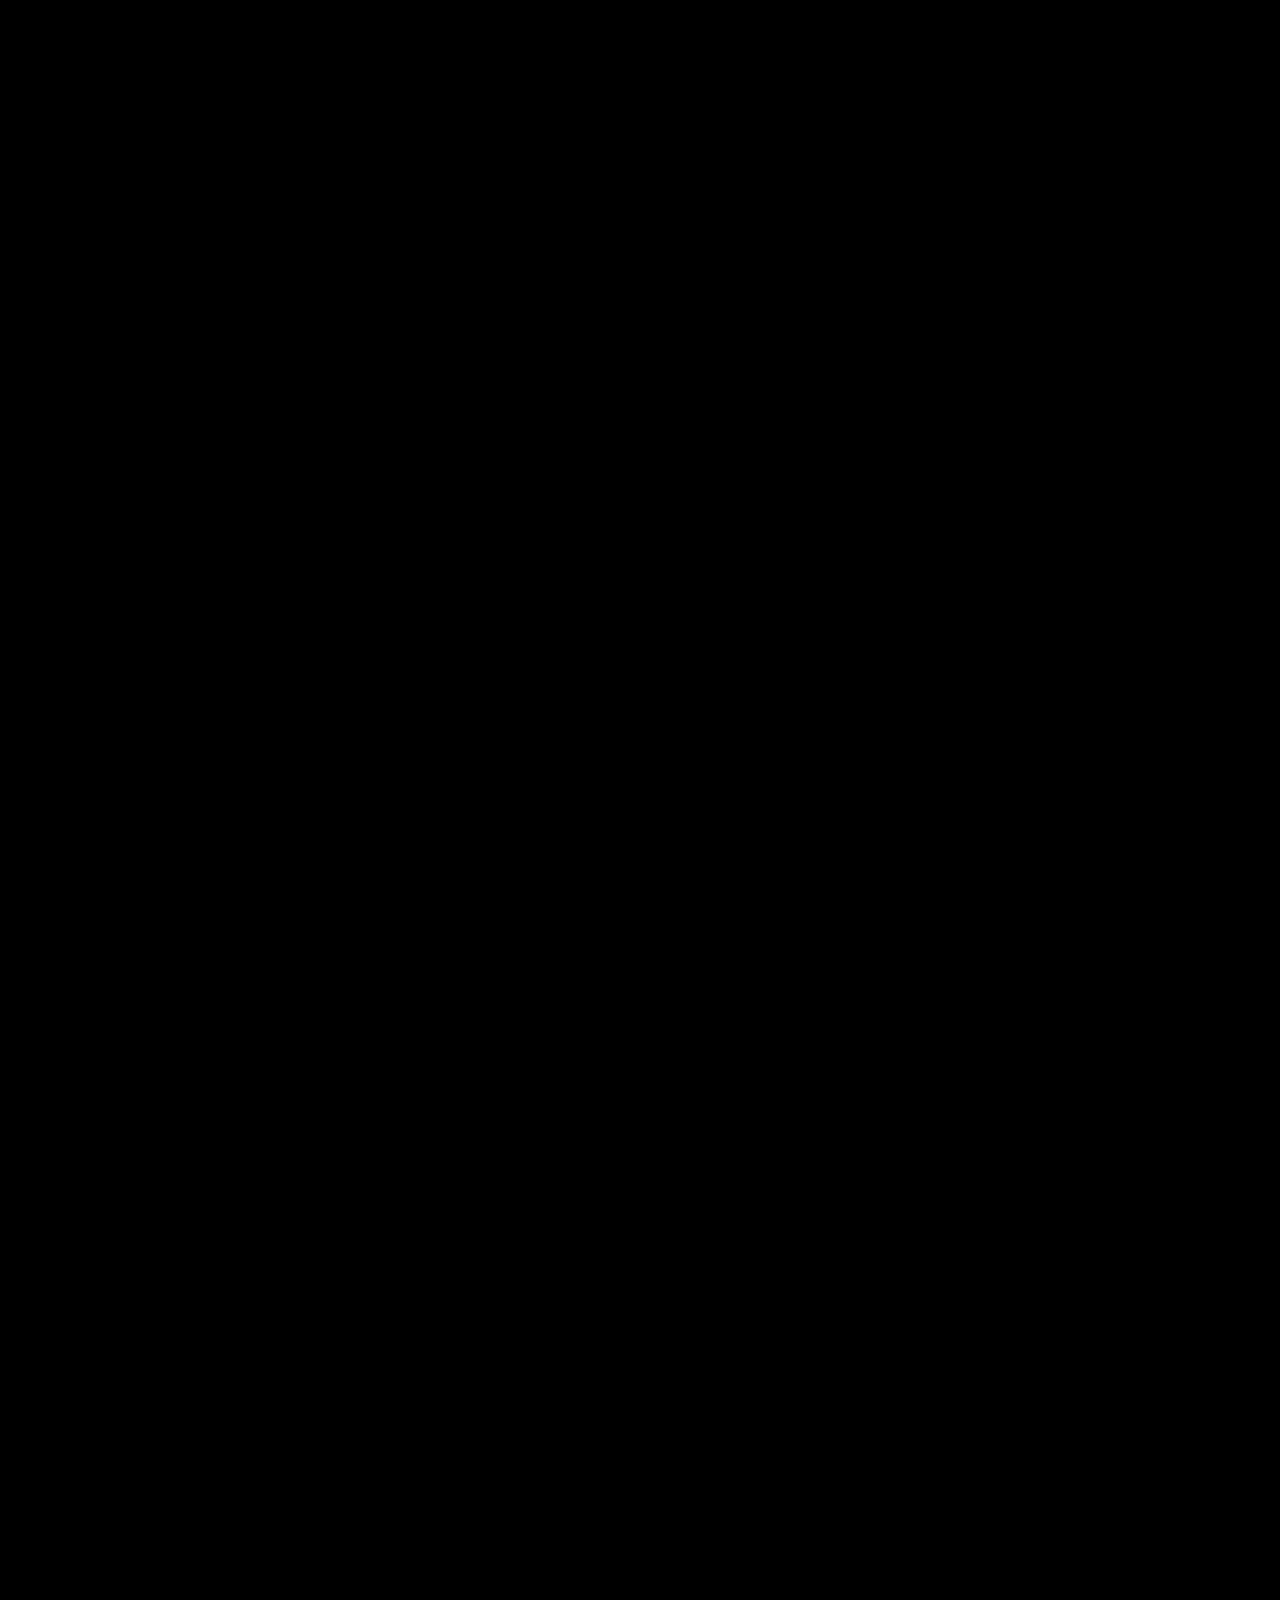
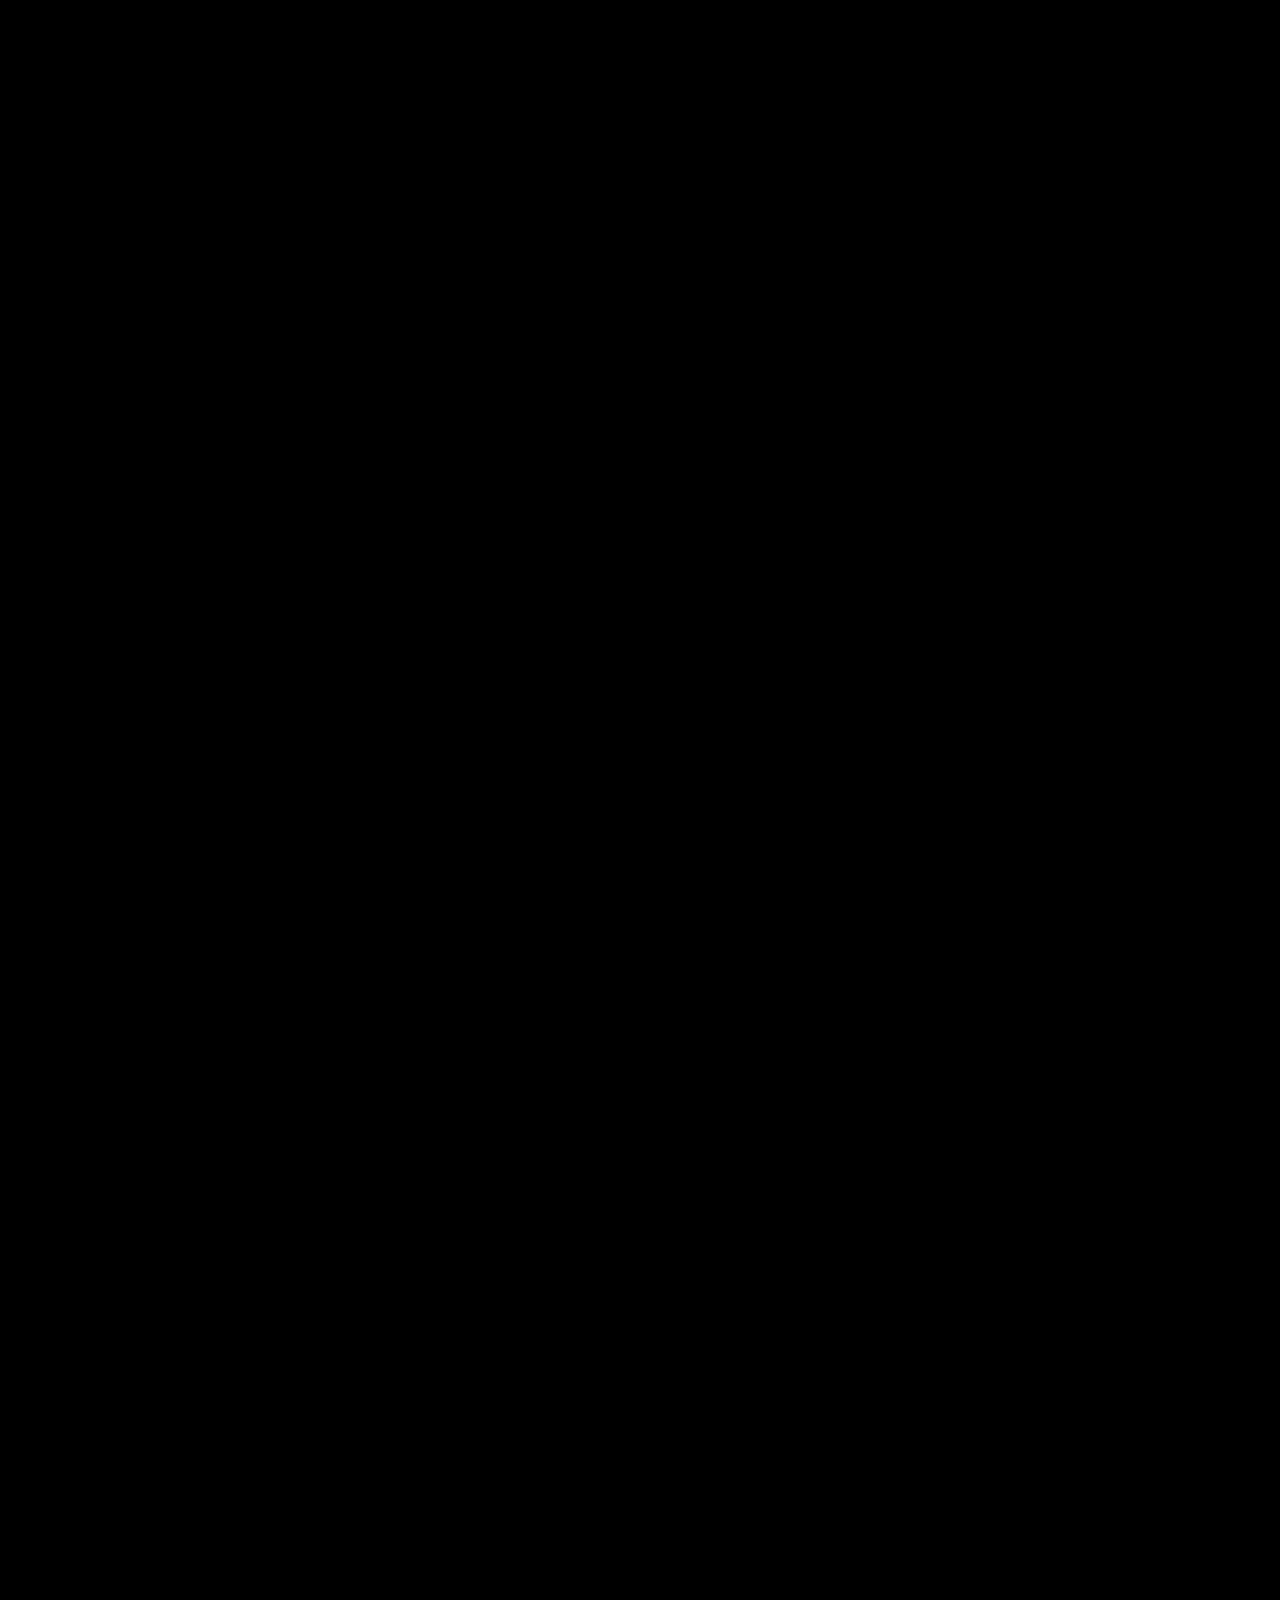
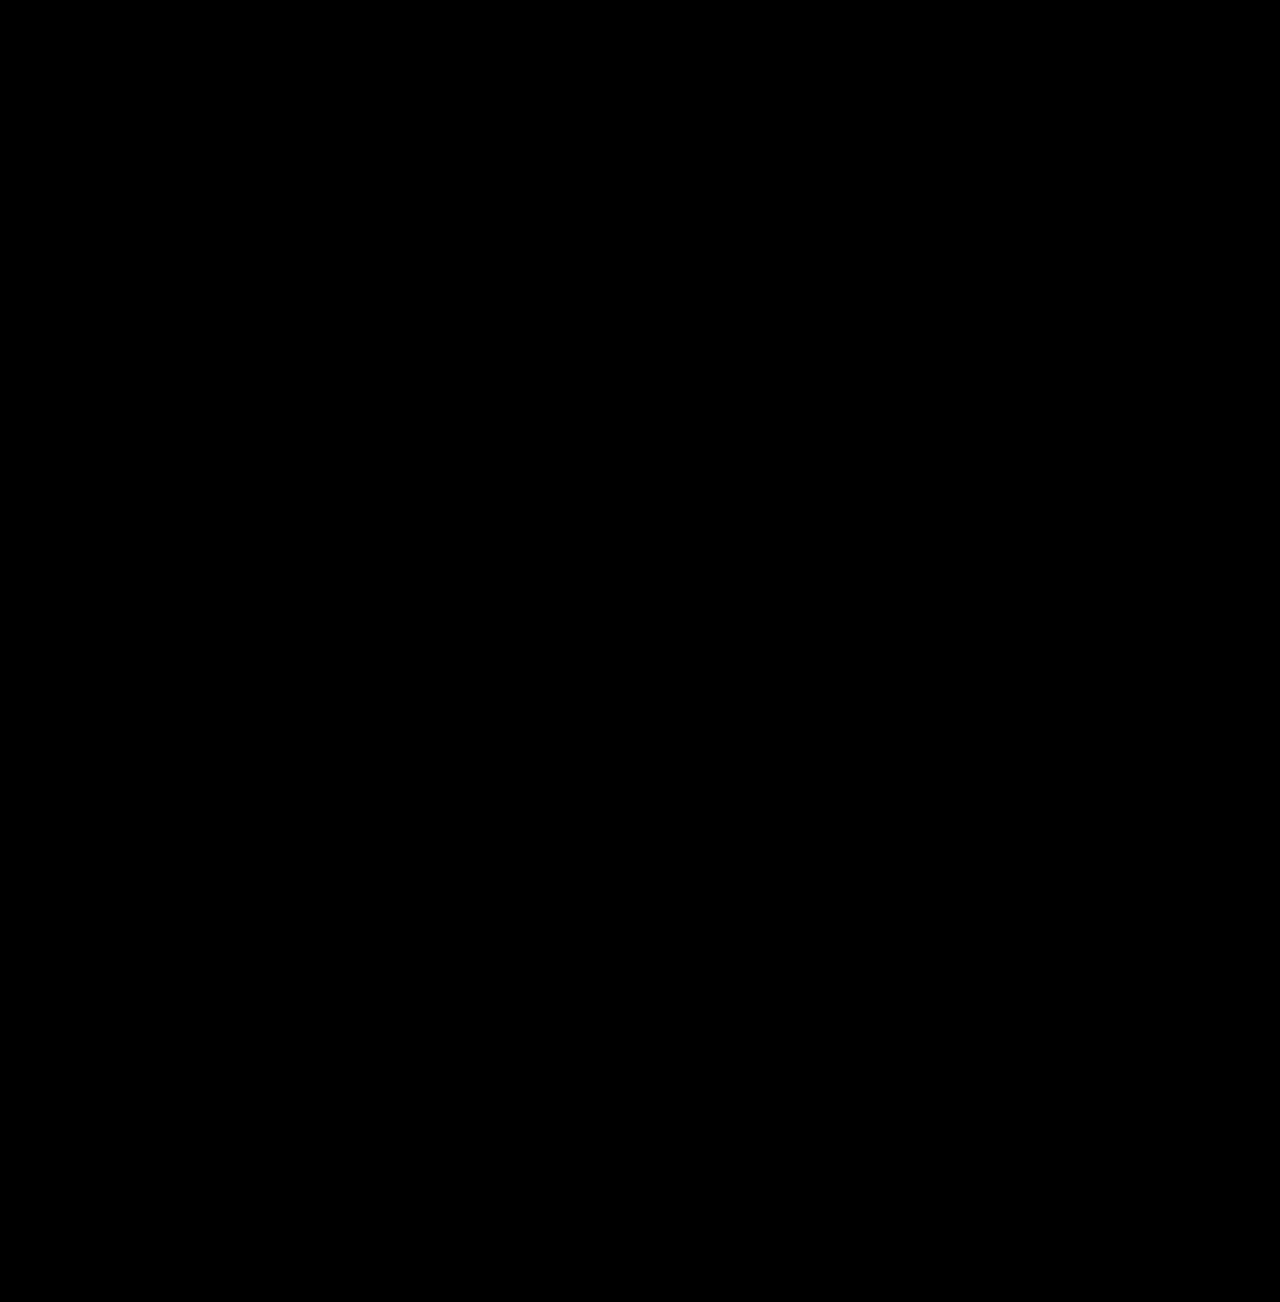
==== commit 9ba870a5: "service page added" ====
--- a/index.html
+++ b/index.html
@@ -32,7 +32,7 @@
    <link rel="stylesheet" href="assets/css/main.min.css">
 </head>
 <style>
-   
+
 </style>
 
 <body>
@@ -64,10 +64,11 @@
                            </a>
                         </div>
                         <div class="navbar__options">
-                           <button class="open-offcanvas-nav d-flex" aria-label="toggle mobile menu" title="open offcanvas menu">
-                               <i class="fas fa-bars"></i> <!-- This adds a menu icon -->
+                           <button class="open-offcanvas-nav d-flex" aria-label="toggle mobile menu"
+                              title="open offcanvas menu">
+                              <i class="fas fa-bars"></i> <!-- This adds a menu icon -->
                            </button>
-                       </div>
+                        </div>
                      </nav>
                   </div>
                </div>
@@ -131,31 +132,34 @@
                            <a href="index.html">Home</a>
                         </li>
                         <li class="navbar__item nav-fade">
-                           <a href="about-us.html">About Us</a>
+                           <a href="#!">About Us</a>
                         </li>
                         <li class="navbar__item nav-fade">
-                           <a href="about-us.html">Features</a>
+                           <a href="our-services.html">Our Services</a>
                         </li>
                         <li class="navbar__item nav-fade">
-                           <a href="about-us.html">How It Works</a>
+                           <a href="#!">Features</a>
                         </li>
                         <li class="navbar__item nav-fade">
-                           <a href="about-us.html">Packages</a>
+                           <a href="#!">How It Works</a>
                         </li>
                         <li class="navbar__item nav-fade">
-                           <a href="about-us.html">Download</a>
+                           <a href="#!">Packages</a>
                         </li>
-                      
-                     
-                        
-                     
-                        
+                        <li class="navbar__item nav-fade">
+                           <a href="#!">Download</a>
+                        </li>
+
+
+
+
+
                      </ul>
                   </div>
                </div>
                <div class="offcanvas-menu__options nav-fade">
                   <div class="offcanvas__mobile-options d-flex">
-                     <a href="contact-us.html" class="btn btn--secondary">Let's Talk</a>
+                     <a href="#!" class="btn btn--secondary">Let's Talk</a>
                   </div>
                </div>
                <div class="offcanvas-menu__social social nav-fade">
@@ -177,29 +181,32 @@
       </div>
       <style>
          .banner .banner__content-inner {
-    max-width: 720px;
-    margin-top: 35px;
-    text-align: start;
-}
-.banner {
-    padding: 300px 0px 130px;
-    background-image: url('assets/img/bg1.png');
-    background-repeat: no-repeat;
-    background-size: cover;
-    position: relative;
-    z-index: 1;
-}
-.secondary--navbar {
-    padding: 10px 0px;
-}
-.primary-navbar .navbar {
-    display: flex;
-    align-items: center;
-    justify-content: space-between;
-    gap: 32px;
-    flex-wrap: inherit;
-   
-}
+            max-width: 720px;
+            margin-top: 35px;
+            text-align: start;
+         }
+
+         .banner {
+            padding: 300px 0px 130px;
+            background-image: url('assets/img/bg1.png');
+            background-repeat: no-repeat;
+            background-size: cover;
+            position: relative;
+            z-index: 1;
+         }
+
+         .secondary--navbar {
+            padding: 10px 0px;
+         }
+
+         .primary-navbar .navbar {
+            display: flex;
+            align-items: center;
+            justify-content: space-between;
+            gap: 32px;
+            flex-wrap: inherit;
+
+         }
       </style>
       <!-- ==== / offcanvas nav end ==== -->
       <div id="smooth-wrapper">
@@ -213,23 +220,24 @@
                         <div class="col-12">
                            <div class="banner__content">
                               <h1 class="text-uppercase text-start fw-9 mb-0 title-anim ">
-                                  
+
                                  <span class="text-stroke">WhatsApp</span> + Business
                                  <span class=""><br>
                                     = More Business
                                  </span>
                               </h1>
                               <div class="banner__content-inner">
-                                 <p>Our mission is to automate the process of sending WhatsApp messages in a effective way.
-                                    68% of WhatsApp users think, Whatsapp is the easiest way to connect with businesses. Now Send whatsapp messages directly from PC in a simple and effective way.</p>
-                              
-                              </div>
-                           </div>
-                        </div>
-                     </div>
-                  </div>
-                  <img src="assets/img/logo.png" alt="Image"
-                     class="banner-one-thumb d-none d-sm-block g-ban-one">
+                                 <p>Our mission is to automate the process of sending WhatsApp messages in a effective
+                                    way.
+                                    68% of WhatsApp users think, Whatsapp is the easiest way to connect with businesses.
+                                    Now Send whatsapp messages directly from PC in a simple and effective way.</p>
+
+                              </div>
+                           </div>
+                        </div>
+                     </div>
+                  </div>
+                  <img src="assets/img/logo.png" alt="Image" class="banner-one-thumb d-none d-sm-block g-ban-one">
                   <img src="assets/images/star.png" alt="Image" class="star">
                   <div class="banner-left-text banner-social-text d-none d-md-flex">
                      <!-- <a href="mailto:info@xpovio.com">mail : info@xpovio.com</a>
@@ -246,7 +254,7 @@
                         facebook
                      </a>
                   </div>
-               
+
                   <!-- <div class="lines d-none d-lg-flex">
                      <div class="line"></div>
                      <div class="line"></div>
@@ -277,12 +285,14 @@
 
                               </h2>
                               <div class="paragraph">
-                                 <p>Our mission is to automate the process of sending WhatsApp messages in a effective way.
-                                    68% of WhatsApp users think, Whatsapp is the easiest way to connect with businesses. Now Send whatsapp messages directly from PC in a simple and effective way
-                                    
-                                    </p>
-                              </div>
-                           
+                                 <p>Our mission is to automate the process of sending WhatsApp messages in a effective
+                                    way.
+                                    68% of WhatsApp users think, Whatsapp is the easiest way to connect with businesses.
+                                    Now Send whatsapp messages directly from PC in a simple and effective way
+
+                                 </p>
+                              </div>
+
                               <div class="section__content-cta">
                                  <a href="#!" class="btn btn--primary">About Us</a>
                               </div>
@@ -324,42 +334,53 @@
                      </div>
                      <div class="row gaper">
                         <div class="col-12 col-lg-6">
-                           <div class="mission-s__single mission-s__single--alt fade-top" style="translate: none; rotate: none; scale: none; transform: translate(0px, 0px); opacity: 1;">
+                           <div class="mission-s__single mission-s__single--alt fade-top"
+                              style="translate: none; rotate: none; scale: none; transform: translate(0px, 0px); opacity: 1;">
                               <h3>Image</h3>
                               <div class="section__content-cta">
-                                 <p class="primary-text">Software supports multiple images along with captions for each images which can be sent to all the imported numbers with a click of a single button.</p>
+                                 <p class="primary-text">Software supports multiple images along with captions for each
+                                    images which can be sent to all the imported numbers with a click of a single
+                                    button.</p>
                               </div>
                            </div>
                         </div>
                         <div class="col-12 col-lg-6">
-                           <div class="mission-s__single fade-top" style="translate: none; rotate: none; scale: none; transform: translate(0px, 0px); opacity: 1;">
-                              <img src="assets/images/mission/one.png" alt="Image">
+                           <div class="mission-s__single fade-top"
+                              style="translate: none; rotate: none; scale: none; transform: translate(0px, 0px); opacity: 1;">
+                              <img src="assets/img/img.png" alt="Image">
                            </div>
                         </div>
                         <div class="col-12 col-lg-6">
-                           <div class="mission-s__single fade-top" style="translate: none; rotate: none; scale: none; transform: translate(0px, 0px); opacity: 1;">
-                              <img src="assets/images/mission/two.png" alt="Image">
+                           <div class="mission-s__single fade-top"
+                              style="translate: none; rotate: none; scale: none; transform: translate(0px, 0px); opacity: 1;">
+                              <img src="assets/img/pdf.png" alt="Image">
                            </div>
                         </div>
                         <div class="col-12 col-lg-6">
-                           <div class="mission-s__single mission-s__single--alt fade-top" style="translate: none; rotate: none; scale: none; transform: translate(0px, 0px); opacity: 1;">
+                           <div class="mission-s__single mission-s__single--alt fade-top"
+                              style="translate: none; rotate: none; scale: none; transform: translate(0px, 0px); opacity: 1;">
                               <h3>Pdf</h3>
                               <div class="section__content-cta">
-                                 <p class="primary-text">Bulkwhatsapp is great tool for sharing PDF to multiple user.It is the best way to express the thought with an unlimited number of character.</p>
+                                 <p class="primary-text">Bulkwhatsapp is great tool for sharing PDF to multiple user.It
+                                    is the best way to express the thought with an unlimited number of character.</p>
                               </div>
                            </div>
                         </div>
                         <div class="col-12 col-lg-6">
-                           <div class="mission-s__single mission-s__single--alt fade-top" style="translate: none; rotate: none; scale: none; transform: translate(0px, 0px); opacity: 1;">
+                           <div class="mission-s__single mission-s__single--alt fade-top"
+                              style="translate: none; rotate: none; scale: none; transform: translate(0px, 0px); opacity: 1;">
                               <h3>Audio</h3>
                               <div class="section__content-cta">
-                                 <p class="primary-text">It not only supports the text but also various media files.WhatsApp Marketing through Audios on mobile is very important for every sector now a days.</p>
+                                 <p class="primary-text">It not only supports the text but also various media
+                                    files.WhatsApp Marketing through Audios on mobile is very important for every sector
+                                    now a days.</p>
                               </div>
                            </div>
                         </div>
                         <div class="col-12 col-lg-6">
-                           <div class="mission-s__single fade-top" style="translate: none; rotate: none; scale: none; transform: translate(0px, 0px); opacity: 1;">
-                              <img src="assets/images/mission/one.png" alt="Image">
+                           <div class="mission-s__single fade-top"
+                              style="translate: none; rotate: none; scale: none; transform: translate(0px, 0px); opacity: 1;">
+                              <img src="assets/img/audio.png" alt="Image">
                            </div>
                         </div>
                      </div>
@@ -382,16 +403,17 @@
                         <div class="col-12 col-md-6 col-xl-4">
                            <div class="team-m__single fade-top">
                               <div class="thumb">
-                                 <a href="team-single.html">
-                                    <img src="assets/images/teams/one.png" alt="Image">
+                                 <a href="#!">
+                                    <img src="assets/img/f1.png" alt="Image">
                                  </a>
                                  <div class="thumb__content" data-background="assets/images/teams/bg.png">
                                     <div class="info">
                                        <p style="    line-height: 17px;
-                                       ">Create and send customized messages (with the name of the recipient or other “variables”) directly from your PC.</p>
+                                       ">Create and send customized messages (with the name of the recipient or other
+                                          “variables”) directly from your PC.</p>
                                     </div>
                                     <h4>
-                                       <a href="team-single.html">Send Customized Messages
+                                       <a href="#!">Send Customized Messages
                                        </a>
                                     </h4>
                                  </div>
@@ -402,8 +424,8 @@
                         <div class="col-12 col-md-6 col-xl-4">
                            <div class="team-m__single fade-top">
                               <div class="thumb">
-                                 <a href="team-single.html">
-                                    <img src="assets/images/teams/one.png" alt="Image">
+                                 <a href="#!">
+                                    <img src="assets/img/f2.png" alt="Image">
                                  </a>
                                  <div class="thumb__content" data-background="assets/images/teams/bg.png">
                                     <div class="info">
@@ -411,7 +433,7 @@
                                        ">Import contacts either manually or from file (CSV or TXT).</p>
                                     </div>
                                     <h4>
-                                       <a href="team-single.html">Import Contacts
+                                       <a href="#!">Import Contacts
                                        </a>
                                     </h4>
                                  </div>
@@ -421,16 +443,17 @@
                         <div class="col-12 col-md-6 col-xl-4">
                            <div class="team-m__single fade-top">
                               <div class="thumb">
-                                 <a href="team-single.html">
-                                    <img src="assets/images/teams/one.png" alt="Image">
+                                 <a href="#!">
+                                    <img src="assets/img/f3.png" alt="Image">
                                  </a>
                                  <div class="thumb__content" data-background="assets/images/teams/bg.png">
                                     <div class="info">
                                        <p style="    line-height: 17px;
-                                       ">Send Whatsapp messages to contacts even if they are not saved in your address book..</p>
+                                       ">Send Whatsapp messages to contacts even if they are not saved in your address
+                                          book..</p>
                                     </div>
                                     <h4>
-                                       <a href="team-single.html">Send Without Saving Contact
+                                       <a href="#!">Send Without Saving Contact
                                        </a>
                                     </h4>
                                  </div>
@@ -440,16 +463,17 @@
                         <div class="col-12 col-md-6 col-xl-4">
                            <div class="team-m__single fade-top">
                               <div class="thumb">
-                                 <a href="team-single.html">
-                                    <img src="assets/images/teams/one.png" alt="Image">
+                                 <a href="#!">
+                                    <img src="assets/img/f4.png" alt="Image">
                                  </a>
                                  <div class="thumb__content" data-background="assets/images/teams/bg.png">
                                     <div class="info">
                                        <p style="    line-height: 17px;
-                                       ">Multi Account (Multi Channel) to automatically send messages from different whatsapp accounts..</p>
+                                       ">Multi Account (Multi Channel) to automatically send messages from different
+                                          whatsapp accounts..</p>
                                     </div>
                                     <h4>
-                                       <a href="team-single.html">Multi Account
+                                       <a href="#!">Multi Account
 
                                        </a>
                                     </h4>
@@ -460,16 +484,17 @@
                         <div class="col-12 col-md-6 col-xl-4">
                            <div class="team-m__single fade-top">
                               <div class="thumb">
-                                 <a href="team-single.html">
-                                    <img src="assets/images/teams/one.png" alt="Image">
+                                 <a href="#!">
+                                    <img src="assets/img/f5.png" alt="Image">
                                  </a>
                                  <div class="thumb__content" data-background="assets/images/teams/bg.png">
                                     <div class="info">
                                        <p style="    line-height: 17px;
-                                       ">Automatically create multiple variations of the message to send to all contacts and avoid spam or ban.</p>
+                                       ">Automatically create multiple variations of the message to send to all
+                                          contacts and avoid spam or ban.</p>
                                     </div>
                                     <h4>
-                                       <a href="team-single.html">Create Multiple Variations
+                                       <a href="#!">Create Multiple Variations
                                        </a>
                                     </h4>
                                  </div>
@@ -479,8 +504,8 @@
                         <div class="col-12 col-md-6 col-xl-4">
                            <div class="team-m__single fade-top">
                               <div class="thumb">
-                                 <a href="team-single.html">
-                                    <img src="assets/images/teams/one.png" alt="Image">
+                                 <a href="#!">
+                                    <img src="assets/img/f6.png" alt="Image">
                                  </a>
                                  <div class="thumb__content" data-background="assets/images/teams/bg.png">
                                     <div class="info">
@@ -488,7 +513,7 @@
                                        ">Ability to see the report of the campaign (from LOG section).</p>
                                     </div>
                                     <h4>
-                                       <a href="team-single.html">Get Report
+                                       <a href="#!">Get Report
 
                                        </a>
                                     </h4>
@@ -499,16 +524,17 @@
                         <div class="col-12 col-md-6 col-xl-4">
                            <div class="team-m__single fade-top">
                               <div class="thumb">
-                                 <a href="team-single.html">
-                                    <img src="assets/images/teams/one.png" alt="Image">
+                                 <a href="#!">
+                                    <img src="assets/img/f7.png" alt="Image">
                                  </a>
                                  <div class="thumb__content" data-background="assets/images/teams/bg.png">
                                     <div class="info">
                                        <p style="    line-height: 17px;
-                                       ">Possibility to schedule the sending and set a delay between the messages to avoid to be banned.</p>
+                                       ">Possibility to schedule the sending and set a delay between the messages to
+                                          avoid to be banned.</p>
                                     </div>
                                     <h4>
-                                       <a href="team-single.html">Message Schedule
+                                       <a href="#!">Message Schedule
 
                                        </a>
                                     </h4>
@@ -516,12 +542,12 @@
                               </div>
                            </div>
                         </div>
-                        
+
                         <div class="col-12 col-md-6 col-xl-4">
                            <div class="team-m__single fade-top">
                               <div class="thumb">
-                                 <a href="team-single.html">
-                                    <img src="assets/images/teams/one.png" alt="Image">
+                                 <a href="#!">
+                                    <img src="assets/img/f8.png" alt="Image">
                                  </a>
                                  <div class="thumb__content" data-background="assets/images/teams/bg.png">
                                     <div class="info">
@@ -529,7 +555,7 @@
                                        ">Grab all member of a Whatsapp group to contact them via Bulk Sender.</p>
                                     </div>
                                     <h4>
-                                       <a href="team-single.html">Group Messaging
+                                       <a href="#!">Group Messaging
 
                                        </a>
                                     </h4>
@@ -540,8 +566,8 @@
                         <div class="col-12 col-md-6 col-xl-4">
                            <div class="team-m__single fade-top">
                               <div class="thumb">
-                                 <a href="team-single.html">
-                                    <img src="assets/images/teams/one.png" alt="Image">
+                                 <a href="#!">
+                                    <img src="assets/img/f9.png" alt="Image">
                                  </a>
                                  <div class="thumb__content" data-background="assets/images/teams/bg.png">
                                     <div class="info">
@@ -549,7 +575,7 @@
                                        ">Bulk check of Whatsapp and non-Whatsapp phone numbers.</p>
                                     </div>
                                     <h4>
-                                       <a href="team-single.html">Numbers Filter Feature
+                                       <a href="#!">Numbers Filter Feature
 
                                        </a>
                                     </h4>
@@ -560,34 +586,36 @@
                      </div>
                   </div>
                </section>
-               <section class="section blog-main fade-wrapper" >
+               <section class="section blog-main fade-wrapper">
                   <div class="container">
                      <div class="row gaper">
                         <div class="col-12 col-xl-12">
                            <div class="blog-main__content">
-               <div class="blog-main__single fade-top">
+                              <div class="blog-main__single fade-top">
                                  <div class="thumb">
                                     <div class="thumb-link ">
-                                       <a href="blog-single.html">
+                                       <a href="#!">
                                           <img src="assets/img/video.jpg" alt="Image">
                                        </a>
                                        <div class="video-wrap">
-                                          <a href="https://www.youtube.com/watch?v=KYuWfLZQCMc&ab_channel=CSismTechnologies" target="_blank"
-                                             title="video Player" class="video-btn">
+                                          <a href="https://www.youtube.com/watch?v=KYuWfLZQCMc&ab_channel=CSismTechnologies"
+                                             target="_blank" title="video Player" class="video-btn">
                                              <i class="fa-sharp fa-solid fa-play"></i>
                                           </a>
                                        </div>
                                     </div>
-                                    
+
                                  </div>
                                  <div class="content ">
                                     <h4 class="h4">
-                                       <a href="blog-single.html">
+                                       <a href="#!">
                                           How It Works
                                        </a>
                                     </h4>
                                     <p>
-                                       Lorem ipsum dolor sit amet, consectetur adipiscing elit, sed do eiusmod tempor incididunt ut labore et dolore magna aliqua. Ut enim ad minim veniam, quis nostrud exercitation ullamco laboris nisi ut aliquip ex ea commodo consequat.
+                                       Lorem ipsum dolor sit amet, consectetur adipiscing elit, sed do eiusmod tempor
+                                       incididunt ut labore et dolore magna aliqua. Ut enim ad minim veniam, quis
+                                       nostrud exercitation ullamco laboris nisi ut aliquip ex ea commodo consequat.
                                     </p>
                                     <div class="mt-5">
                                        <a href="#">
@@ -596,10 +624,14 @@
                                     </div>
                                  </div>
                               </div>
-</div></div></div></div></section>
-
-
-<section class="section service-t" >
+                           </div>
+                        </div>
+                     </div>
+                  </div>
+               </section>
+
+
+               <section class="section service-t">
                   <div class="container">
                      <div class="section__header text-center text-lg-start mb-5">
                         <span class="sub-title">
@@ -616,20 +648,23 @@
                                  <div class="service-t__slider-single">
                                     <div class="intro">
                                        <span class="sub-title">
-                                          INDIVIDUAL
+                                          BASIC
                                           <i class="fa-solid fa-arrow-right"></i>
                                        </span>
                                        <h4>
-                                          <a href="#!">$39 </a>
-                                          <p>1 Year Validity
+                                          <a href="#!">1500/- </a>
+                                          <p>6 MONTH VALIDITY
                                           </p>
                                        </h4>
                                     </div>
                                     <ul>
-                                       <li>    Single User                                       </li>
-                                       <li>Send Unlimited Messages</li>
-                                       <li>Import Multiple Contacts</li>
-                                       <li>Multiple Accounts Support</li>
+                                       <li>1PC ACCESS</li>
+                                       <li>AUTO REPLAY</li>
+                                       <li>NUMBER FILTER</li>
+                                       <li>GROUP GRABBER</li>
+                                       <li>DELIVERY REPORT</li>
+                                       <li>SCHEDULED MESSAGE</li>
+                                       <li>MULTIMEDIA MESSAGE</li>
                                     </ul>
                                     <div class="cta">
                                        <a href="#!">
@@ -643,20 +678,23 @@
                                  <div class="service-t__slider-single">
                                     <div class="intro">
                                        <span class="sub-title">
-                                          INDIVIDUAL PRO
+                                          STANDARD
                                           <i class="fa-solid fa-arrow-right"></i>
                                        </span>
                                        <h4>
-                                          <a href="#!">$59</a>
-                                          <p>2 Year Validity
+                                          <a href="#!">3000/-</a>
+                                          <p>1 MONTH VALIDITY
                                           </p>
                                        </h4>
                                     </div>
                                     <ul>
-                                       <li>Single User</li>
-                                       <li>Send Unlimited Messages</li>
-                                       <li>Import Multiple Contacts</li>
-                                       <li>Multiple Accounts Support</li>
+                                       <li>1PC ACCESS</li>
+                                       <li>AUTO REPLAY</li>
+                                       <li>NUMBER FILTER</li>
+                                       <li>GROUP GRABBER</li>
+                                       <li>DELIVERY REPORT</li>
+                                       <li>SCHEDULED MESSAGE</li>
+                                       <li>MULTIMEDIA MESSAGE</li>
                                     </ul>
                                     <div class="cta">
                                        <a href="#!">
@@ -670,20 +708,24 @@
                                  <div class="service-t__slider-single">
                                     <div class="intro">
                                        <span class="sub-title">
-                                          ENTERPRISE
+                                          RESELLING
                                           <i class="fa-solid fa-arrow-right"></i>
                                        </span>
                                        <h4>
-                                          <a href="#!">$99</a>
-                                          <p>2 Year Validity
+                                          <a href="#!">10000/-</a>
+                                          <p>UNLIMITED PC ACCESS<br>
+                                             KEYGENERATION PANEL
                                           </p>
                                        </h4>
                                     </div>
                                     <ul>
-                                       <li>3 Users</li>
-                                       <li>Send Unlimited Messages</li>
-                                       <li>Import Multiple Contacts</li>
-                                       <li>Multiple Accounts Support</li>
+                                       <li>UNLIMITED PC ACCESS</li>
+                                       <li>AUTO REPLAY</li>
+                                       <li>NUMBER FILTER</li>
+                                       <li>GROUP GRABBER</li>
+                                       <li>DELIVERY REPORT</li>
+                                       <li>SCHEDULED MESSAGE</li>
+                                       <li>MULTIMEDIA MESSAGE</li>
                                     </ul>
                                     <div class="cta">
                                        <a href="#!">
@@ -693,48 +735,148 @@
                                     </div>
                                  </div>
                               </div>
-                              <div class="service-t-single-wrapper">
-                                 <div class="service-t__slider-single">
-                                    <div class="intro">
-                                       <span class="sub-title">
-                                          ENTERPRISE PRO
-                                          <i class="fa-solid fa-arrow-right"></i>
-                                       </span>
-                                       <h4>
-                                          <a href="#!">$599</a>
-                                          <p>1 Year Validity
-                                          </p>
-                                       </h4>
-                                    </div>
-                                    <ul>
-                                       <li>50 Users</li>
-                                       <li>Send Unlimited Messages</li>
-                                       <li>Import Multiple Contacts</li>
-                                       <li>    Multiple Accounts Support</li>
-                                    </ul>
-                                    <div class="cta">
-                                       <a href="#!">
-                                          <i class="icon-arrow-top-right"></i>
-                                          <span>Buy Now</span>
-                                       </a>
-                                    </div>
-                                 </div>
-                              </div>
-                              
-                              
-                        
-                           </div>
-                        </div>
-                     </div>
-                  </div>
-                  <div class="slide-group">
+                           </div>
+                        </div>
+                     </div>
+                  </div>
+                  <!-- <div class="slide-group">
                      <button aria-label="previous item" class="slide-btn prev-service-t">
                         <i class="fa-light fa-angle-left"></i>
                      </button>
                      <button aria-label="next item" class="slide-btn next-service-t">
                         <i class="fa-light fa-angle-right"></i>
                      </button>
-                  </div>
+                  </div> -->
+               </section>
+
+
+               <!------------------------------------------------------------------------>
+
+               <section class="section service-t" style="    margin-top: -182px;
+               ">
+                  <div class="container">
+                     <div class="section__header text-center text-lg-start mb-5">
+                        <span class="sub-title">
+                           PACKAGES
+                           <i class="fa-solid fa-arrow-right"></i>
+                        </span>
+                        <h2 class="title title-anim">BULK WHATAPP AI TOOL SENDER PACKAGE
+
+                        </h2>
+                     </div>
+                     <div class="row">
+                        <div class="col-12">
+                           <div class="service-t__slider">
+                              <div class="service-t-single-wrapper">
+                                 <div class="service-t__slider-single">
+                                    <div class="intro">
+                                       <span class="sub-title">
+                                          BASIC
+                                          <i class="fa-solid fa-arrow-right"></i>
+                                       </span>
+                                       <h4>
+                                          <a href="#!">2000/- </a>
+                                          <p>6 MONTH VALIDITY
+                                          </p>
+                                       </h4>
+                                    </div>
+                                    <ul>
+                                       <li>Unlimited Buttons</li>
+                                       <li>Send Message to Groups</li>
+                                       <li>Grab Group Links from web</li>
+                                       <li>Auto Group Joiner</li>
+                                       <li>Grab Chat list</li>
+                                       <li> G Map data extractor</li>
+                                       <li>Autoresponder Bot</li>
+                                       <li>Bulk Contact Number Filter</li>
+                                       <li>Get All Member number from any group</li>
+                                    </ul>
+                                    <div class="cta">
+                                       <a href="#!">
+                                          <i class="icon-arrow-top-right"></i>
+                                          <span>Buy Now</span>
+                                       </a>
+                                    </div>
+                                 </div>
+                              </div>
+                              <div class="service-t-single-wrapper">
+                                 <div class="service-t__slider-single">
+                                    <div class="intro">
+                                       <span class="sub-title">
+                                          STANDARD
+                                          <i class="fa-solid fa-arrow-right"></i>
+                                       </span>
+                                       <h4>
+                                          <a href="#!">5000/-</a>
+                                          <p>1 YEAR VALIDITY
+
+                                          </p>
+                                       </h4>
+                                    </div>
+                                    <ul>
+                                       <li>Unlimited Buttons</li>
+                                       <li>Send Message to Groups</li>
+                                       <li>Grab Group Links from web</li>
+                                       <li>Auto Group Joiner</li>
+                                       <li>Grab Chat list</li>
+                                       <li>G Map data extractor</li>
+                                       <li>Autoresponder Bot</li>
+                                       <li>Bulk Contact Number Filter</li>
+                                       <li>Get All Member number from any group</li>
+                                    </ul>
+                                    <div class="cta">
+                                       <a href="#!">
+                                          <i class="icon-arrow-top-right"></i>
+                                          <span>Buy Now</span>
+                                       </a>
+                                    </div>
+                                 </div>
+                              </div>
+                              <div class="service-t-single-wrapper">
+                                 <div class="service-t__slider-single">
+                                    <div class="intro">
+                                       <span class="sub-title">
+                                          RESELLING
+                                          <i class="fa-solid fa-arrow-right"></i>
+                                       </span>
+                                       <h4>
+                                          <a href="#!">25000/-</a>
+                                          <p>UNLIMITED PC ACCESS<br>
+                                             KEYGENERATION PANEL
+                                          </p>
+                                       </h4>
+                                    </div>
+                                    <ul>
+                                       <li>Unlimited Buttons</li>
+                                       <li>Send Message to Groups</li>
+                                       <li>Grab Group Links from web</li>
+                                       <li>Auto Group Joiner</li>
+                                       <li>Grab Chat list</li>
+                                       <li>G Map data extractor</li>
+                                       <li>Autoresponder Bot</li>
+                                       <li>Bulk Contact Number Filter</li>
+                                       <li>Get All Member number from any group</li>
+                                    </ul>
+                                    <div class="cta">
+                                       <a href="#!">
+                                          <i class="icon-arrow-top-right"></i>
+                                          <span>Buy Now</span>
+                                       </a>
+                                    </div>
+                                 </div>
+                              </div>
+                           </div>
+                        </div>
+                     </div>
+                  </div>
+                  <!-- <div class="slide-group">
+                     <button aria-label="previous item" class="slide-btn prev-service-t">
+                        <i class="fa-light fa-angle-left"></i>
+                     </button>
+                     <button aria-label="next item" class="slide-btn next-service-t">
+                        <i class="fa-light fa-angle-right"></i>
+                     </button>
+                  </div> -->
                </section>
 
 
@@ -744,7 +886,8 @@
                   <div class="container">
                      <div class="row">
                         <div class="col-12">
-                           <div class="cta__wrapper" data-background="assets/images/cta-bg.png" style="background-image: url(&quot;assets/images/cta-bg.png&quot;);">
+                           <div class="cta__wrapper" data-background="assets/images/cta-bg.png"
+                              style="background-image: url(&quot;assets/images/cta-bg.png&quot;);">
                               <div class="row justify-content-center">
                                  <div class="col-12 col-md-10 col-lg-9 col-xl-8 col-xxl-9">
                                     <div class="section__header text-center">
@@ -752,15 +895,17 @@
                                        </h2>
                                        <h5 style="color: #22af42 ;">OS Supported: Windows 10/11
                                        </h5>
-                                       <p>NOTE : Once the installation done kindly send us your request key on +918087914555 or +918087564555 for activation.
+                                       <p>NOTE : Once the installation done kindly send us your request key on
+                                          +918087914555 or +918087564555 for activation.
 
                                        </p>
                                     </div>
                                     <div class="footer__single-form">
                                        <form action="#" method="post">
                                           <div class="input-email">
-                                             <input type="submit" value="Download" name="subscribe-news" id="subscribeNews" placeholder="Enter Your Email" required="">
-                                             
+                                             <input type="submit" value="Download" name="subscribe-news"
+                                                id="subscribeNews" placeholder="Enter Your Email" required="">
+
                                           </div>
                                        </form>
                                     </div>
@@ -776,7 +921,7 @@
 
 
 
-               <section class="section service-t section feedback-s fade-wrapper" >
+               <section class="section service-t section feedback-s fade-wrapper">
                   <div class="container">
                      <div class="section__header text-center text-lg-start mb-5">
                         <span class="sub-title">
@@ -790,7 +935,8 @@
                         <div class="col-12">
                            <div class="service-t__slider">
                               <div class="service-t-single-wrapper">
-                                 <div class="feedback-s__single topy-tilt fade-top" style="will-change: transform; transform: perspective(1000px) rotateX(0deg) rotateY(0deg) scale3d(1, 1, 1); translate: none; rotate: none; scale: none; opacity: 1;">
+                                 <div class="feedback-s__single topy-tilt fade-top"
+                                    style="will-change: transform; transform: perspective(1000px) rotateX(0deg) rotateY(0deg) scale3d(1, 1, 1); translate: none; rotate: none; scale: none; opacity: 1;">
                                     <div class="content">
                                        <div class="quote">
                                           <i class="fa-solid fa-quote-right"></i>
@@ -810,12 +956,14 @@
                               </div>
                               <div class="service-t-single-wrapper">
                                  <div class="service-t-single-wrapper">
-                                    <div class="feedback-s__single topy-tilt fade-top" style="will-change: transform; transform: perspective(1000px) rotateX(0deg) rotateY(0deg) scale3d(1, 1, 1); translate: none; rotate: none; scale: none; opacity: 1;">
+                                    <div class="feedback-s__single topy-tilt fade-top"
+                                       style="will-change: transform; transform: perspective(1000px) rotateX(0deg) rotateY(0deg) scale3d(1, 1, 1); translate: none; rotate: none; scale: none; opacity: 1;">
                                        <div class="content">
                                           <div class="quote">
                                              <i class="fa-solid fa-quote-right"></i>
                                           </div>
-                                          <p>“I'm Appreciate Support and commitment. I'm one of happy customer to deal with CSism. Hope to connect further more.”</p>
+                                          <p>“I'm Appreciate Support and commitment. I'm one of happy customer to deal
+                                             with CSism. Hope to connect further more.”</p>
                                        </div>
                                        <hr>
                                        <div class="author">
@@ -831,7 +979,8 @@
                               </div>
                               <div class="service-t-single-wrapper">
                                  <div class="service-t-single-wrapper">
-                                    <div class="feedback-s__single topy-tilt fade-top" style="will-change: transform; transform: perspective(1000px) rotateX(0deg) rotateY(0deg) scale3d(1, 1, 1); translate: none; rotate: none; scale: none; opacity: 1;">
+                                    <div class="feedback-s__single topy-tilt fade-top"
+                                       style="will-change: transform; transform: perspective(1000px) rotateX(0deg) rotateY(0deg) scale3d(1, 1, 1); translate: none; rotate: none; scale: none; opacity: 1;">
                                        <div class="content">
                                           <div class="quote">
                                              <i class="fa-solid fa-quote-right"></i>
@@ -852,12 +1001,16 @@
                               </div>
                               <div class="service-t-single-wrapper">
                                  <div class="service-t-single-wrapper">
-                                    <div class="feedback-s__single topy-tilt fade-top" style="will-change: transform; transform: perspective(1000px) rotateX(0deg) rotateY(0deg) scale3d(1, 1, 1); translate: none; rotate: none; scale: none; opacity: 1;">
+                                    <div class="feedback-s__single topy-tilt fade-top"
+                                       style="will-change: transform; transform: perspective(1000px) rotateX(0deg) rotateY(0deg) scale3d(1, 1, 1); translate: none; rotate: none; scale: none; opacity: 1;">
                                        <div class="content">
                                           <div class="quote">
                                              <i class="fa-solid fa-quote-right"></i>
                                           </div>
-                                          <p>“I'm using their whatsapp bulk messaging software since last 4 months. I found it overall better and much easier. Also I have to admire their cordial customer service, whenever I face any issue or difficulties they always assist me in prompt way.”</p>
+                                          <p>“I'm using their whatsapp bulk messaging software since last 4 months. I
+                                             found it overall better and much easier. Also I have to admire their
+                                             cordial customer service, whenever I face any issue or difficulties they
+                                             always assist me in prompt way.”</p>
                                        </div>
                                        <hr>
                                        <div class="author">
@@ -874,12 +1027,14 @@
 
                               <div class="service-t-single-wrapper">
                                  <div class="service-t-single-wrapper">
-                                    <div class="feedback-s__single topy-tilt fade-top" style="will-change: transform; transform: perspective(1000px) rotateX(0deg) rotateY(0deg) scale3d(1, 1, 1); translate: none; rotate: none; scale: none; opacity: 1;">
+                                    <div class="feedback-s__single topy-tilt fade-top"
+                                       style="will-change: transform; transform: perspective(1000px) rotateX(0deg) rotateY(0deg) scale3d(1, 1, 1); translate: none; rotate: none; scale: none; opacity: 1;">
                                        <div class="content">
                                           <div class="quote">
                                              <i class="fa-solid fa-quote-right"></i>
                                           </div>
-                                          <p>“The team is very responsive talented team.. the software also awesome…!”</p>
+                                          <p>“The team is very responsive talented team.. the software also awesome…!”
+                                          </p>
                                        </div>
                                        <hr>
                                        <div class="author">
@@ -893,9 +1048,9 @@
                                     </div>
                                  </div>
                               </div>
-                              
-                              
-                        
+
+
+
                            </div>
                         </div>
                      </div>
@@ -915,145 +1070,145 @@
 
 
                <section class="section contact-m fade-wrapper" style="background-color: white;">
-               <div class="container">
-                  <div class="row gaper">
-                     <div class="col-12 col-sm-6 col-xl-3">
-                        <div class="contact-m__single topy-tilt fade-top">
-                           <div class="thumb">
-                              <img src="assets/images/phone.png" alt="Image">
-                           </div>
-                           <div class="content">
-                              <h4>Phone & Fax</h4>
-                              <p>
-                                 <a href="tel:197-90-56-780">Sales : + 91-8087564555</a>
-                              </p>
-                              <p>
-                                 <a href="tel:197-90-56-780">Support : + 91-8087914555</a>
-                              </p>
-                           </div>
-                        </div>
-                     </div>
-                     <div class="col-12 col-sm-6 col-xl-3">
-                        <div class="contact-m__single topy-tilt fade-top">
-                           <div class="thumb">
-                              <img src="assets/images/mail.png" alt="Image">
-                           </div>
-                           <div class="content">
-                              <h4>Mail Address</h4>
-                              <p>
-                                 <a href="mailto:products@bulk-whatsender.com">products@bulk-whatsender.com</a>
-                              </p>
-                           
-                           </div>
-                        </div>
-                     </div>
-                     <div class="col-12 col-sm-6 col-xl-3">
-                        <div class="contact-m__single topy-tilt fade-top">
-                           <div class="thumb">
-                              <img src="assets/images/location.png" alt="Image">
-                           </div>
-                           <div class="content">
-                              <h4>Our Location</h4>
-                              <p>
-                                 <a href="https://www.google.com/maps?ll=19.45522,72.803466&z=14&t=m&hl=en&gl=IN&mapclient=embed&cid=5377888719770626458"
-                                    target="_blank">
-                                    CSism Technologies B/102, Ambo Patil
-Estate, Above Canara Bank, Opp. Reliance
-Mall,Old VIVA College Road, Virar
-Mumbai - 401303
-                                 </a>
-                              </p>
-                           </div>
-                        </div>
-                     </div>
-                     <div class="col-12 col-sm-6 col-xl-3">
-                        <div class="contact-m__single topy-tilt fade-top">
-                           <div class="thumb">
-                              <img src="assets/images/time.png" alt="Image">
-                           </div>
-                           <div class="content">
-                              <h4>Office Hour</h4>
-                              <p>
-                                 Sun - Thu
-                                 09 am - 06pm
-                              </p>
-                              <p>
-                                 Fri - Sat
-                                 4 pm - 10pm
-                              </p>
-                           </div>
-                        </div>
-                     </div>
-                  </div>
-                  <div class="row">
-                     <div class="col-12">
-                        <div class="map-wrapper">
-                           <div class="row gaper">
-                              <div class="col-12 col-lg-6">
-                                 <div class="contact__map fade-top">
-                                    <iframe
-                                       src="https://www.google.com/maps/embed?pb=!1m14!1m8!1m3!1d15048.03217553492!2d72.803466!3d19.45522!3m2!1i1024!2i768!4f13.1!3m3!1m2!1s0x0%3A0x4aa2194c1f82299a!2sCSism%20Technologies!5e0!3m2!1sen!2sin!4v1616696369955!5m2!1sen!2sin"
-                                       width="100" height="800" style="border:0;" allowfullscreen="" loading="lazy"
-                                       referrerpolicy="no-referrer-when-downgrade"></iframe>
-                                 </div>
-                              </div>
-                              <div class="col-12 col-lg-6">
-                                 <div class="contact-main__form  fade-top">
-                                    <h3>Leave A Message</h3>
-                                    <form action="#" method="post" class="section__content-cta">
-                                       <div class="group-wrapper">
+                  <div class="container">
+                     <div class="row gaper">
+                        <div class="col-12 col-sm-6 col-xl-3">
+                           <div class="contact-m__single topy-tilt fade-top">
+                              <div class="thumb">
+                                 <img src="assets/images/phone.png" alt="Image">
+                              </div>
+                              <div class="content">
+                                 <h4>Phone & Fax</h4>
+                                 <p>
+                                    <a href="tel:197-90-56-780">Sales : + 91-8087564555</a>
+                                 </p>
+                                 <p>
+                                    <a href="tel:197-90-56-780">Support : + 91-8087914555</a>
+                                 </p>
+                              </div>
+                           </div>
+                        </div>
+                        <div class="col-12 col-sm-6 col-xl-3">
+                           <div class="contact-m__single topy-tilt fade-top">
+                              <div class="thumb">
+                                 <img src="assets/images/mail.png" alt="Image">
+                              </div>
+                              <div class="content">
+                                 <h4>Mail Address</h4>
+                                 <p>
+                                    <a href="mailto:products@bulk-whatsender.com">products@bulk-whatsender.com</a>
+                                 </p>
+
+                              </div>
+                           </div>
+                        </div>
+                        <div class="col-12 col-sm-6 col-xl-3">
+                           <div class="contact-m__single topy-tilt fade-top">
+                              <div class="thumb">
+                                 <img src="assets/images/location.png" alt="Image">
+                              </div>
+                              <div class="content">
+                                 <h4>Our Location</h4>
+                                 <p>
+                                    <a href="https://www.google.com/maps?ll=19.45522,72.803466&z=14&t=m&hl=en&gl=IN&mapclient=embed&cid=5377888719770626458"
+                                       target="_blank">
+                                       CSism Technologies B/102, Ambo Patil
+                                       Estate, Above Canara Bank, Opp. Reliance
+                                       Mall,Old VIVA College Road, Virar
+                                       Mumbai - 401303
+                                    </a>
+                                 </p>
+                              </div>
+                           </div>
+                        </div>
+                        <div class="col-12 col-sm-6 col-xl-3">
+                           <div class="contact-m__single topy-tilt fade-top">
+                              <div class="thumb">
+                                 <img src="assets/images/time.png" alt="Image">
+                              </div>
+                              <div class="content">
+                                 <h4>Office Hour</h4>
+                                 <p>
+                                    Sun - Thu
+                                    09 am - 06pm
+                                 </p>
+                                 <p>
+                                    Fri - Sat
+                                    4 pm - 10pm
+                                 </p>
+                              </div>
+                           </div>
+                        </div>
+                     </div>
+                     <div class="row">
+                        <div class="col-12">
+                           <div class="map-wrapper">
+                              <div class="row gaper">
+                                 <div class="col-12 col-lg-6">
+                                    <div class="contact__map fade-top">
+                                       <iframe
+                                          src="https://www.google.com/maps/embed?pb=!1m14!1m8!1m3!1d15048.03217553492!2d72.803466!3d19.45522!3m2!1i1024!2i768!4f13.1!3m3!1m2!1s0x0%3A0x4aa2194c1f82299a!2sCSism%20Technologies!5e0!3m2!1sen!2sin!4v1616696369955!5m2!1sen!2sin"
+                                          width="100" height="800" style="border:0;" allowfullscreen="" loading="lazy"
+                                          referrerpolicy="no-referrer-when-downgrade"></iframe>
+                                    </div>
+                                 </div>
+                                 <div class="col-12 col-lg-6">
+                                    <div class="contact-main__form  fade-top">
+                                       <h3>Leave A Message</h3>
+                                       <form action="#" method="post" class="section__content-cta">
+                                          <div class="group-wrapper">
+                                             <div class="group-input ">
+                                                <input type="text" name="contact-name" id="contactName"
+                                                   placeholder="Name">
+                                             </div>
+                                             <div class="group-input ">
+                                                <input type="email" name="contact-email" id="contactEmail"
+                                                   placeholder="Email">
+                                             </div>
+                                          </div>
                                           <div class="group-input ">
-                                             <input type="text" name="contact-name" id="contactName"
-                                                placeholder="Name">
+                                             <select class="subject">
+                                                <option data-display="Subject">
+                                                   Subject
+                                                </option>
+                                                <option value="1">Account</option>
+                                                <option value="2">Service</option>
+                                                <option value="3">Pricing</option>
+                                                <option value="4">Support</option>
+                                             </select>
                                           </div>
                                           <div class="group-input ">
-                                             <input type="email" name="contact-email" id="contactEmail"
-                                                placeholder="Email">
-                                          </div>
-                                       </div>
-                                       <div class="group-input ">
-                                          <select class="subject">
-                                             <option data-display="Subject">
-                                                Subject
-                                             </option>
-                                             <option value="1">Account</option>
-                                             <option value="2">Service</option>
-                                             <option value="3">Pricing</option>
-                                             <option value="4">Support</option>
-                                          </select>
-                                       </div>
-                                       <div class="group-input ">
-                                          <textarea name="contact-message" id="contactMessage"
-                                             placeholder="Message"></textarea>
-                                       </div>
-                                       <div class="form-cta justify-content-start">
-                                          <button type="submit" class="btn btn--primary">
-                                             Send Message
-                                          </button>
-                                       </div>
-                                    </form>
-                                 </div>
-                              </div>
-                           </div>
-                        </div>
-                     </div>
-                  </div>
-               </div>
-            </section>
-
-
-
-
-
-
-
-            
-            
+                                             <textarea name="contact-message" id="contactMessage"
+                                                placeholder="Message"></textarea>
+                                          </div>
+                                          <div class="form-cta justify-content-start">
+                                             <button type="submit" class="btn btn--primary">
+                                                Send Message
+                                             </button>
+                                          </div>
+                                       </form>
+                                    </div>
+                                 </div>
+                              </div>
+                           </div>
+                        </div>
+                     </div>
+                  </div>
+               </section>
+
+
+
+
+
+
+
+
+
                <!-- ==== / blog end ==== -->
                <!-- ==== sponsor start ==== -->
-            
+
                <!-- ==== next page start ==== -->
-            
+
             </main>
             <!-- ==== / main end ==== -->
             <!-- ==== footer start ==== -->
@@ -1066,12 +1221,13 @@
                               <img src="assets/img/logo.png" width="30%" alt="Image">
                            </a>
                            <div class="footer__single-meta">
-                           <p>Our mission is to automate the process of sending WhatsApp messages in a effective way.</p>
-                           
-                           
+                              <p>Our mission is to automate the process of sending WhatsApp messages in a effective way.
+                              </p>
+
+
                            </div>
                            <div class="footer__cta text-start">
-                              <a href="contact-us.html" class="btn btn--secondary">book a call now</a>
+                              <a href="#!" class="btn btn--secondary">book a call now</a>
                            </div>
                         </div>
                      </div>
@@ -1083,16 +1239,19 @@
                            <div class="footer__single-content">
                               <ul>
                                  <li>
-                                    <a href="about-us.html">How It Work</a>
+                                    <a href="our-services.html">Our Services</a>
                                  </li>
                                  <li>
-                                    <a href="client-feedback.html">Terms and Conditions</a>
+                                    <a href="#!">How It Work</a>
                                  </li>
                                  <li>
-                                    <a href="blog.html">Disclaimer</a>
+                                    <a href="#!">Terms and Conditions</a>
                                  </li>
                                  <li>
-                                    <a href="contact-us.html">Features</a>
+                                    <a href="#!">Disclaimer</a>
+                                 </li>
+                                 <li>
+                                    <a href="#!">Features</a>
                                  </li>
                               </ul>
                            </div>
@@ -1107,18 +1266,18 @@
                            <div class="footer__single-content">
                               <ul>
                                  <li>
-                                    <a href="about-us.html">Packages</a>
+                                    <a href="#!">Packages</a>
                                  </li>
                                  <li>
-                                    <a href="client-feedback.html">
+                                    <a href="#!">
                                        Download
-                                       </a>
+                                    </a>
                                  </li>
                                  <li>
-                                    <a href="blog.html">FAQ</a>
+                                    <a href="#!">FAQ</a>
                                  </li>
                                  <li>
-                                    <a href="contact-us.html">Reseller</a>
+                                    <a href="#!">Reseller</a>
                                  </li>
                               </ul>
                            </div>
@@ -1133,14 +1292,14 @@
                            <div class="footer__single-content">
                               <ul>
                                  <li>
-                                    <a href="about-us.html">About us</a>
+                                    <a href="#!">About us</a>
                                  </li>
                                  <li>
-                                    <a href="client-feedback.html">
+                                    <a href="#!">
                                        Contact Us
-                                       </a>
+                                    </a>
                                  </li>
-                                
+
                               </ul>
                            </div>
                         </div>
@@ -1156,8 +1315,8 @@
                                        Copyright &copy;
                                        <span id="copyYear"></span>
                                        BulkWhatsapp, Developed By VectorCrop
-                                       
-                                       
+
+
                                        . All Rights Reserved
                                     </p>
                                  </div>
@@ -1203,7 +1362,7 @@
          <span></span>
       </div>
       <!-- video modal -->
-      
+
    </div>
    <!-- ==== js dependencies start ==== -->
    <!-- jquery -->
